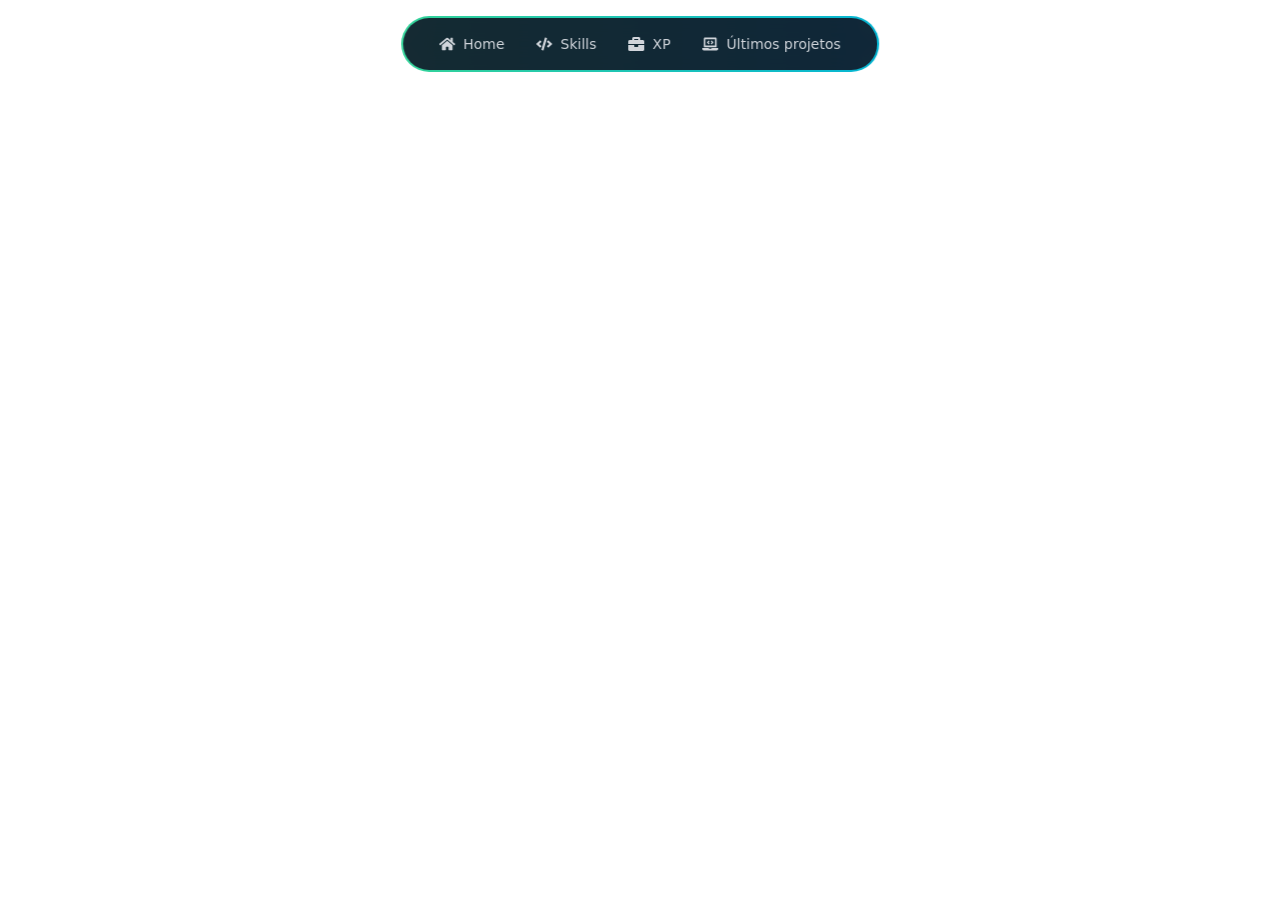
==== index.html @ 31fb7bf9 "🎉 First commit" ====
<!doctype html>
<html lang="en">

<head>
  <meta charset="UTF-8" />
  <link rel="icon" type="image/svg+xml" href="/vite.svg" />
  <meta name="viewport" content="width=device-width, initial-scale=1.0" />
  <title>Nazmul Hossain</title>
  <link rel="shortcut icon" href="/assets/favicon-BFX4gyio.ico" type="image/x-icon">
  <script type="module" crossorigin src="/assets/index-D4h2VDqI.js"></script>
  <link rel="stylesheet" crossorigin href="/assets/index-gP9NsJtJ.css">
</head>

<body>
  <div id="root"></div>
</body>

</html>
---- assets/index-gP9NsJtJ.css ----
*,:before,:after{box-sizing:border-box;border-width:0;border-style:solid;border-color:#e5e7eb}:before,:after{--tw-content: ""}html,:host{line-height:1.5;-webkit-text-size-adjust:100%;-moz-tab-size:4;-o-tab-size:4;tab-size:4;font-family:ui-sans-serif,system-ui,sans-serif,"Apple Color Emoji","Segoe UI Emoji",Segoe UI Symbol,"Noto Color Emoji";font-feature-settings:normal;font-variation-settings:normal;-webkit-tap-highlight-color:transparent}body{margin:0;line-height:inherit}hr{height:0;color:inherit;border-top-width:1px}abbr:where([title]){-webkit-text-decoration:underline dotted;text-decoration:underline dotted}h1,h2,h3,h4,h5,h6{font-size:inherit;font-weight:inherit}a{color:inherit;text-decoration:inherit}b,strong{font-weight:bolder}code,kbd,samp,pre{font-family:ui-monospace,SFMono-Regular,Menlo,Monaco,Consolas,Liberation Mono,Courier New,monospace;font-feature-settings:normal;font-variation-settings:normal;font-size:1em}small{font-size:80%}sub,sup{font-size:75%;line-height:0;position:relative;vertical-align:baseline}sub{bottom:-.25em}sup{top:-.5em}table{text-indent:0;border-color:inherit;border-collapse:collapse}button,input,optgroup,select,textarea{font-family:inherit;font-feature-settings:inherit;font-variation-settings:inherit;font-size:100%;font-weight:inherit;line-height:inherit;letter-spacing:inherit;color:inherit;margin:0;padding:0}button,select{text-transform:none}button,input:where([type=button]),input:where([type=reset]),input:where([type=submit]){-webkit-appearance:button;background-color:transparent;background-image:none}:-moz-focusring{outline:auto}:-moz-ui-invalid{box-shadow:none}progress{vertical-align:baseline}::-webkit-inner-spin-button,::-webkit-outer-spin-button{height:auto}[type=search]{-webkit-appearance:textfield;outline-offset:-2px}::-webkit-search-decoration{-webkit-appearance:none}::-webkit-file-upload-button{-webkit-appearance:button;font:inherit}summary{display:list-item}blockquote,dl,dd,h1,h2,h3,h4,h5,h6,hr,figure,p,pre{margin:0}fieldset{margin:0;padding:0}legend{padding:0}ol,ul,menu{list-style:none;margin:0;padding:0}dialog{padding:0}textarea{resize:vertical}input::-moz-placeholder,textarea::-moz-placeholder{opacity:1;color:#9ca3af}input::placeholder,textarea::placeholder{opacity:1;color:#9ca3af}button,[role=button]{cursor:pointer}:disabled{cursor:default}img,svg,video,canvas,audio,iframe,embed,object{display:block;vertical-align:middle}img,video{max-width:100%;height:auto}[hidden]{display:none}*,:before,:after{--tw-border-spacing-x: 0;--tw-border-spacing-y: 0;--tw-translate-x: 0;--tw-translate-y: 0;--tw-rotate: 0;--tw-skew-x: 0;--tw-skew-y: 0;--tw-scale-x: 1;--tw-scale-y: 1;--tw-pan-x: ;--tw-pan-y: ;--tw-pinch-zoom: ;--tw-scroll-snap-strictness: proximity;--tw-gradient-from-position: ;--tw-gradient-via-position: ;--tw-gradient-to-position: ;--tw-ordinal: ;--tw-slashed-zero: ;--tw-numeric-figure: ;--tw-numeric-spacing: ;--tw-numeric-fraction: ;--tw-ring-inset: ;--tw-ring-offset-width: 0px;--tw-ring-offset-color: #fff;--tw-ring-color: rgb(59 130 246 / .5);--tw-ring-offset-shadow: 0 0 #0000;--tw-ring-shadow: 0 0 #0000;--tw-shadow: 0 0 #0000;--tw-shadow-colored: 0 0 #0000;--tw-blur: ;--tw-brightness: ;--tw-contrast: ;--tw-grayscale: ;--tw-hue-rotate: ;--tw-invert: ;--tw-saturate: ;--tw-sepia: ;--tw-drop-shadow: ;--tw-backdrop-blur: ;--tw-backdrop-brightness: ;--tw-backdrop-contrast: ;--tw-backdrop-grayscale: ;--tw-backdrop-hue-rotate: ;--tw-backdrop-invert: ;--tw-backdrop-opacity: ;--tw-backdrop-saturate: ;--tw-backdrop-sepia: ;--tw-contain-size: ;--tw-contain-layout: ;--tw-contain-paint: ;--tw-contain-style: }::backdrop{--tw-border-spacing-x: 0;--tw-border-spacing-y: 0;--tw-translate-x: 0;--tw-translate-y: 0;--tw-rotate: 0;--tw-skew-x: 0;--tw-skew-y: 0;--tw-scale-x: 1;--tw-scale-y: 1;--tw-pan-x: ;--tw-pan-y: ;--tw-pinch-zoom: ;--tw-scroll-snap-strictness: proximity;--tw-gradient-from-position: ;--tw-gradient-via-position: ;--tw-gradient-to-position: ;--tw-ordinal: ;--tw-slashed-zero: ;--tw-numeric-figure: ;--tw-numeric-spacing: ;--tw-numeric-fraction: ;--tw-ring-inset: ;--tw-ring-offset-width: 0px;--tw-ring-offset-color: #fff;--tw-ring-color: rgb(59 130 246 / .5);--tw-ring-offset-shadow: 0 0 #0000;--tw-ring-shadow: 0 0 #0000;--tw-shadow: 0 0 #0000;--tw-shadow-colored: 0 0 #0000;--tw-blur: ;--tw-brightness: ;--tw-contrast: ;--tw-grayscale: ;--tw-hue-rotate: ;--tw-invert: ;--tw-saturate: ;--tw-sepia: ;--tw-drop-shadow: ;--tw-backdrop-blur: ;--tw-backdrop-brightness: ;--tw-backdrop-contrast: ;--tw-backdrop-grayscale: ;--tw-backdrop-hue-rotate: ;--tw-backdrop-invert: ;--tw-backdrop-opacity: ;--tw-backdrop-saturate: ;--tw-backdrop-sepia: ;--tw-contain-size: ;--tw-contain-layout: ;--tw-contain-paint: ;--tw-contain-style: }.container{width:100%}@media (min-width: 640px){.container{max-width:640px}}@media (min-width: 768px){.container{max-width:768px}}@media (min-width: 1024px){.container{max-width:1024px}}@media (min-width: 1280px){.container{max-width:1280px}}@media (min-width: 1536px){.container{max-width:1536px}}.pointer-events-none{pointer-events:none}.visible{visibility:visible}.fixed{position:fixed}.absolute{position:absolute}.relative{position:relative}.sticky{position:sticky}.-inset-4{inset:-1rem}.-inset-\[2px\]{inset:-2px}.inset-0{inset:0}.inset-x-0{left:0;right:0}.-top-\[25\%\]{top:-25%}.bottom-0{bottom:0}.bottom-20{bottom:5rem}.bottom-4{bottom:1rem}.bottom-8{bottom:2rem}.left-0{left:0}.left-1\/2{left:50%}.left-1\/4{left:25%}.left-20{left:5rem}.left-4{left:1rem}.left-\[70\%\]{left:70%}.left-\[8\.5rem\]{left:8.5rem}.right-0{right:0}.right-10{right:2.5rem}.right-20{right:5rem}.right-4{right:1rem}.top-0{top:0}.top-1\/2{top:50%}.top-20{top:5rem}.top-4{top:1rem}.top-\[17rem\]{top:17rem}.top-\[2\.3rem\]{top:2.3rem}.-z-10{z-index:-10}.z-0{z-index:0}.z-10{z-index:10}.z-20{z-index:20}.z-50{z-index:50}.mx-auto{margin-left:auto;margin-right:auto}.mb-12{margin-bottom:3rem}.mb-16{margin-bottom:4rem}.mb-2{margin-bottom:.5rem}.mb-20{margin-bottom:5rem}.mb-4{margin-bottom:1rem}.mb-6{margin-bottom:1.5rem}.mb-8{margin-bottom:2rem}.ml-2{margin-left:.5rem}.mr-1{margin-right:.25rem}.mr-2{margin-right:.5rem}.mt-1{margin-top:.25rem}.mt-10{margin-top:2.5rem}.mt-4{margin-top:1rem}.mt-6{margin-top:1.5rem}.line-clamp-3{overflow:hidden;display:-webkit-box;-webkit-box-orient:vertical;-webkit-line-clamp:3}.block{display:block}.inline-block{display:inline-block}.inline{display:inline}.flex{display:flex}.inline-flex{display:inline-flex}.grid{display:grid}.hidden{display:none}.aspect-square{aspect-ratio:1 / 1}.size-0\.5{width:.125rem;height:.125rem}.size-full{width:100%;height:100%}.h-10{height:2.5rem}.h-11{height:2.75rem}.h-12{height:3rem}.h-16{height:4rem}.h-2{height:.5rem}.h-20{height:5rem}.h-24{height:6rem}.h-4{height:1rem}.h-44{height:11rem}.h-48{height:12rem}.h-5{height:1.25rem}.h-6{height:1.5rem}.h-64{height:16rem}.h-8{height:2rem}.h-9{height:2.25rem}.h-96{height:24rem}.h-\[1px\]{height:1px}.h-\[250px\]{height:250px}.h-\[2px\]{height:2px}.h-auto{height:auto}.h-full{height:100%}.h-px{height:1px}.h-screen{height:100vh}.min-h-screen{min-height:100vh}.w-10{width:2.5rem}.w-12{width:3rem}.w-16{width:4rem}.w-2{width:.5rem}.w-20{width:5rem}.w-24{width:6rem}.w-4{width:1rem}.w-44{width:11rem}.w-48{width:12rem}.w-5{width:1.25rem}.w-6{width:1.5rem}.w-64{width:16rem}.w-8{width:2rem}.w-96{width:24rem}.w-\[2px\]{width:2px}.w-\[50px\]{width:50px}.w-\[90\%\]{width:90%}.w-full{width:100%}.max-w-2xl{max-width:42rem}.max-w-5xl{max-width:64rem}.max-w-6xl{max-width:72rem}.max-w-7xl{max-width:80rem}.max-w-lg{max-width:32rem}.max-w-md{max-width:28rem}.max-w-xl{max-width:36rem}.origin-top{transform-origin:top}.-translate-x-1\/2{--tw-translate-x: -50%;transform:translate(var(--tw-translate-x),var(--tw-translate-y)) rotate(var(--tw-rotate)) skew(var(--tw-skew-x)) skewY(var(--tw-skew-y)) scaleX(var(--tw-scale-x)) scaleY(var(--tw-scale-y))}.-translate-y-1\/2{--tw-translate-y: -50%;transform:translate(var(--tw-translate-x),var(--tw-translate-y)) rotate(var(--tw-rotate)) skew(var(--tw-skew-x)) skewY(var(--tw-skew-y)) scaleX(var(--tw-scale-x)) scaleY(var(--tw-scale-y))}.rotate-\[215deg\]{--tw-rotate: 215deg;transform:translate(var(--tw-translate-x),var(--tw-translate-y)) rotate(var(--tw-rotate)) skew(var(--tw-skew-x)) skewY(var(--tw-skew-y)) scaleX(var(--tw-scale-x)) scaleY(var(--tw-scale-y))}.scale-110{--tw-scale-x: 1.1;--tw-scale-y: 1.1;transform:translate(var(--tw-translate-x),var(--tw-translate-y)) rotate(var(--tw-rotate)) skew(var(--tw-skew-x)) skewY(var(--tw-skew-y)) scaleX(var(--tw-scale-x)) scaleY(var(--tw-scale-y))}.scale-\[1\.02\]{--tw-scale-x: 1.02;--tw-scale-y: 1.02;transform:translate(var(--tw-translate-x),var(--tw-translate-y)) rotate(var(--tw-rotate)) skew(var(--tw-skew-x)) skewY(var(--tw-skew-y)) scaleX(var(--tw-scale-x)) scaleY(var(--tw-scale-y))}.transform{transform:translate(var(--tw-translate-x),var(--tw-translate-y)) rotate(var(--tw-rotate)) skew(var(--tw-skew-x)) skewY(var(--tw-skew-y)) scaleX(var(--tw-scale-x)) scaleY(var(--tw-scale-y))}@keyframes bounce{0%,to{transform:translateY(-25%);animation-timing-function:cubic-bezier(.8,0,1,1)}50%{transform:none;animation-timing-function:cubic-bezier(0,0,.2,1)}}.animate-bounce{animation:bounce 1s infinite}@keyframes meteor{0%{transform:rotate(215deg) translate(0);opacity:1}70%{opacity:1}to{transform:rotate(215deg) translate(-500px);opacity:0}}.animate-meteor{animation:meteor 5s linear infinite}@keyframes pulse{50%{opacity:.5}}.animate-pulse{animation:pulse 2s cubic-bezier(.4,0,.6,1) infinite}@keyframes spin{to{transform:rotate(360deg)}}.animate-spin{animation:spin 1s linear infinite}.resize-none{resize:none}.resize{resize:both}.grid-cols-1{grid-template-columns:repeat(1,minmax(0,1fr))}.grid-cols-2{grid-template-columns:repeat(2,minmax(0,1fr))}.grid-cols-\[repeat\(40\,1fr\)\]{grid-template-columns:repeat(40,1fr)}.grid-rows-\[repeat\(40\,1fr\)\]{grid-template-rows:repeat(40,1fr)}.flex-col{flex-direction:column}.flex-wrap{flex-wrap:wrap}.items-center{align-items:center}.justify-end{justify-content:flex-end}.justify-center{justify-content:center}.justify-between{justify-content:space-between}.gap-10{gap:2.5rem}.gap-12{gap:3rem}.gap-2{gap:.5rem}.gap-3{gap:.75rem}.gap-4{gap:1rem}.gap-6{gap:1.5rem}.gap-8{gap:2rem}.space-x-2>:not([hidden])~:not([hidden]){--tw-space-x-reverse: 0;margin-right:calc(.5rem * var(--tw-space-x-reverse));margin-left:calc(.5rem * calc(1 - var(--tw-space-x-reverse)))}.space-x-4>:not([hidden])~:not([hidden]){--tw-space-x-reverse: 0;margin-right:calc(1rem * var(--tw-space-x-reverse));margin-left:calc(1rem * calc(1 - var(--tw-space-x-reverse)))}.space-y-1\.5>:not([hidden])~:not([hidden]){--tw-space-y-reverse: 0;margin-top:calc(.375rem * calc(1 - var(--tw-space-y-reverse)));margin-bottom:calc(.375rem * var(--tw-space-y-reverse))}.space-y-2>:not([hidden])~:not([hidden]){--tw-space-y-reverse: 0;margin-top:calc(.5rem * calc(1 - var(--tw-space-y-reverse)));margin-bottom:calc(.5rem * var(--tw-space-y-reverse))}.space-y-3>:not([hidden])~:not([hidden]){--tw-space-y-reverse: 0;margin-top:calc(.75rem * calc(1 - var(--tw-space-y-reverse)));margin-bottom:calc(.75rem * var(--tw-space-y-reverse))}.space-y-4>:not([hidden])~:not([hidden]){--tw-space-y-reverse: 0;margin-top:calc(1rem * calc(1 - var(--tw-space-y-reverse)));margin-bottom:calc(1rem * var(--tw-space-y-reverse))}.space-y-6>:not([hidden])~:not([hidden]){--tw-space-y-reverse: 0;margin-top:calc(1.5rem * calc(1 - var(--tw-space-y-reverse)));margin-bottom:calc(1.5rem * var(--tw-space-y-reverse))}.space-y-8>:not([hidden])~:not([hidden]){--tw-space-y-reverse: 0;margin-top:calc(2rem * calc(1 - var(--tw-space-y-reverse)));margin-bottom:calc(2rem * var(--tw-space-y-reverse))}.overflow-hidden{overflow:hidden}.whitespace-nowrap{white-space:nowrap}.whitespace-pre-wrap{white-space:pre-wrap}.break-words{overflow-wrap:break-word}.rounded{border-radius:.25rem}.rounded-2xl{border-radius:1rem}.rounded-3xl{border-radius:1.5rem}.rounded-\[11px\]{border-radius:11px}.rounded-\[15px\]{border-radius:15px}.rounded-full{border-radius:9999px}.rounded-lg{border-radius:var(--radius)}.rounded-md{border-radius:calc(var(--radius) - 2px)}.rounded-xl{border-radius:.75rem}.border{border-width:1px}.border-4{border-width:4px}.border-b{border-bottom-width:1px}.border-b-4{border-bottom-width:4px}.border-l-2{border-left-width:2px}.border-l-4{border-left-width:4px}.border-r{border-right-width:1px}.border-t-4{border-top-width:4px}.border-\[\#2DD4BF\]\/20{border-color:#2dd4bf33}.border-amber-500\/20{border-color:#f59e0b33}.border-blue-400\/20{border-color:#60a5fa33}.border-blue-500{--tw-border-opacity: 1;border-color:rgb(59 130 246 / var(--tw-border-opacity))}.border-blue-500\/10{border-color:#3b82f61a}.border-blue-500\/20{border-color:#3b82f633}.border-blue-500\/50{border-color:#3b82f680}.border-gray-300{--tw-border-opacity: 1;border-color:rgb(209 213 219 / var(--tw-border-opacity))}.border-gray-600{--tw-border-opacity: 1;border-color:rgb(75 85 99 / var(--tw-border-opacity))}.border-gray-700{--tw-border-opacity: 1;border-color:rgb(55 65 81 / var(--tw-border-opacity))}.border-gray-700\/50{border-color:#37415180}.border-gray-800\/50{border-color:#1f293780}.border-input{border-color:hsl(var(--input))}.border-purple-500\/20{border-color:#a855f733}.border-red-500{--tw-border-opacity: 1;border-color:rgb(239 68 68 / var(--tw-border-opacity))}.border-teal-500{--tw-border-opacity: 1;border-color:rgb(20 184 166 / var(--tw-border-opacity))}.border-transparent{border-color:transparent}.border-white\/\[0\.05\]{border-color:#ffffff0d}.bg-\[\#020617\]{--tw-bg-opacity: 1;background-color:rgb(2 6 23 / var(--tw-bg-opacity))}.bg-\[\#04081A\]{--tw-bg-opacity: 1;background-color:rgb(4 8 26 / var(--tw-bg-opacity))}.bg-\[\#091121\]{--tw-bg-opacity: 1;background-color:rgb(9 17 33 / var(--tw-bg-opacity))}.bg-\[\#1E293B\]\/50{background-color:#1e293b80}.bg-amber-500\/10{background-color:#f59e0b1a}.bg-background{background-color:hsl(var(--background))}.bg-black{--tw-bg-opacity: 1;background-color:rgb(0 0 0 / var(--tw-bg-opacity))}.bg-black\/50{background-color:#00000080}.bg-blue-400{--tw-bg-opacity: 1;background-color:rgb(96 165 250 / var(--tw-bg-opacity))}.bg-blue-500\/10{background-color:#3b82f61a}.bg-blue-500\/20{background-color:#3b82f633}.bg-blue-600\/20{background-color:#2563eb33}.bg-card{background-color:hsl(var(--card))}.bg-cyan-500\/10{background-color:#06b6d41a}.bg-cyan-500\/50{background-color:#06b6d480}.bg-destructive{background-color:hsl(var(--destructive))}.bg-gray-600{--tw-bg-opacity: 1;background-color:rgb(75 85 99 / var(--tw-bg-opacity))}.bg-gray-800{--tw-bg-opacity: 1;background-color:rgb(31 41 55 / var(--tw-bg-opacity))}.bg-gray-800\/50{background-color:#1f293780}.bg-gray-900{--tw-bg-opacity: 1;background-color:rgb(17 24 39 / var(--tw-bg-opacity))}.bg-gray-900\/50{background-color:#11182780}.bg-gray-900\/80{background-color:#111827cc}.bg-gray-900\/90{background-color:#111827e6}.bg-gray-900\/95{background-color:#111827f2}.bg-green-500{--tw-bg-opacity: 1;background-color:rgb(34 197 94 / var(--tw-bg-opacity))}.bg-green-900\/20{background-color:#14532d33}.bg-pink-500\/10{background-color:#ec48991a}.bg-popover{background-color:hsl(var(--popover))}.bg-primary{background-color:hsl(var(--primary))}.bg-purple-500\/10{background-color:#a855f71a}.bg-purple-500\/50{background-color:#a855f780}.bg-red-500{--tw-bg-opacity: 1;background-color:rgb(239 68 68 / var(--tw-bg-opacity))}.bg-secondary{background-color:hsl(var(--secondary))}.bg-slate-500{--tw-bg-opacity: 1;background-color:rgb(100 116 139 / var(--tw-bg-opacity))}.bg-slate-950{--tw-bg-opacity: 1;background-color:rgb(2 6 23 / var(--tw-bg-opacity))}.bg-teal-500\/10{background-color:#14b8a61a}.bg-transparent{background-color:transparent}.bg-white{--tw-bg-opacity: 1;background-color:rgb(255 255 255 / var(--tw-bg-opacity))}.bg-white\/15{background-color:#ffffff26}.bg-white\/5{background-color:#ffffff0d}.bg-white\/\[0\.8\]{background-color:#fffc}.bg-yellow-500{--tw-bg-opacity: 1;background-color:rgb(234 179 8 / var(--tw-bg-opacity))}.bg-zinc-900{--tw-bg-opacity: 1;background-color:rgb(24 24 27 / var(--tw-bg-opacity))}.bg-\[linear-gradient\(rgba\(50\,50\,70\,0\.15\)_1px\,transparent_1px\)\,linear-gradient\(90deg\,rgba\(50\,50\,70\,0\.15\)_1px\,transparent_1px\)\]{background-image:linear-gradient(rgba(50,50,70,.15) 1px,transparent 1px),linear-gradient(90deg,rgba(50,50,70,.15) 1px,transparent 1px)}.bg-gradient-to-b{background-image:linear-gradient(to bottom,var(--tw-gradient-stops))}.bg-gradient-to-br{background-image:linear-gradient(to bottom right,var(--tw-gradient-stops))}.bg-gradient-to-r{background-image:linear-gradient(to right,var(--tw-gradient-stops))}.bg-gradient-to-t{background-image:linear-gradient(to top,var(--tw-gradient-stops))}.from-\[\#04081A\]{--tw-gradient-from: #04081A var(--tw-gradient-from-position);--tw-gradient-to: rgb(4 8 26 / 0) var(--tw-gradient-to-position);--tw-gradient-stops: var(--tw-gradient-from), var(--tw-gradient-to)}.from-\[\#0F172A\]{--tw-gradient-from: #0F172A var(--tw-gradient-from-position);--tw-gradient-to: rgb(15 23 42 / 0) var(--tw-gradient-to-position);--tw-gradient-stops: var(--tw-gradient-from), var(--tw-gradient-to)}.from-\[\#2DD4BF\]{--tw-gradient-from: #2DD4BF var(--tw-gradient-from-position);--tw-gradient-to: rgb(45 212 191 / 0) var(--tw-gradient-to-position);--tw-gradient-stops: var(--tw-gradient-from), var(--tw-gradient-to)}.from-\[\#2DD4BF\]\/30{--tw-gradient-from: rgb(45 212 191 / .3) var(--tw-gradient-from-position);--tw-gradient-to: rgb(45 212 191 / 0) var(--tw-gradient-to-position);--tw-gradient-stops: var(--tw-gradient-from), var(--tw-gradient-to)}.from-blue-400{--tw-gradient-from: #60a5fa var(--tw-gradient-from-position);--tw-gradient-to: rgb(96 165 250 / 0) var(--tw-gradient-to-position);--tw-gradient-stops: var(--tw-gradient-from), var(--tw-gradient-to)}.from-blue-500{--tw-gradient-from: #3b82f6 var(--tw-gradient-from-position);--tw-gradient-to: rgb(59 130 246 / 0) var(--tw-gradient-to-position);--tw-gradient-stops: var(--tw-gradient-from), var(--tw-gradient-to)}.from-blue-500\/10{--tw-gradient-from: rgb(59 130 246 / .1) var(--tw-gradient-from-position);--tw-gradient-to: rgb(59 130 246 / 0) var(--tw-gradient-to-position);--tw-gradient-stops: var(--tw-gradient-from), var(--tw-gradient-to)}.from-cyan-400{--tw-gradient-from: #22d3ee var(--tw-gradient-from-position);--tw-gradient-to: rgb(34 211 238 / 0) var(--tw-gradient-to-position);--tw-gradient-stops: var(--tw-gradient-from), var(--tw-gradient-to)}.from-cyan-500{--tw-gradient-from: #06b6d4 var(--tw-gradient-from-position);--tw-gradient-to: rgb(6 182 212 / 0) var(--tw-gradient-to-position);--tw-gradient-stops: var(--tw-gradient-from), var(--tw-gradient-to)}.from-cyan-500\/20{--tw-gradient-from: rgb(6 182 212 / .2) var(--tw-gradient-from-position);--tw-gradient-to: rgb(6 182 212 / 0) var(--tw-gradient-to-position);--tw-gradient-stops: var(--tw-gradient-from), var(--tw-gradient-to)}.from-emerald-400{--tw-gradient-from: #34d399 var(--tw-gradient-from-position);--tw-gradient-to: rgb(52 211 153 / 0) var(--tw-gradient-to-position);--tw-gradient-stops: var(--tw-gradient-from), var(--tw-gradient-to)}.from-gray-800{--tw-gradient-from: #1f2937 var(--tw-gradient-from-position);--tw-gradient-to: rgb(31 41 55 / 0) var(--tw-gradient-to-position);--tw-gradient-stops: var(--tw-gradient-from), var(--tw-gradient-to)}.from-green-500{--tw-gradient-from: #22c55e var(--tw-gradient-from-position);--tw-gradient-to: rgb(34 197 94 / 0) var(--tw-gradient-to-position);--tw-gradient-stops: var(--tw-gradient-from), var(--tw-gradient-to)}.from-slate-500{--tw-gradient-from: #64748b var(--tw-gradient-from-position);--tw-gradient-to: rgb(100 116 139 / 0) var(--tw-gradient-to-position);--tw-gradient-stops: var(--tw-gradient-from), var(--tw-gradient-to)}.from-teal-400{--tw-gradient-from: #2dd4bf var(--tw-gradient-from-position);--tw-gradient-to: rgb(45 212 191 / 0) var(--tw-gradient-to-position);--tw-gradient-stops: var(--tw-gradient-from), var(--tw-gradient-to)}.from-transparent{--tw-gradient-from: transparent var(--tw-gradient-from-position);--tw-gradient-to: rgb(0 0 0 / 0) var(--tw-gradient-to-position);--tw-gradient-stops: var(--tw-gradient-from), var(--tw-gradient-to)}.from-white{--tw-gradient-from: #fff var(--tw-gradient-from-position);--tw-gradient-to: rgb(255 255 255 / 0) var(--tw-gradient-to-position);--tw-gradient-stops: var(--tw-gradient-from), var(--tw-gradient-to)}.from-zinc-300{--tw-gradient-from: #d4d4d8 var(--tw-gradient-from-position);--tw-gradient-to: rgb(212 212 216 / 0) var(--tw-gradient-to-position);--tw-gradient-stops: var(--tw-gradient-from), var(--tw-gradient-to)}.via-\[\#1E293B\]{--tw-gradient-to: rgb(30 41 59 / 0) var(--tw-gradient-to-position);--tw-gradient-stops: var(--tw-gradient-from), #1E293B var(--tw-gradient-via-position), var(--tw-gradient-to)}.via-\[rgba\(100\,100\,255\,0\.1\)\]{--tw-gradient-to: rgba(100, 100, 255, 0) var(--tw-gradient-to-position);--tw-gradient-stops: var(--tw-gradient-from), rgba(100,100,255,.1) var(--tw-gradient-via-position), var(--tw-gradient-to)}.via-blue-500{--tw-gradient-to: rgb(59 130 246 / 0) var(--tw-gradient-to-position);--tw-gradient-stops: var(--tw-gradient-from), #3b82f6 var(--tw-gradient-via-position), var(--tw-gradient-to)}.via-cyan-500{--tw-gradient-to: rgb(6 182 212 / 0) var(--tw-gradient-to-position);--tw-gradient-stops: var(--tw-gradient-from), #06b6d4 var(--tw-gradient-via-position), var(--tw-gradient-to)}.via-transparent{--tw-gradient-to: rgb(0 0 0 / 0) var(--tw-gradient-to-position);--tw-gradient-stops: var(--tw-gradient-from), transparent var(--tw-gradient-via-position), var(--tw-gradient-to)}.to-\[\#04081A\]{--tw-gradient-to: #04081A var(--tw-gradient-to-position)}.to-\[\#0F172A\]{--tw-gradient-to: #0F172A var(--tw-gradient-to-position)}.to-\[\#38BDF8\]{--tw-gradient-to: #38BDF8 var(--tw-gradient-to-position)}.to-\[\#38BDF8\]\/30{--tw-gradient-to: rgb(56 189 248 / .3) var(--tw-gradient-to-position)}.to-blue-400{--tw-gradient-to: #60a5fa var(--tw-gradient-to-position)}.to-blue-500{--tw-gradient-to: #3b82f6 var(--tw-gradient-to-position)}.to-blue-700{--tw-gradient-to: #1d4ed8 var(--tw-gradient-to-position)}.to-gray-400{--tw-gradient-to: #9ca3af var(--tw-gradient-to-position)}.to-gray-700{--tw-gradient-to: #374151 var(--tw-gradient-to-position)}.to-indigo-500{--tw-gradient-to: #6366f1 var(--tw-gradient-to-position)}.to-purple-500{--tw-gradient-to: #a855f7 var(--tw-gradient-to-position)}.to-purple-500\/20{--tw-gradient-to: rgb(168 85 247 / .2) var(--tw-gradient-to-position)}.to-teal-400{--tw-gradient-to: #2dd4bf var(--tw-gradient-to-position)}.to-teal-500\/10{--tw-gradient-to: rgb(20 184 166 / .1) var(--tw-gradient-to-position)}.to-transparent{--tw-gradient-to: transparent var(--tw-gradient-to-position)}.bg-\[length\:50px_50px\]{background-size:50px 50px}.bg-\[size\:40px_40px\]{background-size:40px 40px}.bg-clip-text{-webkit-background-clip:text;background-clip:text}.object-cover{-o-object-fit:cover;object-fit:cover}.p-0\.5{padding:.125rem}.p-2{padding:.5rem}.p-3{padding:.75rem}.p-4{padding:1rem}.p-6{padding:1.5rem}.p-8{padding:2rem}.p-\[2px\]{padding:2px}.p-px{padding:1px}.px-2{padding-left:.5rem;padding-right:.5rem}.px-2\.5{padding-left:.625rem;padding-right:.625rem}.px-20{padding-left:5rem;padding-right:5rem}.px-3{padding-left:.75rem;padding-right:.75rem}.px-4{padding-left:1rem;padding-right:1rem}.px-6{padding-left:1.5rem;padding-right:1.5rem}.px-8{padding-left:2rem;padding-right:2rem}.py-0\.5{padding-top:.125rem;padding-bottom:.125rem}.py-1{padding-top:.25rem;padding-bottom:.25rem}.py-1\.5{padding-top:.375rem;padding-bottom:.375rem}.py-10{padding-top:2.5rem;padding-bottom:2.5rem}.py-11{padding-top:2.75rem;padding-bottom:2.75rem}.py-16{padding-top:4rem;padding-bottom:4rem}.py-2{padding-top:.5rem;padding-bottom:.5rem}.py-2\.5{padding-top:.625rem;padding-bottom:.625rem}.py-3{padding-top:.75rem;padding-bottom:.75rem}.py-4{padding-top:1rem;padding-bottom:1rem}.py-40{padding-top:10rem;padding-bottom:10rem}.py-8{padding-top:2rem;padding-bottom:2rem}.pb-20{padding-bottom:5rem}.pl-3{padding-left:.75rem}.pl-4{padding-left:1rem}.pt-0{padding-top:0}.pt-20{padding-top:5rem}.pt-32{padding-top:8rem}.pt-4{padding-top:1rem}.pt-6{padding-top:1.5rem}.pt-8{padding-top:2rem}.text-left{text-align:left}.text-center{text-align:center}.font-mono{font-family:ui-monospace,SFMono-Regular,Menlo,Monaco,Consolas,Liberation Mono,Courier New,monospace}.text-2xl{font-size:1.5rem;line-height:2rem}.text-3xl{font-size:1.875rem;line-height:2.25rem}.text-4xl{font-size:2.25rem;line-height:2.5rem}.text-5xl{font-size:3rem;line-height:1}.text-6xl{font-size:3.75rem;line-height:1}.text-base{font-size:1rem;line-height:1.5rem}.text-lg{font-size:1.125rem;line-height:1.75rem}.text-sm{font-size:.875rem;line-height:1.25rem}.text-xl{font-size:1.25rem;line-height:1.75rem}.text-xs{font-size:.75rem;line-height:1rem}.font-black{font-weight:900}.font-bold{font-weight:700}.font-extrabold{font-weight:800}.font-medium{font-weight:500}.font-semibold{font-weight:600}.italic{font-style:italic}.leading-none{line-height:1}.leading-relaxed{line-height:1.625}.leading-tight{line-height:1.25}.tracking-tight{letter-spacing:-.025em}.tracking-wide{letter-spacing:.025em}.text-\[\#000000\]{--tw-text-opacity: 1;color:rgb(0 0 0 / var(--tw-text-opacity))}.text-\[\#007ACC\]{--tw-text-opacity: 1;color:rgb(0 122 204 / var(--tw-text-opacity))}.text-\[\#009688\]{--tw-text-opacity: 1;color:rgb(0 150 136 / var(--tw-text-opacity))}.text-\[\#00C853\]{--tw-text-opacity: 1;color:rgb(0 200 83 / var(--tw-text-opacity))}.text-\[\#092E20\]{--tw-text-opacity: 1;color:rgb(9 46 32 / var(--tw-text-opacity))}.text-\[\#1976D2\]{--tw-text-opacity: 1;color:rgb(25 118 210 / var(--tw-text-opacity))}.text-\[\#2496ED\]{--tw-text-opacity: 1;color:rgb(36 150 237 / var(--tw-text-opacity))}.text-\[\#3178C6\]{--tw-text-opacity: 1;color:rgb(49 120 198 / var(--tw-text-opacity))}.text-\[\#336791\]{--tw-text-opacity: 1;color:rgb(51 103 145 / var(--tw-text-opacity))}.text-\[\#3776AB\]{--tw-text-opacity: 1;color:rgb(55 118 171 / var(--tw-text-opacity))}.text-\[\#4285F4\]{--tw-text-opacity: 1;color:rgb(66 133 244 / var(--tw-text-opacity))}.text-\[\#4479A1\]{--tw-text-opacity: 1;color:rgb(68 121 161 / var(--tw-text-opacity))}.text-\[\#47A248\]{--tw-text-opacity: 1;color:rgb(71 162 72 / var(--tw-text-opacity))}.text-\[\#4FC08D\]{--tw-text-opacity: 1;color:rgb(79 192 141 / var(--tw-text-opacity))}.text-\[\#61DAFB\]{--tw-text-opacity: 1;color:rgb(97 218 251 / var(--tw-text-opacity))}.text-\[\#646CFF\]{--tw-text-opacity: 1;color:rgb(100 108 255 / var(--tw-text-opacity))}.text-\[\#764ABC\]{--tw-text-opacity: 1;color:rgb(118 74 188 / var(--tw-text-opacity))}.text-\[\#777BB4\]{--tw-text-opacity: 1;color:rgb(119 123 180 / var(--tw-text-opacity))}.text-\[\#7C4DFF\]{--tw-text-opacity: 1;color:rgb(124 77 255 / var(--tw-text-opacity))}.text-\[\#8DD6F9\]{--tw-text-opacity: 1;color:rgb(141 214 249 / var(--tw-text-opacity))}.text-\[\#9C27B0\]{--tw-text-opacity: 1;color:rgb(156 39 176 / var(--tw-text-opacity))}.text-\[\#C21325\]{--tw-text-opacity: 1;color:rgb(194 19 37 / var(--tw-text-opacity))}.text-\[\#E34F26\]{--tw-text-opacity: 1;color:rgb(227 79 38 / var(--tw-text-opacity))}.text-\[\#F05032\]{--tw-text-opacity: 1;color:rgb(240 80 50 / var(--tw-text-opacity))}.text-\[\#F7DF1E\]{--tw-text-opacity: 1;color:rgb(247 223 30 / var(--tw-text-opacity))}.text-\[\#FCC624\]{--tw-text-opacity: 1;color:rgb(252 198 36 / var(--tw-text-opacity))}.text-\[\#FF2D20\]{--tw-text-opacity: 1;color:rgb(255 45 32 / var(--tw-text-opacity))}.text-\[\#FF4081\]{--tw-text-opacity: 1;color:rgb(255 64 129 / var(--tw-text-opacity))}.text-\[\#FF6D00\]{--tw-text-opacity: 1;color:rgb(255 109 0 / var(--tw-text-opacity))}.text-\[\#FF9900\]{--tw-text-opacity: 1;color:rgb(255 153 0 / var(--tw-text-opacity))}.text-\[\#FFCA28\]{--tw-text-opacity: 1;color:rgb(255 202 40 / var(--tw-text-opacity))}.text-\[\#ff1709\]{--tw-text-opacity: 1;color:rgb(255 23 9 / var(--tw-text-opacity))}.text-amber-400{--tw-text-opacity: 1;color:rgb(251 191 36 / var(--tw-text-opacity))}.text-black{--tw-text-opacity: 1;color:rgb(0 0 0 / var(--tw-text-opacity))}.text-blue-300{--tw-text-opacity: 1;color:rgb(147 197 253 / var(--tw-text-opacity))}.text-blue-400{--tw-text-opacity: 1;color:rgb(96 165 250 / var(--tw-text-opacity))}.text-card-foreground{color:hsl(var(--card-foreground))}.text-cyan-400{--tw-text-opacity: 1;color:rgb(34 211 238 / var(--tw-text-opacity))}.text-destructive-foreground{color:hsl(var(--destructive-foreground))}.text-foreground{color:hsl(var(--foreground))}.text-gray-100{--tw-text-opacity: 1;color:rgb(243 244 246 / var(--tw-text-opacity))}.text-gray-200{--tw-text-opacity: 1;color:rgb(229 231 235 / var(--tw-text-opacity))}.text-gray-300{--tw-text-opacity: 1;color:rgb(209 213 219 / var(--tw-text-opacity))}.text-gray-300\/90{color:#d1d5dbe6}.text-gray-400{--tw-text-opacity: 1;color:rgb(156 163 175 / var(--tw-text-opacity))}.text-green-400{--tw-text-opacity: 1;color:rgb(74 222 128 / var(--tw-text-opacity))}.text-muted-foreground{color:hsl(var(--muted-foreground))}.text-neutral-900{--tw-text-opacity: 1;color:rgb(23 23 23 / var(--tw-text-opacity))}.text-orange-400{--tw-text-opacity: 1;color:rgb(251 146 60 / var(--tw-text-opacity))}.text-pink-400{--tw-text-opacity: 1;color:rgb(244 114 182 / var(--tw-text-opacity))}.text-popover-foreground{color:hsl(var(--popover-foreground))}.text-primary{color:hsl(var(--primary))}.text-primary-foreground{color:hsl(var(--primary-foreground))}.text-purple-400{--tw-text-opacity: 1;color:rgb(192 132 252 / var(--tw-text-opacity))}.text-red-400{--tw-text-opacity: 1;color:rgb(248 113 113 / var(--tw-text-opacity))}.text-red-500{--tw-text-opacity: 1;color:rgb(239 68 68 / var(--tw-text-opacity))}.text-secondary-foreground{color:hsl(var(--secondary-foreground))}.text-teal-400{--tw-text-opacity: 1;color:rgb(45 212 191 / var(--tw-text-opacity))}.text-teal-500{--tw-text-opacity: 1;color:rgb(20 184 166 / var(--tw-text-opacity))}.text-transparent{color:transparent}.text-white{--tw-text-opacity: 1;color:rgb(255 255 255 / var(--tw-text-opacity))}.text-yellow-400{--tw-text-opacity: 1;color:rgb(250 204 21 / var(--tw-text-opacity))}.text-yellow-500{--tw-text-opacity: 1;color:rgb(234 179 8 / var(--tw-text-opacity))}.underline-offset-4{text-underline-offset:4px}.opacity-0{opacity:0}.opacity-20{opacity:.2}.opacity-25{opacity:.25}.opacity-40{opacity:.4}.mix-blend-overlay{mix-blend-mode:overlay}.shadow{--tw-shadow: 0 1px 3px 0 rgb(0 0 0 / .1), 0 1px 2px -1px rgb(0 0 0 / .1);--tw-shadow-colored: 0 1px 3px 0 var(--tw-shadow-color), 0 1px 2px -1px var(--tw-shadow-color);box-shadow:var(--tw-ring-offset-shadow, 0 0 #0000),var(--tw-ring-shadow, 0 0 #0000),var(--tw-shadow)}.shadow-\[0_0_0_1px_\#ffffff10\]{--tw-shadow: 0 0 0 1px #ffffff10;--tw-shadow-colored: 0 0 0 1px var(--tw-shadow-color);box-shadow:var(--tw-ring-offset-shadow, 0 0 #0000),var(--tw-ring-shadow, 0 0 #0000),var(--tw-shadow)}.shadow-lg{--tw-shadow: 0 10px 15px -3px rgb(0 0 0 / .1), 0 4px 6px -4px rgb(0 0 0 / .1);--tw-shadow-colored: 0 10px 15px -3px var(--tw-shadow-color), 0 4px 6px -4px var(--tw-shadow-color);box-shadow:var(--tw-ring-offset-shadow, 0 0 #0000),var(--tw-ring-shadow, 0 0 #0000),var(--tw-shadow)}.shadow-md{--tw-shadow: 0 4px 6px -1px rgb(0 0 0 / .1), 0 2px 4px -2px rgb(0 0 0 / .1);--tw-shadow-colored: 0 4px 6px -1px var(--tw-shadow-color), 0 2px 4px -2px var(--tw-shadow-color);box-shadow:var(--tw-ring-offset-shadow, 0 0 #0000),var(--tw-ring-shadow, 0 0 #0000),var(--tw-shadow)}.shadow-sm{--tw-shadow: 0 1px 2px 0 rgb(0 0 0 / .05);--tw-shadow-colored: 0 1px 2px 0 var(--tw-shadow-color);box-shadow:var(--tw-ring-offset-shadow, 0 0 #0000),var(--tw-ring-shadow, 0 0 #0000),var(--tw-shadow)}.shadow-xl{--tw-shadow: 0 20px 25px -5px rgb(0 0 0 / .1), 0 8px 10px -6px rgb(0 0 0 / .1);--tw-shadow-colored: 0 20px 25px -5px var(--tw-shadow-color), 0 8px 10px -6px var(--tw-shadow-color);box-shadow:var(--tw-ring-offset-shadow, 0 0 #0000),var(--tw-ring-shadow, 0 0 #0000),var(--tw-shadow)}.outline{outline-style:solid}.ring-offset-background{--tw-ring-offset-color: hsl(var(--background))}.blur{--tw-blur: blur(8px);filter:var(--tw-blur) var(--tw-brightness) var(--tw-contrast) var(--tw-grayscale) var(--tw-hue-rotate) var(--tw-invert) var(--tw-saturate) var(--tw-sepia) var(--tw-drop-shadow)}.blur-2xl{--tw-blur: blur(40px);filter:var(--tw-blur) var(--tw-brightness) var(--tw-contrast) var(--tw-grayscale) var(--tw-hue-rotate) var(--tw-invert) var(--tw-saturate) var(--tw-sepia) var(--tw-drop-shadow)}.blur-3xl{--tw-blur: blur(64px);filter:var(--tw-blur) var(--tw-brightness) var(--tw-contrast) var(--tw-grayscale) var(--tw-hue-rotate) var(--tw-invert) var(--tw-saturate) var(--tw-sepia) var(--tw-drop-shadow)}.blur-sm{--tw-blur: blur(4px);filter:var(--tw-blur) var(--tw-brightness) var(--tw-contrast) var(--tw-grayscale) var(--tw-hue-rotate) var(--tw-invert) var(--tw-saturate) var(--tw-sepia) var(--tw-drop-shadow)}.blur-xl{--tw-blur: blur(24px);filter:var(--tw-blur) var(--tw-brightness) var(--tw-contrast) var(--tw-grayscale) var(--tw-hue-rotate) var(--tw-invert) var(--tw-saturate) var(--tw-sepia) var(--tw-drop-shadow)}.filter{filter:var(--tw-blur) var(--tw-brightness) var(--tw-contrast) var(--tw-grayscale) var(--tw-hue-rotate) var(--tw-invert) var(--tw-saturate) var(--tw-sepia) var(--tw-drop-shadow)}.backdrop-blur-lg{--tw-backdrop-blur: blur(16px);-webkit-backdrop-filter:var(--tw-backdrop-blur) var(--tw-backdrop-brightness) var(--tw-backdrop-contrast) var(--tw-backdrop-grayscale) var(--tw-backdrop-hue-rotate) var(--tw-backdrop-invert) var(--tw-backdrop-opacity) var(--tw-backdrop-saturate) var(--tw-backdrop-sepia);backdrop-filter:var(--tw-backdrop-blur) var(--tw-backdrop-brightness) var(--tw-backdrop-contrast) var(--tw-backdrop-grayscale) var(--tw-backdrop-hue-rotate) var(--tw-backdrop-invert) var(--tw-backdrop-opacity) var(--tw-backdrop-saturate) var(--tw-backdrop-sepia)}.backdrop-blur-md{--tw-backdrop-blur: blur(12px);-webkit-backdrop-filter:var(--tw-backdrop-blur) var(--tw-backdrop-brightness) var(--tw-backdrop-contrast) var(--tw-backdrop-grayscale) var(--tw-backdrop-hue-rotate) var(--tw-backdrop-invert) var(--tw-backdrop-opacity) var(--tw-backdrop-saturate) var(--tw-backdrop-sepia);backdrop-filter:var(--tw-backdrop-blur) var(--tw-backdrop-brightness) var(--tw-backdrop-contrast) var(--tw-backdrop-grayscale) var(--tw-backdrop-hue-rotate) var(--tw-backdrop-invert) var(--tw-backdrop-opacity) var(--tw-backdrop-saturate) var(--tw-backdrop-sepia)}.backdrop-blur-sm{--tw-backdrop-blur: blur(4px);-webkit-backdrop-filter:var(--tw-backdrop-blur) var(--tw-backdrop-brightness) var(--tw-backdrop-contrast) var(--tw-backdrop-grayscale) var(--tw-backdrop-hue-rotate) var(--tw-backdrop-invert) var(--tw-backdrop-opacity) var(--tw-backdrop-saturate) var(--tw-backdrop-sepia);backdrop-filter:var(--tw-backdrop-blur) var(--tw-backdrop-brightness) var(--tw-backdrop-contrast) var(--tw-backdrop-grayscale) var(--tw-backdrop-hue-rotate) var(--tw-backdrop-invert) var(--tw-backdrop-opacity) var(--tw-backdrop-saturate) var(--tw-backdrop-sepia)}.backdrop-blur-xl{--tw-backdrop-blur: blur(24px);-webkit-backdrop-filter:var(--tw-backdrop-blur) var(--tw-backdrop-brightness) var(--tw-backdrop-contrast) var(--tw-backdrop-grayscale) var(--tw-backdrop-hue-rotate) var(--tw-backdrop-invert) var(--tw-backdrop-opacity) var(--tw-backdrop-saturate) var(--tw-backdrop-sepia);backdrop-filter:var(--tw-backdrop-blur) var(--tw-backdrop-brightness) var(--tw-backdrop-contrast) var(--tw-backdrop-grayscale) var(--tw-backdrop-hue-rotate) var(--tw-backdrop-invert) var(--tw-backdrop-opacity) var(--tw-backdrop-saturate) var(--tw-backdrop-sepia)}.transition{transition-property:color,background-color,border-color,text-decoration-color,fill,stroke,opacity,box-shadow,transform,filter,backdrop-filter;transition-timing-function:cubic-bezier(.4,0,.2,1);transition-duration:.15s}.transition-all{transition-property:all;transition-timing-function:cubic-bezier(.4,0,.2,1);transition-duration:.15s}.transition-colors{transition-property:color,background-color,border-color,text-decoration-color,fill,stroke;transition-timing-function:cubic-bezier(.4,0,.2,1);transition-duration:.15s}.transition-opacity{transition-property:opacity;transition-timing-function:cubic-bezier(.4,0,.2,1);transition-duration:.15s}.transition-transform{transition-property:transform;transition-timing-function:cubic-bezier(.4,0,.2,1);transition-duration:.15s}.delay-1000{transition-delay:1s}.duration-300{transition-duration:.3s}.duration-500{transition-duration:.5s}.ease-in-out{transition-timing-function:cubic-bezier(.4,0,.2,1)}@keyframes enter{0%{opacity:var(--tw-enter-opacity, 1);transform:translate3d(var(--tw-enter-translate-x, 0),var(--tw-enter-translate-y, 0),0) scale3d(var(--tw-enter-scale, 1),var(--tw-enter-scale, 1),var(--tw-enter-scale, 1)) rotate(var(--tw-enter-rotate, 0))}}@keyframes exit{to{opacity:var(--tw-exit-opacity, 1);transform:translate3d(var(--tw-exit-translate-x, 0),var(--tw-exit-translate-y, 0),0) scale3d(var(--tw-exit-scale, 1),var(--tw-exit-scale, 1),var(--tw-exit-scale, 1)) rotate(var(--tw-exit-rotate, 0))}}.animate-in{animation-name:enter;animation-duration:.15s;--tw-enter-opacity: initial;--tw-enter-scale: initial;--tw-enter-rotate: initial;--tw-enter-translate-x: initial;--tw-enter-translate-y: initial}.fade-in-0{--tw-enter-opacity: 0}.zoom-in-95{--tw-enter-scale: .95}.duration-300{animation-duration:.3s}.duration-500{animation-duration:.5s}.delay-1000{animation-delay:1s}.ease-in-out{animation-timing-function:cubic-bezier(.4,0,.2,1)}.\[mask-image\:linear-gradient\(white\,transparent\)\]{-webkit-mask-image:linear-gradient(white,transparent);mask-image:linear-gradient(white,transparent)}.\[mask-image\:radial-gradient\(ellipse_80\%_80\%_at_50\%_50\%\,\#000_70\%\,transparent_100\%\)\]{-webkit-mask-image:radial-gradient(ellipse 80% 80% at 50% 50%,#000 70%,transparent 100%);mask-image:radial-gradient(ellipse 80% 80% at 50% 50%,#000 70%,transparent 100%)}.\[mask-image\:radial-gradient\(ellipse_at_center\,transparent_0\%\,black\)\]{-webkit-mask-image:radial-gradient(ellipse at center,transparent 0%,black);mask-image:radial-gradient(ellipse at center,transparent 0%,black)}.\[mask-image\:radial-gradient\(ellipse_at_center\,transparent_20\%\,black\)\]{-webkit-mask-image:radial-gradient(ellipse at center,transparent 20%,black);mask-image:radial-gradient(ellipse at center,transparent 20%,black)}@keyframes float-slow{0%,to{transform:translateY(0) rotate(1deg)}50%{transform:translateY(-10px) rotate(-1deg)}}@keyframes gradient-shift{0%{background-position:0% 50%}50%{background-position:100% 50%}to{background-position:0% 50%}}.gradient-text{background:linear-gradient(90deg,#60a5fa,#34d399,#60a5fa);background-size:200% auto;animation:gradient-shift 4s linear infinite;-webkit-background-clip:text;-webkit-text-fill-color:transparent}.gradient-border{position:relative;background:linear-gradient(45deg,#60a5fa,#34d399);padding:2px;border-radius:.75rem}.nav-link{position:relative}.nav-link:after{content:"";position:absolute;width:0;height:2px;bottom:-4px;left:0;background:linear-gradient(45deg,#60a5fa,#34d399);transition:width .3s ease}.nav-link:hover:after{width:100%}.code-window{position:relative;border-radius:.75rem;overflow:hidden;transition:all .3s ease}.window-header{background:#0b466359;padding:.75rem;display:flex;align-items:center;gap:.5rem}.window-dot{width:12px;height:12px;border-radius:50%;transition:transform .3s ease}.window-dot:hover{transform:scale(1.2)}.animate-float-slow{animation:float-slow 7s ease-in-out infinite}.animate-float{animation:float 6s ease-in-out infinite}@keyframes float{0%,to{transform:translateY(0)}50%{transform:translateY(-20px)}}.typing-effect:after{content:"|";animation:blink 1s step-end infinite;margin-left:2px;color:#60a5fa}@keyframes blink{0%,to{opacity:1}50%{opacity:0}}pre[class*=language-]{background:#091121!important;padding:1.5rem!important;margin:0!important;font-size:.95rem!important}.token.comment{color:#8b9cb3!important;font-style:italic}.token.string{color:#a5d6ff!important}.token.keyword{color:#ff79c6!important}.token.function{color:#66e7ff!important}.top-left-grid,.bottom-right-grid{background-color:#fff;opacity:.8}.hover\:-translate-y-2:hover{--tw-translate-y: -.5rem;transform:translate(var(--tw-translate-x),var(--tw-translate-y)) rotate(var(--tw-rotate)) skew(var(--tw-skew-x)) skewY(var(--tw-skew-y)) scaleX(var(--tw-scale-x)) scaleY(var(--tw-scale-y))}.hover\:scale-105:hover{--tw-scale-x: 1.05;--tw-scale-y: 1.05;transform:translate(var(--tw-translate-x),var(--tw-translate-y)) rotate(var(--tw-rotate)) skew(var(--tw-skew-x)) skewY(var(--tw-skew-y)) scaleX(var(--tw-scale-x)) scaleY(var(--tw-scale-y))}.hover\:scale-\[1\.02\]:hover{--tw-scale-x: 1.02;--tw-scale-y: 1.02;transform:translate(var(--tw-translate-x),var(--tw-translate-y)) rotate(var(--tw-rotate)) skew(var(--tw-skew-x)) skewY(var(--tw-skew-y)) scaleX(var(--tw-scale-x)) scaleY(var(--tw-scale-y))}.hover\:bg-accent:hover{background-color:hsl(var(--accent))}.hover\:bg-blue-600\/30:hover{background-color:#2563eb4d}.hover\:bg-destructive\/80:hover{background-color:hsl(var(--destructive) / .8)}.hover\:bg-destructive\/90:hover{background-color:hsl(var(--destructive) / .9)}.hover\:bg-gray-700\/50:hover{background-color:#37415180}.hover\:bg-gray-700\/80:hover{background-color:#374151cc}.hover\:bg-primary\/80:hover{background-color:hsl(var(--primary) / .8)}.hover\:bg-primary\/90:hover{background-color:hsl(var(--primary) / .9)}.hover\:bg-secondary\/80:hover{background-color:hsl(var(--secondary) / .8)}.hover\:bg-white\/10:hover{background-color:#ffffff1a}.hover\:from-\[\#2DD4BF\]\/90:hover{--tw-gradient-from: rgb(45 212 191 / .9) var(--tw-gradient-from-position);--tw-gradient-to: rgb(45 212 191 / 0) var(--tw-gradient-to-position);--tw-gradient-stops: var(--tw-gradient-from), var(--tw-gradient-to)}.hover\:to-\[\#38BDF8\]\/90:hover{--tw-gradient-to: rgb(56 189 248 / .9) var(--tw-gradient-to-position)}.hover\:text-accent-foreground:hover{color:hsl(var(--accent-foreground))}.hover\:text-blue-300:hover{--tw-text-opacity: 1;color:rgb(147 197 253 / var(--tw-text-opacity))}.hover\:text-white:hover{--tw-text-opacity: 1;color:rgb(255 255 255 / var(--tw-text-opacity))}.hover\:underline:hover{text-decoration-line:underline}.hover\:opacity-90:hover{opacity:.9}.hover\:shadow-\[0_0_2rem_-0\.5rem_\#60A5FA\]:hover{--tw-shadow: 0 0 2rem -.5rem #60A5FA;--tw-shadow-colored: 0 0 2rem -.5rem var(--tw-shadow-color);box-shadow:var(--tw-ring-offset-shadow, 0 0 #0000),var(--tw-ring-shadow, 0 0 #0000),var(--tw-shadow)}.hover\:shadow-lg:hover{--tw-shadow: 0 10px 15px -3px rgb(0 0 0 / .1), 0 4px 6px -4px rgb(0 0 0 / .1);--tw-shadow-colored: 0 10px 15px -3px var(--tw-shadow-color), 0 4px 6px -4px var(--tw-shadow-color);box-shadow:var(--tw-ring-offset-shadow, 0 0 #0000),var(--tw-ring-shadow, 0 0 #0000),var(--tw-shadow)}.hover\:shadow-xl:hover{--tw-shadow: 0 20px 25px -5px rgb(0 0 0 / .1), 0 8px 10px -6px rgb(0 0 0 / .1);--tw-shadow-colored: 0 20px 25px -5px var(--tw-shadow-color), 0 8px 10px -6px var(--tw-shadow-color);box-shadow:var(--tw-ring-offset-shadow, 0 0 #0000),var(--tw-ring-shadow, 0 0 #0000),var(--tw-shadow)}.hover\:shadow-blue-500\/20:hover{--tw-shadow-color: rgb(59 130 246 / .2);--tw-shadow: var(--tw-shadow-colored)}.focus\:border-blue-500:focus{--tw-border-opacity: 1;border-color:rgb(59 130 246 / var(--tw-border-opacity))}.focus\:outline-none:focus{outline:2px solid transparent;outline-offset:2px}.focus\:ring-2:focus{--tw-ring-offset-shadow: var(--tw-ring-inset) 0 0 0 var(--tw-ring-offset-width) var(--tw-ring-offset-color);--tw-ring-shadow: var(--tw-ring-inset) 0 0 0 calc(2px + var(--tw-ring-offset-width)) var(--tw-ring-color);box-shadow:var(--tw-ring-offset-shadow),var(--tw-ring-shadow),var(--tw-shadow, 0 0 #0000)}.focus\:ring-ring:focus{--tw-ring-color: hsl(var(--ring))}.focus\:ring-offset-2:focus{--tw-ring-offset-width: 2px}.focus-visible\:outline-none:focus-visible{outline:2px solid transparent;outline-offset:2px}.focus-visible\:ring-2:focus-visible{--tw-ring-offset-shadow: var(--tw-ring-inset) 0 0 0 var(--tw-ring-offset-width) var(--tw-ring-offset-color);--tw-ring-shadow: var(--tw-ring-inset) 0 0 0 calc(2px + var(--tw-ring-offset-width)) var(--tw-ring-color);box-shadow:var(--tw-ring-offset-shadow),var(--tw-ring-shadow),var(--tw-shadow, 0 0 #0000)}.focus-visible\:ring-ring:focus-visible{--tw-ring-color: hsl(var(--ring))}.focus-visible\:ring-offset-2:focus-visible{--tw-ring-offset-width: 2px}.disabled\:pointer-events-none:disabled{pointer-events:none}.disabled\:opacity-50:disabled{opacity:.5}.group:hover .group-hover\:translate-x-1{--tw-translate-x: .25rem;transform:translate(var(--tw-translate-x),var(--tw-translate-y)) rotate(var(--tw-rotate)) skew(var(--tw-skew-x)) skewY(var(--tw-skew-y)) scaleX(var(--tw-scale-x)) scaleY(var(--tw-scale-y))}.group:hover .group-hover\:rotate-12{--tw-rotate: 12deg;transform:translate(var(--tw-translate-x),var(--tw-translate-y)) rotate(var(--tw-rotate)) skew(var(--tw-skew-x)) skewY(var(--tw-skew-y)) scaleX(var(--tw-scale-x)) scaleY(var(--tw-scale-y))}.group\/badge:hover .group-hover\/badge\:scale-110,.group:hover .group-hover\:scale-110{--tw-scale-x: 1.1;--tw-scale-y: 1.1;transform:translate(var(--tw-translate-x),var(--tw-translate-y)) rotate(var(--tw-rotate)) skew(var(--tw-skew-x)) skewY(var(--tw-skew-y)) scaleX(var(--tw-scale-x)) scaleY(var(--tw-scale-y))}.group:hover .group-hover\:border-purple-500{--tw-border-opacity: 1;border-color:rgb(168 85 247 / var(--tw-border-opacity))}.group:hover .group-hover\:bg-gradient-to-r{background-image:linear-gradient(to right,var(--tw-gradient-stops))}.group:hover .group-hover\:from-blue-500{--tw-gradient-from: #3b82f6 var(--tw-gradient-from-position);--tw-gradient-to: rgb(59 130 246 / 0) var(--tw-gradient-to-position);--tw-gradient-stops: var(--tw-gradient-from), var(--tw-gradient-to)}.group:hover .group-hover\:from-gray-800{--tw-gradient-from: #1f2937 var(--tw-gradient-from-position);--tw-gradient-to: rgb(31 41 55 / 0) var(--tw-gradient-to-position);--tw-gradient-stops: var(--tw-gradient-from), var(--tw-gradient-to)}.group:hover .group-hover\:via-\[rgba\(100\,100\,255\,0\.2\)\]{--tw-gradient-to: rgba(100, 100, 255, 0) var(--tw-gradient-to-position);--tw-gradient-stops: var(--tw-gradient-from), rgba(100,100,255,.2) var(--tw-gradient-via-position), var(--tw-gradient-to)}.group:hover .group-hover\:to-gray-700{--tw-gradient-to: #374151 var(--tw-gradient-to-position)}.group:hover .group-hover\:to-teal-400{--tw-gradient-to: #2dd4bf var(--tw-gradient-to-position)}.group:hover .group-hover\:text-white{--tw-text-opacity: 1;color:rgb(255 255 255 / var(--tw-text-opacity))}.group:hover .group-hover\:underline{text-decoration-line:underline}.group\/card:hover .group-hover\/card\:opacity-100{opacity:1}.group\/card:hover .group-hover\/card\:opacity-50{opacity:.5}.group:hover .group-hover\:opacity-100{opacity:1}.group:hover .group-hover\:opacity-75{opacity:.75}.data-\[state\=closed\]\:animate-out[data-state=closed]{animation-name:exit;animation-duration:.15s;--tw-exit-opacity: initial;--tw-exit-scale: initial;--tw-exit-rotate: initial;--tw-exit-translate-x: initial;--tw-exit-translate-y: initial}.data-\[state\=closed\]\:fade-out-0[data-state=closed]{--tw-exit-opacity: 0}.data-\[state\=closed\]\:zoom-out-95[data-state=closed]{--tw-exit-scale: .95}.data-\[side\=bottom\]\:slide-in-from-top-2[data-side=bottom]{--tw-enter-translate-y: -.5rem}.data-\[side\=left\]\:slide-in-from-right-2[data-side=left]{--tw-enter-translate-x: .5rem}.data-\[side\=right\]\:slide-in-from-left-2[data-side=right]{--tw-enter-translate-x: -.5rem}.data-\[side\=top\]\:slide-in-from-bottom-2[data-side=top]{--tw-enter-translate-y: .5rem}.dark\:bg-black\/\[0\.8\]:is(.dark *){background-color:#000c}.dark\:text-neutral-100:is(.dark *){--tw-text-opacity: 1;color:rgb(245 245 245 / var(--tw-text-opacity))}.dark\:text-white:is(.dark *){--tw-text-opacity: 1;color:rgb(255 255 255 / var(--tw-text-opacity))}@media (min-width: 640px){.sm\:mb-0{margin-bottom:0}.sm\:mb-12{margin-bottom:3rem}.sm\:mb-8{margin-bottom:2rem}.sm\:h-32{height:8rem}.sm\:w-32{width:8rem}.sm\:grid-cols-2{grid-template-columns:repeat(2,minmax(0,1fr))}.sm\:flex-row{flex-direction:row}.sm\:gap-3{gap:.75rem}.sm\:gap-6{gap:1.5rem}.sm\:rounded-2xl{border-radius:1rem}.sm\:px-4{padding-left:1rem;padding-right:1rem}.sm\:px-6{padding-left:1.5rem;padding-right:1.5rem}.sm\:px-8{padding-left:2rem;padding-right:2rem}.sm\:py-3{padding-top:.75rem;padding-bottom:.75rem}.sm\:py-4{padding-top:1rem;padding-bottom:1rem}.sm\:text-5xl{font-size:3rem;line-height:1}.sm\:text-base{font-size:1rem;line-height:1.5rem}.sm\:text-sm{font-size:.875rem;line-height:1.25rem}.sm\:text-xl{font-size:1.25rem;line-height:1.75rem}}@media (min-width: 768px){.md\:fixed{position:fixed}.md\:left-1\/2{left:50%}.md\:left-6{left:1.5rem}.md\:top-4{top:1rem}.md\:top-6{top:1.5rem}.md\:mb-4{margin-bottom:1rem}.md\:mb-6{margin-bottom:1.5rem}.md\:mt-auto{margin-top:auto}.md\:line-clamp-none{overflow:visible;display:block;-webkit-box-orient:horizontal;-webkit-line-clamp:none}.md\:block{display:block}.md\:hidden{display:none}.md\:h-3{height:.75rem}.md\:h-\[400px\]{height:400px}.md\:w-20{width:5rem}.md\:w-3{width:.75rem}.md\:w-\[45\%\]{width:45%}.md\:w-\[55\%\]{width:55%}.md\:w-\[85\%\]{width:85%}.md\:w-auto{width:auto}.md\:-translate-x-1\/2{--tw-translate-x: -50%;transform:translate(var(--tw-translate-x),var(--tw-translate-y)) rotate(var(--tw-rotate)) skew(var(--tw-skew-x)) skewY(var(--tw-skew-y)) scaleX(var(--tw-scale-x)) scaleY(var(--tw-scale-y))}.md\:transform{transform:translate(var(--tw-translate-x),var(--tw-translate-y)) rotate(var(--tw-rotate)) skew(var(--tw-skew-x)) skewY(var(--tw-skew-y)) scaleX(var(--tw-scale-x)) scaleY(var(--tw-scale-y))}.md\:grid-cols-2{grid-template-columns:repeat(2,minmax(0,1fr))}.md\:grid-cols-4{grid-template-columns:repeat(4,minmax(0,1fr))}.md\:grid-cols-\[1fr\,1\.5fr\]{grid-template-columns:1fr 1.5fr}.md\:flex-row{flex-direction:row}.md\:items-center{align-items:center}.md\:gap-1{gap:.25rem}.md\:gap-12{gap:3rem}.md\:space-y-16>:not([hidden])~:not([hidden]){--tw-space-y-reverse: 0;margin-top:calc(4rem * calc(1 - var(--tw-space-y-reverse)));margin-bottom:calc(4rem * var(--tw-space-y-reverse))}.md\:rounded-full{border-radius:9999px}.md\:bg-transparent{background-color:transparent}.md\:p-8{padding:2rem}.md\:px-4{padding-left:1rem;padding-right:1rem}.md\:px-6{padding-left:1.5rem;padding-right:1.5rem}.md\:py-0{padding-top:0;padding-bottom:0}.md\:py-1\.5{padding-top:.375rem;padding-bottom:.375rem}.md\:py-10{padding-top:2.5rem;padding-bottom:2.5rem}.md\:py-16{padding-top:4rem;padding-bottom:4rem}.md\:py-2{padding-top:.5rem;padding-bottom:.5rem}.md\:py-32{padding-top:8rem;padding-bottom:8rem}.md\:pt-28{padding-top:7rem}.md\:text-2xl{font-size:1.5rem;line-height:2rem}.md\:text-5xl{font-size:3rem;line-height:1}.md\:text-7xl{font-size:4.5rem;line-height:1}.md\:text-base{font-size:1rem;line-height:1.5rem}.md\:text-sm{font-size:.875rem;line-height:1.25rem}.md\:text-xl{font-size:1.25rem;line-height:1.75rem}.md\:backdrop-blur-none{--tw-backdrop-blur: ;-webkit-backdrop-filter:var(--tw-backdrop-blur) var(--tw-backdrop-brightness) var(--tw-backdrop-contrast) var(--tw-backdrop-grayscale) var(--tw-backdrop-hue-rotate) var(--tw-backdrop-invert) var(--tw-backdrop-opacity) var(--tw-backdrop-saturate) var(--tw-backdrop-sepia);backdrop-filter:var(--tw-backdrop-blur) var(--tw-backdrop-brightness) var(--tw-backdrop-contrast) var(--tw-backdrop-grayscale) var(--tw-backdrop-hue-rotate) var(--tw-backdrop-invert) var(--tw-backdrop-opacity) var(--tw-backdrop-saturate) var(--tw-backdrop-sepia)}}@media (min-width: 1024px){.lg\:-left-20{left:-5rem}.lg\:-right-20{right:-5rem}.lg\:-top-20{top:-5rem}.lg\:top-40{top:10rem}.lg\:mb-0{margin-bottom:0}.lg\:block{display:block}.lg\:h-64{height:16rem}.lg\:h-\[450px\]{height:450px}.lg\:w-1\/2{width:50%}.lg\:w-64{width:16rem}.lg\:w-\[75\%\]{width:75%}.lg\:grid-cols-2{grid-template-columns:repeat(2,minmax(0,1fr))}.lg\:grid-cols-3{grid-template-columns:repeat(3,minmax(0,1fr))}.lg\:flex-row{flex-direction:row}.lg\:gap-2{gap:.5rem}.lg\:gap-24{gap:6rem}.lg\:p-10{padding:2.5rem}.lg\:px-8{padding-left:2rem;padding-right:2rem}.lg\:py-0{padding-top:0;padding-bottom:0}.lg\:py-12{padding-top:3rem;padding-bottom:3rem}.lg\:pt-0{padding-top:0}.lg\:pt-\[0rem\]{padding-top:0rem}.lg\:text-3xl{font-size:1.875rem;line-height:2.25rem}.lg\:text-5xl{font-size:3rem;line-height:1}.lg\:text-7xl{font-size:4.5rem;line-height:1}}@media (min-width: 1280px){.xl\:w-\[65\%\]{width:65%}.xl\:pt-28{padding-top:7rem}}.\[\&_svg\]\:pointer-events-none svg{pointer-events:none}.\[\&_svg\]\:size-4 svg{width:1rem;height:1rem}.\[\&_svg\]\:shrink-0 svg{flex-shrink:0}code[class*=language-],pre[class*=language-]{color:#ccc;background:0 0;font-family:Consolas,Monaco,Andale Mono,Ubuntu Mono,monospace;font-size:1em;text-align:left;white-space:pre;word-spacing:normal;word-break:normal;word-wrap:normal;line-height:1.5;-moz-tab-size:4;-o-tab-size:4;tab-size:4;-webkit-hyphens:none;hyphens:none}pre[class*=language-]{padding:1em;margin:.5em 0;overflow:auto}:not(pre)>code[class*=language-],pre[class*=language-]{background:#091121}:not(pre)>code[class*=language-]{padding:.1em;border-radius:.3em;white-space:normal}.token.block-comment,.token.cdata,.token.comment,.token.doctype,.token.prolog{color:#999}.token.punctuation{color:#ccc}.token.attr-name,.token.deleted,.token.namespace,.token.tag{color:#e2777a}.token.function-name{color:#6196cc}.token.boolean,.token.function,.token.number{color:#f08d49}.token.class-name,.token.constant,.token.property,.token.symbol{color:#f8c555}.token.atrule,.token.builtin,.token.important,.token.keyword,.token.selector{color:#cc99cd}.token.attr-value,.token.char,.token.regex,.token.string,.token.variable{color:#7ec699}.token.entity,.token.operator,.token.url{color:#67cdcc}.token.bold,.token.important{font-weight:700}.token.italic{font-style:italic}.token.entity{cursor:help}.token.inserted{color:green}
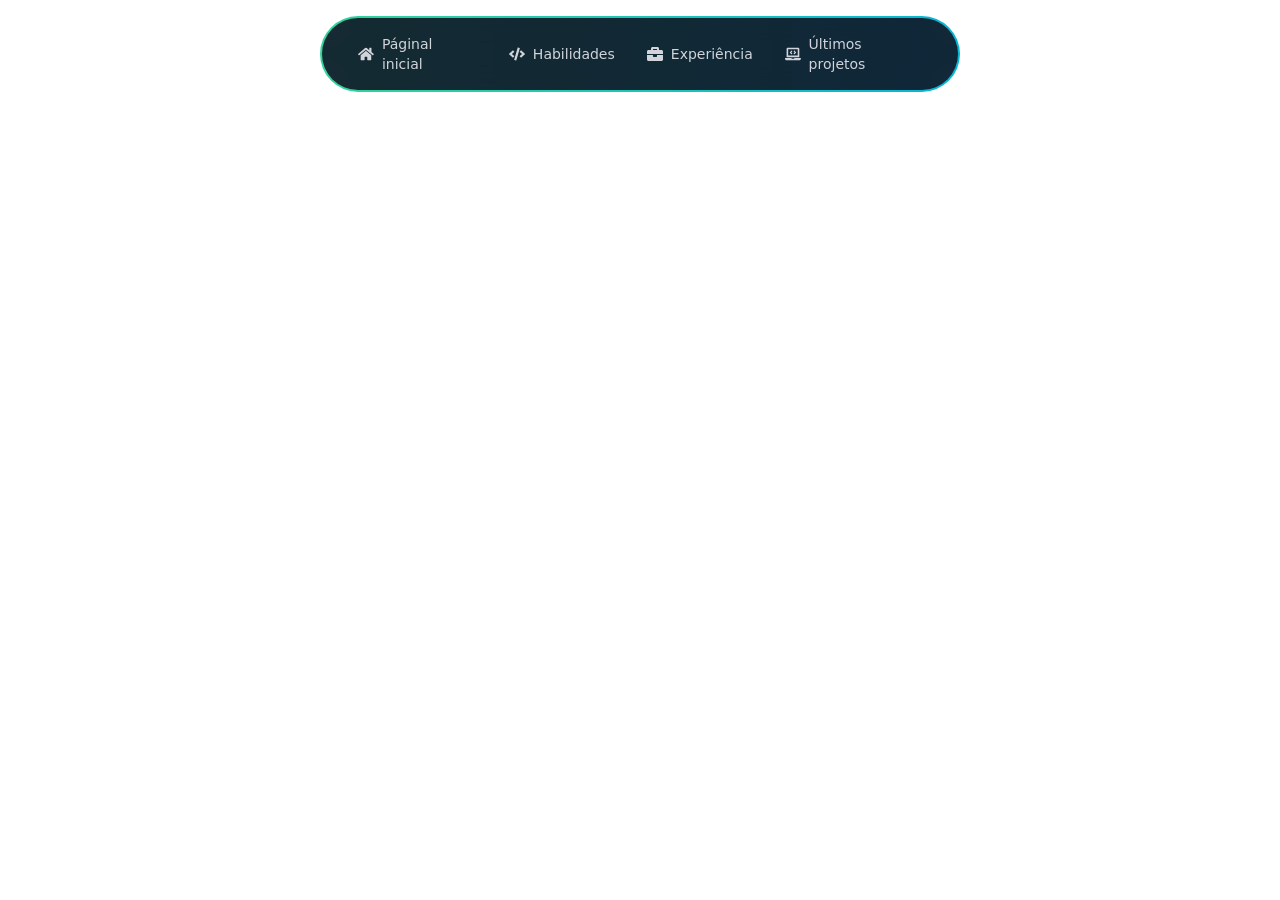
==== commit 993b8fb4: "build: update dist for production release (v1.2.0) - feat(Projects): enhance project card descriptio" ====
--- a/index.html
+++ b/index.html
@@ -3,12 +3,14 @@
 
 <head>
   <meta charset="UTF-8" />
-  <link rel="icon" type="image/svg+xml" href="/vite.svg" />
   <meta name="viewport" content="width=device-width, initial-scale=1.0" />
-  <title>Nazmul Hossain</title>
-  <link rel="shortcut icon" href="/assets/favicon-BFX4gyio.ico" type="image/x-icon">
-  <script type="module" crossorigin src="/assets/index-D4h2VDqI.js"></script>
-  <link rel="stylesheet" crossorigin href="/assets/index-gP9NsJtJ.css">
+  <title>Pedro Valentim - Portfolio</title>
+  <link rel="apple-touch-icon" sizes="180x180" href="/apple-touch-icon.png">
+  <link rel="icon" type="image/png" sizes="32x32" href="/favicon-32x32.png">
+  <link rel="icon" type="image/png" sizes="16x16" href="/favicon-16x16.png">
+  <link rel="manifest" href="/site.webmanifest">
+  <script type="module" crossorigin src="/assets/index-NEBtZ6El.js"></script>
+  <link rel="stylesheet" crossorigin href="/assets/index-D0hCSRvD.css">
 </head>
 
 <body>
--- a/assets/index-D0hCSRvD.css
+++ b/assets/index-D0hCSRvD.css
@@ -0,0 +1 @@
+*,:before,:after{box-sizing:border-box;border-width:0;border-style:solid;border-color:#e5e7eb}:before,:after{--tw-content: ""}html,:host{line-height:1.5;-webkit-text-size-adjust:100%;-moz-tab-size:4;-o-tab-size:4;tab-size:4;font-family:ui-sans-serif,system-ui,sans-serif,"Apple Color Emoji","Segoe UI Emoji",Segoe UI Symbol,"Noto Color Emoji";font-feature-settings:normal;font-variation-settings:normal;-webkit-tap-highlight-color:transparent}body{margin:0;line-height:inherit}hr{height:0;color:inherit;border-top-width:1px}abbr:where([title]){-webkit-text-decoration:underline dotted;text-decoration:underline dotted}h1,h2,h3,h4,h5,h6{font-size:inherit;font-weight:inherit}a{color:inherit;text-decoration:inherit}b,strong{font-weight:bolder}code,kbd,samp,pre{font-family:ui-monospace,SFMono-Regular,Menlo,Monaco,Consolas,Liberation Mono,Courier New,monospace;font-feature-settings:normal;font-variation-settings:normal;font-size:1em}small{font-size:80%}sub,sup{font-size:75%;line-height:0;position:relative;vertical-align:baseline}sub{bottom:-.25em}sup{top:-.5em}table{text-indent:0;border-color:inherit;border-collapse:collapse}button,input,optgroup,select,textarea{font-family:inherit;font-feature-settings:inherit;font-variation-settings:inherit;font-size:100%;font-weight:inherit;line-height:inherit;letter-spacing:inherit;color:inherit;margin:0;padding:0}button,select{text-transform:none}button,input:where([type=button]),input:where([type=reset]),input:where([type=submit]){-webkit-appearance:button;background-color:transparent;background-image:none}:-moz-focusring{outline:auto}:-moz-ui-invalid{box-shadow:none}progress{vertical-align:baseline}::-webkit-inner-spin-button,::-webkit-outer-spin-button{height:auto}[type=search]{-webkit-appearance:textfield;outline-offset:-2px}::-webkit-search-decoration{-webkit-appearance:none}::-webkit-file-upload-button{-webkit-appearance:button;font:inherit}summary{display:list-item}blockquote,dl,dd,h1,h2,h3,h4,h5,h6,hr,figure,p,pre{margin:0}fieldset{margin:0;padding:0}legend{padding:0}ol,ul,menu{list-style:none;margin:0;padding:0}dialog{padding:0}textarea{resize:vertical}input::-moz-placeholder,textarea::-moz-placeholder{opacity:1;color:#9ca3af}input::placeholder,textarea::placeholder{opacity:1;color:#9ca3af}button,[role=button]{cursor:pointer}:disabled{cursor:default}img,svg,video,canvas,audio,iframe,embed,object{display:block;vertical-align:middle}img,video{max-width:100%;height:auto}[hidden]{display:none}*,:before,:after{--tw-border-spacing-x: 0;--tw-border-spacing-y: 0;--tw-translate-x: 0;--tw-translate-y: 0;--tw-rotate: 0;--tw-skew-x: 0;--tw-skew-y: 0;--tw-scale-x: 1;--tw-scale-y: 1;--tw-pan-x: ;--tw-pan-y: ;--tw-pinch-zoom: ;--tw-scroll-snap-strictness: proximity;--tw-gradient-from-position: ;--tw-gradient-via-position: ;--tw-gradient-to-position: ;--tw-ordinal: ;--tw-slashed-zero: ;--tw-numeric-figure: ;--tw-numeric-spacing: ;--tw-numeric-fraction: ;--tw-ring-inset: ;--tw-ring-offset-width: 0px;--tw-ring-offset-color: #fff;--tw-ring-color: rgb(59 130 246 / .5);--tw-ring-offset-shadow: 0 0 #0000;--tw-ring-shadow: 0 0 #0000;--tw-shadow: 0 0 #0000;--tw-shadow-colored: 0 0 #0000;--tw-blur: ;--tw-brightness: ;--tw-contrast: ;--tw-grayscale: ;--tw-hue-rotate: ;--tw-invert: ;--tw-saturate: ;--tw-sepia: ;--tw-drop-shadow: ;--tw-backdrop-blur: ;--tw-backdrop-brightness: ;--tw-backdrop-contrast: ;--tw-backdrop-grayscale: ;--tw-backdrop-hue-rotate: ;--tw-backdrop-invert: ;--tw-backdrop-opacity: ;--tw-backdrop-saturate: ;--tw-backdrop-sepia: ;--tw-contain-size: ;--tw-contain-layout: ;--tw-contain-paint: ;--tw-contain-style: }::backdrop{--tw-border-spacing-x: 0;--tw-border-spacing-y: 0;--tw-translate-x: 0;--tw-translate-y: 0;--tw-rotate: 0;--tw-skew-x: 0;--tw-skew-y: 0;--tw-scale-x: 1;--tw-scale-y: 1;--tw-pan-x: ;--tw-pan-y: ;--tw-pinch-zoom: ;--tw-scroll-snap-strictness: proximity;--tw-gradient-from-position: ;--tw-gradient-via-position: ;--tw-gradient-to-position: ;--tw-ordinal: ;--tw-slashed-zero: ;--tw-numeric-figure: ;--tw-numeric-spacing: ;--tw-numeric-fraction: ;--tw-ring-inset: ;--tw-ring-offset-width: 0px;--tw-ring-offset-color: #fff;--tw-ring-color: rgb(59 130 246 / .5);--tw-ring-offset-shadow: 0 0 #0000;--tw-ring-shadow: 0 0 #0000;--tw-shadow: 0 0 #0000;--tw-shadow-colored: 0 0 #0000;--tw-blur: ;--tw-brightness: ;--tw-contrast: ;--tw-grayscale: ;--tw-hue-rotate: ;--tw-invert: ;--tw-saturate: ;--tw-sepia: ;--tw-drop-shadow: ;--tw-backdrop-blur: ;--tw-backdrop-brightness: ;--tw-backdrop-contrast: ;--tw-backdrop-grayscale: ;--tw-backdrop-hue-rotate: ;--tw-backdrop-invert: ;--tw-backdrop-opacity: ;--tw-backdrop-saturate: ;--tw-backdrop-sepia: ;--tw-contain-size: ;--tw-contain-layout: ;--tw-contain-paint: ;--tw-contain-style: }.container{width:100%}@media (min-width: 640px){.container{max-width:640px}}@media (min-width: 768px){.container{max-width:768px}}@media (min-width: 1024px){.container{max-width:1024px}}@media (min-width: 1280px){.container{max-width:1280px}}@media (min-width: 1536px){.container{max-width:1536px}}.pointer-events-none{pointer-events:none}.visible{visibility:visible}.fixed{position:fixed}.absolute{position:absolute}.relative{position:relative}.sticky{position:sticky}.-inset-4{inset:-1rem}.-inset-\[2px\]{inset:-2px}.inset-0{inset:0}.inset-x-0{left:0;right:0}.-top-\[25\%\]{top:-25%}.bottom-0{bottom:0}.bottom-20{bottom:5rem}.bottom-4{bottom:1rem}.bottom-8{bottom:2rem}.left-0{left:0}.left-1\/2{left:50%}.left-1\/4{left:25%}.left-20{left:5rem}.left-4{left:1rem}.left-\[70\%\]{left:70%}.left-\[8\.5rem\]{left:8.5rem}.right-0{right:0}.right-10{right:2.5rem}.right-20{right:5rem}.right-4{right:1rem}.top-0{top:0}.top-1\/2{top:50%}.top-20{top:5rem}.top-4{top:1rem}.top-\[17rem\]{top:17rem}.top-\[2\.3rem\]{top:2.3rem}.-z-10{z-index:-10}.z-0{z-index:0}.z-10{z-index:10}.z-20{z-index:20}.z-50{z-index:50}.mx-auto{margin-left:auto;margin-right:auto}.mb-12{margin-bottom:3rem}.mb-16{margin-bottom:4rem}.mb-2{margin-bottom:.5rem}.mb-20{margin-bottom:5rem}.mb-4{margin-bottom:1rem}.mb-6{margin-bottom:1.5rem}.mb-8{margin-bottom:2rem}.mr-1{margin-right:.25rem}.mr-2{margin-right:.5rem}.mt-1{margin-top:.25rem}.mt-10{margin-top:2.5rem}.mt-2{margin-top:.5rem}.mt-4{margin-top:1rem}.mt-6{margin-top:1.5rem}.block{display:block}.inline-block{display:inline-block}.inline{display:inline}.flex{display:flex}.inline-flex{display:inline-flex}.grid{display:grid}.hidden{display:none}.aspect-square{aspect-ratio:1 / 1}.size-0\.5{width:.125rem;height:.125rem}.size-full{width:100%;height:100%}.h-10{height:2.5rem}.h-11{height:2.75rem}.h-12{height:3rem}.h-16{height:4rem}.h-2{height:.5rem}.h-20{height:5rem}.h-24{height:6rem}.h-4{height:1rem}.h-44{height:11rem}.h-48{height:12rem}.h-5{height:1.25rem}.h-6{height:1.5rem}.h-64{height:16rem}.h-8{height:2rem}.h-9{height:2.25rem}.h-96{height:24rem}.h-\[1px\]{height:1px}.h-\[250px\]{height:250px}.h-\[2px\]{height:2px}.h-auto{height:auto}.h-full{height:100%}.h-px{height:1px}.h-screen{height:100vh}.max-h-\[200px\]{max-height:200px}.min-h-0{min-height:0px}.min-h-\[140px\]{min-height:140px}.min-h-full{min-height:100%}.min-h-screen{min-height:100vh}.w-10{width:2.5rem}.w-12{width:3rem}.w-16{width:4rem}.w-2{width:.5rem}.w-20{width:5rem}.w-24{width:6rem}.w-4{width:1rem}.w-44{width:11rem}.w-48{width:12rem}.w-5{width:1.25rem}.w-6{width:1.5rem}.w-64{width:16rem}.w-8{width:2rem}.w-96{width:24rem}.w-\[2px\]{width:2px}.w-\[50px\]{width:50px}.w-\[90\%\]{width:90%}.w-full{width:100%}.max-w-2xl{max-width:42rem}.max-w-5xl{max-width:64rem}.max-w-6xl{max-width:72rem}.max-w-7xl{max-width:80rem}.max-w-lg{max-width:32rem}.max-w-md{max-width:28rem}.max-w-xl{max-width:36rem}.flex-1{flex:1 1 0%}.origin-top{transform-origin:top}.-translate-x-1\/2{--tw-translate-x: -50%;transform:translate(var(--tw-translate-x),var(--tw-translate-y)) rotate(var(--tw-rotate)) skew(var(--tw-skew-x)) skewY(var(--tw-skew-y)) scaleX(var(--tw-scale-x)) scaleY(var(--tw-scale-y))}.-translate-y-1\/2{--tw-translate-y: -50%;transform:translate(var(--tw-translate-x),var(--tw-translate-y)) rotate(var(--tw-rotate)) skew(var(--tw-skew-x)) skewY(var(--tw-skew-y)) scaleX(var(--tw-scale-x)) scaleY(var(--tw-scale-y))}.scale-110{--tw-scale-x: 1.1;--tw-scale-y: 1.1;transform:translate(var(--tw-translate-x),var(--tw-translate-y)) rotate(var(--tw-rotate)) skew(var(--tw-skew-x)) skewY(var(--tw-skew-y)) scaleX(var(--tw-scale-x)) scaleY(var(--tw-scale-y))}.scale-\[1\.02\]{--tw-scale-x: 1.02;--tw-scale-y: 1.02;transform:translate(var(--tw-translate-x),var(--tw-translate-y)) rotate(var(--tw-rotate)) skew(var(--tw-skew-x)) skewY(var(--tw-skew-y)) scaleX(var(--tw-scale-x)) scaleY(var(--tw-scale-y))}.transform{transform:translate(var(--tw-translate-x),var(--tw-translate-y)) rotate(var(--tw-rotate)) skew(var(--tw-skew-x)) skewY(var(--tw-skew-y)) scaleX(var(--tw-scale-x)) scaleY(var(--tw-scale-y))}@keyframes bounce{0%,to{transform:translateY(-25%);animation-timing-function:cubic-bezier(.8,0,1,1)}50%{transform:none;animation-timing-function:cubic-bezier(0,0,.2,1)}}.animate-bounce{animation:bounce 1s infinite}@keyframes meteor{0%{transform:rotate(215deg) translate(0);opacity:1}70%{opacity:1}to{transform:rotate(215deg) translate(-500px);opacity:0}}.animate-meteor{animation:meteor 5s linear infinite}@keyframes pulse{50%{opacity:.5}}.animate-pulse{animation:pulse 2s cubic-bezier(.4,0,.6,1) infinite}@keyframes spin{to{transform:rotate(360deg)}}.animate-spin{animation:spin 1s linear infinite}.resize-none{resize:none}.resize{resize:both}.grid-cols-1{grid-template-columns:repeat(1,minmax(0,1fr))}.grid-cols-2{grid-template-columns:repeat(2,minmax(0,1fr))}.grid-cols-\[repeat\(40\,1fr\)\]{grid-template-columns:repeat(40,1fr)}.grid-rows-\[repeat\(40\,1fr\)\]{grid-template-rows:repeat(40,1fr)}.flex-col{flex-direction:column}.flex-wrap{flex-wrap:wrap}.items-center{align-items:center}.justify-end{justify-content:flex-end}.justify-center{justify-content:center}.justify-between{justify-content:space-between}.gap-10{gap:2.5rem}.gap-12{gap:3rem}.gap-2{gap:.5rem}.gap-3{gap:.75rem}.gap-4{gap:1rem}.gap-6{gap:1.5rem}.gap-8{gap:2rem}.space-x-2>:not([hidden])~:not([hidden]){--tw-space-x-reverse: 0;margin-right:calc(.5rem * var(--tw-space-x-reverse));margin-left:calc(.5rem * calc(1 - var(--tw-space-x-reverse)))}.space-x-4>:not([hidden])~:not([hidden]){--tw-space-x-reverse: 0;margin-right:calc(1rem * var(--tw-space-x-reverse));margin-left:calc(1rem * calc(1 - var(--tw-space-x-reverse)))}.space-y-1\.5>:not([hidden])~:not([hidden]){--tw-space-y-reverse: 0;margin-top:calc(.375rem * calc(1 - var(--tw-space-y-reverse)));margin-bottom:calc(.375rem * var(--tw-space-y-reverse))}.space-y-2>:not([hidden])~:not([hidden]){--tw-space-y-reverse: 0;margin-top:calc(.5rem * calc(1 - var(--tw-space-y-reverse)));margin-bottom:calc(.5rem * var(--tw-space-y-reverse))}.space-y-3>:not([hidden])~:not([hidden]){--tw-space-y-reverse: 0;margin-top:calc(.75rem * calc(1 - var(--tw-space-y-reverse)));margin-bottom:calc(.75rem * var(--tw-space-y-reverse))}.space-y-4>:not([hidden])~:not([hidden]){--tw-space-y-reverse: 0;margin-top:calc(1rem * calc(1 - var(--tw-space-y-reverse)));margin-bottom:calc(1rem * var(--tw-space-y-reverse))}.space-y-6>:not([hidden])~:not([hidden]){--tw-space-y-reverse: 0;margin-top:calc(1.5rem * calc(1 - var(--tw-space-y-reverse)));margin-bottom:calc(1.5rem * var(--tw-space-y-reverse))}.space-y-8>:not([hidden])~:not([hidden]){--tw-space-y-reverse: 0;margin-top:calc(2rem * calc(1 - var(--tw-space-y-reverse)));margin-bottom:calc(2rem * var(--tw-space-y-reverse))}.overflow-hidden{overflow:hidden}.overflow-y-auto{overflow-y:auto}.whitespace-nowrap{white-space:nowrap}.whitespace-pre-wrap{white-space:pre-wrap}.break-words{overflow-wrap:break-word}.rounded{border-radius:.25rem}.rounded-2xl{border-radius:1rem}.rounded-3xl{border-radius:1.5rem}.rounded-\[11px\]{border-radius:11px}.rounded-\[15px\]{border-radius:15px}.rounded-full{border-radius:9999px}.rounded-lg{border-radius:var(--radius)}.rounded-md{border-radius:calc(var(--radius) - 2px)}.rounded-xl{border-radius:.75rem}.border{border-width:1px}.border-4{border-width:4px}.border-b{border-bottom-width:1px}.border-b-4{border-bottom-width:4px}.border-l-2{border-left-width:2px}.border-l-4{border-left-width:4px}.border-r{border-right-width:1px}.border-t-4{border-top-width:4px}.border-\[\#2DD4BF\]\/20{border-color:#2dd4bf33}.border-amber-500\/20{border-color:#f59e0b33}.border-blue-400\/20{border-color:#60a5fa33}.border-blue-500{--tw-border-opacity: 1;border-color:rgb(59 130 246 / var(--tw-border-opacity))}.border-blue-500\/10{border-color:#3b82f61a}.border-blue-500\/20{border-color:#3b82f633}.border-gray-300{--tw-border-opacity: 1;border-color:rgb(209 213 219 / var(--tw-border-opacity))}.border-gray-600{--tw-border-opacity: 1;border-color:rgb(75 85 99 / var(--tw-border-opacity))}.border-gray-700{--tw-border-opacity: 1;border-color:rgb(55 65 81 / var(--tw-border-opacity))}.border-gray-700\/50{border-color:#37415180}.border-gray-800\/50{border-color:#1f293780}.border-input{border-color:hsl(var(--input))}.border-purple-500\/20{border-color:#a855f733}.border-red-500{--tw-border-opacity: 1;border-color:rgb(239 68 68 / var(--tw-border-opacity))}.border-teal-500{--tw-border-opacity: 1;border-color:rgb(20 184 166 / var(--tw-border-opacity))}.border-transparent{border-color:transparent}.border-white\/\[0\.05\]{border-color:#ffffff0d}.bg-\[\#1E293B\]\/50{background-color:#1e293b80}.bg-\[\#1c1c1c\]{--tw-bg-opacity: 1;background-color:rgb(28 28 28 / var(--tw-bg-opacity))}.bg-amber-500\/10{background-color:#f59e0b1a}.bg-background{background-color:hsl(var(--background))}.bg-black{--tw-bg-opacity: 1;background-color:rgb(0 0 0 / var(--tw-bg-opacity))}.bg-black\/50{background-color:#00000080}.bg-blue-500\/10{background-color:#3b82f61a}.bg-blue-600\/20{background-color:#2563eb33}.bg-card{background-color:hsl(var(--card))}.bg-destructive{background-color:hsl(var(--destructive))}.bg-gray-400{--tw-bg-opacity: 1;background-color:rgb(156 163 175 / var(--tw-bg-opacity))}.bg-gray-500\/10{background-color:#6b72801a}.bg-gray-500\/20{background-color:#6b728033}.bg-gray-600{--tw-bg-opacity: 1;background-color:rgb(75 85 99 / var(--tw-bg-opacity))}.bg-gray-700\/10{background-color:#3741511a}.bg-gray-700\/50{background-color:#37415180}.bg-gray-800{--tw-bg-opacity: 1;background-color:rgb(31 41 55 / var(--tw-bg-opacity))}.bg-gray-800\/10{background-color:#1f29371a}.bg-gray-800\/50{background-color:#1f293780}.bg-gray-900{--tw-bg-opacity: 1;background-color:rgb(17 24 39 / var(--tw-bg-opacity))}.bg-gray-900\/50{background-color:#11182780}.bg-gray-900\/80{background-color:#111827cc}.bg-gray-900\/90{background-color:#111827e6}.bg-gray-900\/95{background-color:#111827f2}.bg-green-900\/20{background-color:#14532d33}.bg-pink-500\/10{background-color:#ec48991a}.bg-popover{background-color:hsl(var(--popover))}.bg-primary{background-color:hsl(var(--primary))}.bg-purple-500\/10{background-color:#a855f71a}.bg-purple-500\/50{background-color:#a855f780}.bg-secondary{background-color:hsl(var(--secondary))}.bg-slate-500{--tw-bg-opacity: 1;background-color:rgb(100 116 139 / var(--tw-bg-opacity))}.bg-slate-950{--tw-bg-opacity: 1;background-color:rgb(2 6 23 / var(--tw-bg-opacity))}.bg-teal-500\/10{background-color:#14b8a61a}.bg-transparent{background-color:transparent}.bg-white{--tw-bg-opacity: 1;background-color:rgb(255 255 255 / var(--tw-bg-opacity))}.bg-white\/15{background-color:#ffffff26}.bg-white\/5{background-color:#ffffff0d}.bg-white\/\[0\.8\]{background-color:#fffc}.bg-zinc-900{--tw-bg-opacity: 1;background-color:rgb(24 24 27 / var(--tw-bg-opacity))}.bg-\[linear-gradient\(rgba\(50\,50\,70\,0\.15\)_1px\,transparent_1px\)\,linear-gradient\(90deg\,rgba\(50\,50\,70\,0\.15\)_1px\,transparent_1px\)\]{background-image:linear-gradient(rgba(50,50,70,.15) 1px,transparent 1px),linear-gradient(90deg,rgba(50,50,70,.15) 1px,transparent 1px)}.bg-gradient-to-b{background-image:linear-gradient(to bottom,var(--tw-gradient-stops))}.bg-gradient-to-br{background-image:linear-gradient(to bottom right,var(--tw-gradient-stops))}.bg-gradient-to-r{background-image:linear-gradient(to right,var(--tw-gradient-stops))}.bg-gradient-to-t{background-image:linear-gradient(to top,var(--tw-gradient-stops))}.from-\[\#0F172A\]{--tw-gradient-from: #0F172A var(--tw-gradient-from-position);--tw-gradient-to: rgb(15 23 42 / 0) var(--tw-gradient-to-position);--tw-gradient-stops: var(--tw-gradient-from), var(--tw-gradient-to)}.from-\[\#1c1c1c\]{--tw-gradient-from: #1c1c1c var(--tw-gradient-from-position);--tw-gradient-to: rgb(28 28 28 / 0) var(--tw-gradient-to-position);--tw-gradient-stops: var(--tw-gradient-from), var(--tw-gradient-to)}.from-\[\#2DD4BF\]{--tw-gradient-from: #2DD4BF var(--tw-gradient-from-position);--tw-gradient-to: rgb(45 212 191 / 0) var(--tw-gradient-to-position);--tw-gradient-stops: var(--tw-gradient-from), var(--tw-gradient-to)}.from-\[\#2DD4BF\]\/30{--tw-gradient-from: rgb(45 212 191 / .3) var(--tw-gradient-from-position);--tw-gradient-to: rgb(45 212 191 / 0) var(--tw-gradient-to-position);--tw-gradient-stops: var(--tw-gradient-from), var(--tw-gradient-to)}.from-blue-400{--tw-gradient-from: #60a5fa var(--tw-gradient-from-position);--tw-gradient-to: rgb(96 165 250 / 0) var(--tw-gradient-to-position);--tw-gradient-stops: var(--tw-gradient-from), var(--tw-gradient-to)}.from-blue-500{--tw-gradient-from: #3b82f6 var(--tw-gradient-from-position);--tw-gradient-to: rgb(59 130 246 / 0) var(--tw-gradient-to-position);--tw-gradient-stops: var(--tw-gradient-from), var(--tw-gradient-to)}.from-blue-500\/10{--tw-gradient-from: rgb(59 130 246 / .1) var(--tw-gradient-from-position);--tw-gradient-to: rgb(59 130 246 / 0) var(--tw-gradient-to-position);--tw-gradient-stops: var(--tw-gradient-from), var(--tw-gradient-to)}.from-cyan-400{--tw-gradient-from: #22d3ee var(--tw-gradient-from-position);--tw-gradient-to: rgb(34 211 238 / 0) var(--tw-gradient-to-position);--tw-gradient-stops: var(--tw-gradient-from), var(--tw-gradient-to)}.from-emerald-400{--tw-gradient-from: #34d399 var(--tw-gradient-from-position);--tw-gradient-to: rgb(52 211 153 / 0) var(--tw-gradient-to-position);--tw-gradient-stops: var(--tw-gradient-from), var(--tw-gradient-to)}.from-gray-700{--tw-gradient-from: #374151 var(--tw-gradient-from-position);--tw-gradient-to: rgb(55 65 81 / 0) var(--tw-gradient-to-position);--tw-gradient-stops: var(--tw-gradient-from), var(--tw-gradient-to)}.from-gray-700\/20{--tw-gradient-from: rgb(55 65 81 / .2) var(--tw-gradient-from-position);--tw-gradient-to: rgb(55 65 81 / 0) var(--tw-gradient-to-position);--tw-gradient-stops: var(--tw-gradient-from), var(--tw-gradient-to)}.from-gray-800{--tw-gradient-from: #1f2937 var(--tw-gradient-from-position);--tw-gradient-to: rgb(31 41 55 / 0) var(--tw-gradient-to-position);--tw-gradient-stops: var(--tw-gradient-from), var(--tw-gradient-to)}.from-green-500{--tw-gradient-from: #22c55e var(--tw-gradient-from-position);--tw-gradient-to: rgb(34 197 94 / 0) var(--tw-gradient-to-position);--tw-gradient-stops: var(--tw-gradient-from), var(--tw-gradient-to)}.from-slate-500{--tw-gradient-from: #64748b var(--tw-gradient-from-position);--tw-gradient-to: rgb(100 116 139 / 0) var(--tw-gradient-to-position);--tw-gradient-stops: var(--tw-gradient-from), var(--tw-gradient-to)}.from-teal-400{--tw-gradient-from: #2dd4bf var(--tw-gradient-from-position);--tw-gradient-to: rgb(45 212 191 / 0) var(--tw-gradient-to-position);--tw-gradient-stops: var(--tw-gradient-from), var(--tw-gradient-to)}.from-transparent{--tw-gradient-from: transparent var(--tw-gradient-from-position);--tw-gradient-to: rgb(0 0 0 / 0) var(--tw-gradient-to-position);--tw-gradient-stops: var(--tw-gradient-from), var(--tw-gradient-to)}.from-white{--tw-gradient-from: #fff var(--tw-gradient-from-position);--tw-gradient-to: rgb(255 255 255 / 0) var(--tw-gradient-to-position);--tw-gradient-stops: var(--tw-gradient-from), var(--tw-gradient-to)}.from-zinc-300{--tw-gradient-from: #d4d4d8 var(--tw-gradient-from-position);--tw-gradient-to: rgb(212 212 216 / 0) var(--tw-gradient-to-position);--tw-gradient-stops: var(--tw-gradient-from), var(--tw-gradient-to)}.from-zinc-900{--tw-gradient-from: #18181b var(--tw-gradient-from-position);--tw-gradient-to: rgb(24 24 27 / 0) var(--tw-gradient-to-position);--tw-gradient-stops: var(--tw-gradient-from), var(--tw-gradient-to)}.via-\[\#1E293B\]{--tw-gradient-to: rgb(30 41 59 / 0) var(--tw-gradient-to-position);--tw-gradient-stops: var(--tw-gradient-from), #1E293B var(--tw-gradient-via-position), var(--tw-gradient-to)}.via-\[rgba\(100\,100\,255\,0\.1\)\]{--tw-gradient-to: rgba(100, 100, 255, 0) var(--tw-gradient-to-position);--tw-gradient-stops: var(--tw-gradient-from), rgba(100,100,255,.1) var(--tw-gradient-via-position), var(--tw-gradient-to)}.via-cyan-500{--tw-gradient-to: rgb(6 182 212 / 0) var(--tw-gradient-to-position);--tw-gradient-stops: var(--tw-gradient-from), #06b6d4 var(--tw-gradient-via-position), var(--tw-gradient-to)}.via-gray-800{--tw-gradient-to: rgb(31 41 55 / 0) var(--tw-gradient-to-position);--tw-gradient-stops: var(--tw-gradient-from), #1f2937 var(--tw-gradient-via-position), var(--tw-gradient-to)}.via-transparent{--tw-gradient-to: rgb(0 0 0 / 0) var(--tw-gradient-to-position);--tw-gradient-stops: var(--tw-gradient-from), transparent var(--tw-gradient-via-position), var(--tw-gradient-to)}.via-zinc-900\/80{--tw-gradient-to: rgb(24 24 27 / 0) var(--tw-gradient-to-position);--tw-gradient-stops: var(--tw-gradient-from), rgb(24 24 27 / .8) var(--tw-gradient-via-position), var(--tw-gradient-to)}.to-\[\#0F172A\]{--tw-gradient-to: #0F172A var(--tw-gradient-to-position)}.to-\[\#1c1c1c\]{--tw-gradient-to: #1c1c1c var(--tw-gradient-to-position)}.to-\[\#38BDF8\]{--tw-gradient-to: #38BDF8 var(--tw-gradient-to-position)}.to-\[\#38BDF8\]\/30{--tw-gradient-to: rgb(56 189 248 / .3) var(--tw-gradient-to-position)}.to-blue-400{--tw-gradient-to: #60a5fa var(--tw-gradient-to-position)}.to-blue-500{--tw-gradient-to: #3b82f6 var(--tw-gradient-to-position)}.to-blue-700{--tw-gradient-to: #1d4ed8 var(--tw-gradient-to-position)}.to-gray-400{--tw-gradient-to: #9ca3af var(--tw-gradient-to-position)}.to-gray-700{--tw-gradient-to: #374151 var(--tw-gradient-to-position)}.to-gray-800{--tw-gradient-to: #1f2937 var(--tw-gradient-to-position)}.to-indigo-500{--tw-gradient-to: #6366f1 var(--tw-gradient-to-position)}.to-purple-500{--tw-gradient-to: #a855f7 var(--tw-gradient-to-position)}.to-purple-500\/20{--tw-gradient-to: rgb(168 85 247 / .2) var(--tw-gradient-to-position)}.to-teal-400{--tw-gradient-to: #2dd4bf var(--tw-gradient-to-position)}.to-teal-500\/10{--tw-gradient-to: rgb(20 184 166 / .1) var(--tw-gradient-to-position)}.to-transparent{--tw-gradient-to: transparent var(--tw-gradient-to-position)}.bg-\[length\:50px_50px\]{background-size:50px 50px}.bg-\[size\:40px_40px\]{background-size:40px 40px}.bg-clip-text{-webkit-background-clip:text;background-clip:text}.object-cover{-o-object-fit:cover;object-fit:cover}.p-0\.5{padding:.125rem}.p-2{padding:.5rem}.p-3{padding:.75rem}.p-4{padding:1rem}.p-6{padding:1.5rem}.p-8{padding:2rem}.p-\[2px\]{padding:2px}.p-px{padding:1px}.px-2{padding-left:.5rem;padding-right:.5rem}.px-2\.5{padding-left:.625rem;padding-right:.625rem}.px-20{padding-left:5rem;padding-right:5rem}.px-3{padding-left:.75rem;padding-right:.75rem}.px-4{padding-left:1rem;padding-right:1rem}.px-6{padding-left:1.5rem;padding-right:1.5rem}.px-8{padding-left:2rem;padding-right:2rem}.py-0\.5{padding-top:.125rem;padding-bottom:.125rem}.py-1{padding-top:.25rem;padding-bottom:.25rem}.py-1\.5{padding-top:.375rem;padding-bottom:.375rem}.py-10{padding-top:2.5rem;padding-bottom:2.5rem}.py-11{padding-top:2.75rem;padding-bottom:2.75rem}.py-16{padding-top:4rem;padding-bottom:4rem}.py-2{padding-top:.5rem;padding-bottom:.5rem}.py-2\.5{padding-top:.625rem;padding-bottom:.625rem}.py-3{padding-top:.75rem;padding-bottom:.75rem}.py-4{padding-top:1rem;padding-bottom:1rem}.py-40{padding-top:10rem;padding-bottom:10rem}.py-8{padding-top:2rem;padding-bottom:2rem}.pb-20{padding-bottom:5rem}.pl-3{padding-left:.75rem}.pl-4{padding-left:1rem}.pr-2{padding-right:.5rem}.pt-0{padding-top:0}.pt-20{padding-top:5rem}.pt-32{padding-top:8rem}.pt-4{padding-top:1rem}.pt-6{padding-top:1.5rem}.pt-8{padding-top:2rem}.text-left{text-align:left}.text-center{text-align:center}.font-mono{font-family:ui-monospace,SFMono-Regular,Menlo,Monaco,Consolas,Liberation Mono,Courier New,monospace}.text-2xl{font-size:1.5rem;line-height:2rem}.text-3xl{font-size:1.875rem;line-height:2.25rem}.text-4xl{font-size:2.25rem;line-height:2.5rem}.text-5xl{font-size:3rem;line-height:1}.text-6xl{font-size:3.75rem;line-height:1}.text-base{font-size:1rem;line-height:1.5rem}.text-lg{font-size:1.125rem;line-height:1.75rem}.text-sm{font-size:.875rem;line-height:1.25rem}.text-xl{font-size:1.25rem;line-height:1.75rem}.text-xs{font-size:.75rem;line-height:1rem}.font-black{font-weight:900}.font-bold{font-weight:700}.font-extrabold{font-weight:800}.font-medium{font-weight:500}.font-semibold{font-weight:600}.italic{font-style:italic}.leading-none{line-height:1}.leading-relaxed{line-height:1.625}.leading-tight{line-height:1.25}.tracking-tight{letter-spacing:-.025em}.tracking-wide{letter-spacing:.025em}.text-\[\#000000\]{--tw-text-opacity: 1;color:rgb(0 0 0 / var(--tw-text-opacity))}.text-\[\#007ACC\]{--tw-text-opacity: 1;color:rgb(0 122 204 / var(--tw-text-opacity))}.text-\[\#009688\]{--tw-text-opacity: 1;color:rgb(0 150 136 / var(--tw-text-opacity))}.text-\[\#00C853\]{--tw-text-opacity: 1;color:rgb(0 200 83 / var(--tw-text-opacity))}.text-\[\#092E20\]{--tw-text-opacity: 1;color:rgb(9 46 32 / var(--tw-text-opacity))}.text-\[\#1976D2\]{--tw-text-opacity: 1;color:rgb(25 118 210 / var(--tw-text-opacity))}.text-\[\#2496ED\]{--tw-text-opacity: 1;color:rgb(36 150 237 / var(--tw-text-opacity))}.text-\[\#3178C6\]{--tw-text-opacity: 1;color:rgb(49 120 198 / var(--tw-text-opacity))}.text-\[\#336791\]{--tw-text-opacity: 1;color:rgb(51 103 145 / var(--tw-text-opacity))}.text-\[\#3776AB\]{--tw-text-opacity: 1;color:rgb(55 118 171 / var(--tw-text-opacity))}.text-\[\#4285F4\]{--tw-text-opacity: 1;color:rgb(66 133 244 / var(--tw-text-opacity))}.text-\[\#4479A1\]{--tw-text-opacity: 1;color:rgb(68 121 161 / var(--tw-text-opacity))}.text-\[\#47A248\]{--tw-text-opacity: 1;color:rgb(71 162 72 / var(--tw-text-opacity))}.text-\[\#4FC08D\]{--tw-text-opacity: 1;color:rgb(79 192 141 / var(--tw-text-opacity))}.text-\[\#61DAFB\]{--tw-text-opacity: 1;color:rgb(97 218 251 / var(--tw-text-opacity))}.text-\[\#646CFF\]{--tw-text-opacity: 1;color:rgb(100 108 255 / var(--tw-text-opacity))}.text-\[\#764ABC\]{--tw-text-opacity: 1;color:rgb(118 74 188 / var(--tw-text-opacity))}.text-\[\#777BB4\]{--tw-text-opacity: 1;color:rgb(119 123 180 / var(--tw-text-opacity))}.text-\[\#7C4DFF\]{--tw-text-opacity: 1;color:rgb(124 77 255 / var(--tw-text-opacity))}.text-\[\#8DD6F9\]{--tw-text-opacity: 1;color:rgb(141 214 249 / var(--tw-text-opacity))}.text-\[\#9C27B0\]{--tw-text-opacity: 1;color:rgb(156 39 176 / var(--tw-text-opacity))}.text-\[\#C21325\]{--tw-text-opacity: 1;color:rgb(194 19 37 / var(--tw-text-opacity))}.text-\[\#E34F26\]{--tw-text-opacity: 1;color:rgb(227 79 38 / var(--tw-text-opacity))}.text-\[\#F05032\]{--tw-text-opacity: 1;color:rgb(240 80 50 / var(--tw-text-opacity))}.text-\[\#F7DF1E\]{--tw-text-opacity: 1;color:rgb(247 223 30 / var(--tw-text-opacity))}.text-\[\#FCC624\]{--tw-text-opacity: 1;color:rgb(252 198 36 / var(--tw-text-opacity))}.text-\[\#FF2D20\]{--tw-text-opacity: 1;color:rgb(255 45 32 / var(--tw-text-opacity))}.text-\[\#FF4081\]{--tw-text-opacity: 1;color:rgb(255 64 129 / var(--tw-text-opacity))}.text-\[\#FF6D00\]{--tw-text-opacity: 1;color:rgb(255 109 0 / var(--tw-text-opacity))}.text-\[\#FF9900\]{--tw-text-opacity: 1;color:rgb(255 153 0 / var(--tw-text-opacity))}.text-\[\#FFCA28\]{--tw-text-opacity: 1;color:rgb(255 202 40 / var(--tw-text-opacity))}.text-\[\#ff1709\]{--tw-text-opacity: 1;color:rgb(255 23 9 / var(--tw-text-opacity))}.text-amber-400{--tw-text-opacity: 1;color:rgb(251 191 36 / var(--tw-text-opacity))}.text-black{--tw-text-opacity: 1;color:rgb(0 0 0 / var(--tw-text-opacity))}.text-blue-300{--tw-text-opacity: 1;color:rgb(147 197 253 / var(--tw-text-opacity))}.text-blue-400{--tw-text-opacity: 1;color:rgb(96 165 250 / var(--tw-text-opacity))}.text-card-foreground{color:hsl(var(--card-foreground))}.text-cyan-400{--tw-text-opacity: 1;color:rgb(34 211 238 / var(--tw-text-opacity))}.text-destructive-foreground{color:hsl(var(--destructive-foreground))}.text-foreground{color:hsl(var(--foreground))}.text-gray-100{--tw-text-opacity: 1;color:rgb(243 244 246 / var(--tw-text-opacity))}.text-gray-200{--tw-text-opacity: 1;color:rgb(229 231 235 / var(--tw-text-opacity))}.text-gray-300{--tw-text-opacity: 1;color:rgb(209 213 219 / var(--tw-text-opacity))}.text-gray-300\/90{color:#d1d5dbe6}.text-gray-400{--tw-text-opacity: 1;color:rgb(156 163 175 / var(--tw-text-opacity))}.text-green-400{--tw-text-opacity: 1;color:rgb(74 222 128 / var(--tw-text-opacity))}.text-muted-foreground{color:hsl(var(--muted-foreground))}.text-neutral-900{--tw-text-opacity: 1;color:rgb(23 23 23 / var(--tw-text-opacity))}.text-orange-400{--tw-text-opacity: 1;color:rgb(251 146 60 / var(--tw-text-opacity))}.text-pink-400{--tw-text-opacity: 1;color:rgb(244 114 182 / var(--tw-text-opacity))}.text-popover-foreground{color:hsl(var(--popover-foreground))}.text-primary{color:hsl(var(--primary))}.text-primary-foreground{color:hsl(var(--primary-foreground))}.text-purple-400{--tw-text-opacity: 1;color:rgb(192 132 252 / var(--tw-text-opacity))}.text-red-400{--tw-text-opacity: 1;color:rgb(248 113 113 / var(--tw-text-opacity))}.text-red-500{--tw-text-opacity: 1;color:rgb(239 68 68 / var(--tw-text-opacity))}.text-secondary-foreground{color:hsl(var(--secondary-foreground))}.text-teal-400{--tw-text-opacity: 1;color:rgb(45 212 191 / var(--tw-text-opacity))}.text-teal-500{--tw-text-opacity: 1;color:rgb(20 184 166 / var(--tw-text-opacity))}.text-transparent{color:transparent}.text-white{--tw-text-opacity: 1;color:rgb(255 255 255 / var(--tw-text-opacity))}.text-yellow-400{--tw-text-opacity: 1;color:rgb(250 204 21 / var(--tw-text-opacity))}.text-yellow-500{--tw-text-opacity: 1;color:rgb(234 179 8 / var(--tw-text-opacity))}.underline-offset-4{text-underline-offset:4px}.opacity-0{opacity:0}.opacity-100{opacity:1}.opacity-20{opacity:.2}.opacity-25{opacity:.25}.opacity-40{opacity:.4}.opacity-45{opacity:.45}.mix-blend-overlay{mix-blend-mode:overlay}.shadow{--tw-shadow: 0 1px 3px 0 rgb(0 0 0 / .1), 0 1px 2px -1px rgb(0 0 0 / .1);--tw-shadow-colored: 0 1px 3px 0 var(--tw-shadow-color), 0 1px 2px -1px var(--tw-shadow-color);box-shadow:var(--tw-ring-offset-shadow, 0 0 #0000),var(--tw-ring-shadow, 0 0 #0000),var(--tw-shadow)}.shadow-\[0_0_0_1px_\#ffffff10\]{--tw-shadow: 0 0 0 1px #ffffff10;--tw-shadow-colored: 0 0 0 1px var(--tw-shadow-color);box-shadow:var(--tw-ring-offset-shadow, 0 0 #0000),var(--tw-ring-shadow, 0 0 #0000),var(--tw-shadow)}.shadow-lg{--tw-shadow: 0 10px 15px -3px rgb(0 0 0 / .1), 0 4px 6px -4px rgb(0 0 0 / .1);--tw-shadow-colored: 0 10px 15px -3px var(--tw-shadow-color), 0 4px 6px -4px var(--tw-shadow-color);box-shadow:var(--tw-ring-offset-shadow, 0 0 #0000),var(--tw-ring-shadow, 0 0 #0000),var(--tw-shadow)}.shadow-md{--tw-shadow: 0 4px 6px -1px rgb(0 0 0 / .1), 0 2px 4px -2px rgb(0 0 0 / .1);--tw-shadow-colored: 0 4px 6px -1px var(--tw-shadow-color), 0 2px 4px -2px var(--tw-shadow-color);box-shadow:var(--tw-ring-offset-shadow, 0 0 #0000),var(--tw-ring-shadow, 0 0 #0000),var(--tw-shadow)}.shadow-sm{--tw-shadow: 0 1px 2px 0 rgb(0 0 0 / .05);--tw-shadow-colored: 0 1px 2px 0 var(--tw-shadow-color);box-shadow:var(--tw-ring-offset-shadow, 0 0 #0000),var(--tw-ring-shadow, 0 0 #0000),var(--tw-shadow)}.shadow-xl{--tw-shadow: 0 20px 25px -5px rgb(0 0 0 / .1), 0 8px 10px -6px rgb(0 0 0 / .1);--tw-shadow-colored: 0 20px 25px -5px var(--tw-shadow-color), 0 8px 10px -6px var(--tw-shadow-color);box-shadow:var(--tw-ring-offset-shadow, 0 0 #0000),var(--tw-ring-shadow, 0 0 #0000),var(--tw-shadow)}.outline{outline-style:solid}.ring-offset-background{--tw-ring-offset-color: hsl(var(--background))}.blur{--tw-blur: blur(8px);filter:var(--tw-blur) var(--tw-brightness) var(--tw-contrast) var(--tw-grayscale) var(--tw-hue-rotate) var(--tw-invert) var(--tw-saturate) var(--tw-sepia) var(--tw-drop-shadow)}.blur-2xl{--tw-blur: blur(40px);filter:var(--tw-blur) var(--tw-brightness) var(--tw-contrast) var(--tw-grayscale) var(--tw-hue-rotate) var(--tw-invert) var(--tw-saturate) var(--tw-sepia) var(--tw-drop-shadow)}.blur-3xl{--tw-blur: blur(64px);filter:var(--tw-blur) var(--tw-brightness) var(--tw-contrast) var(--tw-grayscale) var(--tw-hue-rotate) var(--tw-invert) var(--tw-saturate) var(--tw-sepia) var(--tw-drop-shadow)}.blur-sm{--tw-blur: blur(4px);filter:var(--tw-blur) var(--tw-brightness) var(--tw-contrast) var(--tw-grayscale) var(--tw-hue-rotate) var(--tw-invert) var(--tw-saturate) var(--tw-sepia) var(--tw-drop-shadow)}.blur-xl{--tw-blur: blur(24px);filter:var(--tw-blur) var(--tw-brightness) var(--tw-contrast) var(--tw-grayscale) var(--tw-hue-rotate) var(--tw-invert) var(--tw-saturate) var(--tw-sepia) var(--tw-drop-shadow)}.grayscale{--tw-grayscale: grayscale(100%);filter:var(--tw-blur) var(--tw-brightness) var(--tw-contrast) var(--tw-grayscale) var(--tw-hue-rotate) var(--tw-invert) var(--tw-saturate) var(--tw-sepia) var(--tw-drop-shadow)}.filter{filter:var(--tw-blur) var(--tw-brightness) var(--tw-contrast) var(--tw-grayscale) var(--tw-hue-rotate) var(--tw-invert) var(--tw-saturate) var(--tw-sepia) var(--tw-drop-shadow)}.backdrop-blur-lg{--tw-backdrop-blur: blur(16px);-webkit-backdrop-filter:var(--tw-backdrop-blur) var(--tw-backdrop-brightness) var(--tw-backdrop-contrast) var(--tw-backdrop-grayscale) var(--tw-backdrop-hue-rotate) var(--tw-backdrop-invert) var(--tw-backdrop-opacity) var(--tw-backdrop-saturate) var(--tw-backdrop-sepia);backdrop-filter:var(--tw-backdrop-blur) var(--tw-backdrop-brightness) var(--tw-backdrop-contrast) var(--tw-backdrop-grayscale) var(--tw-backdrop-hue-rotate) var(--tw-backdrop-invert) var(--tw-backdrop-opacity) var(--tw-backdrop-saturate) var(--tw-backdrop-sepia)}.backdrop-blur-md{--tw-backdrop-blur: blur(12px);-webkit-backdrop-filter:var(--tw-backdrop-blur) var(--tw-backdrop-brightness) var(--tw-backdrop-contrast) var(--tw-backdrop-grayscale) var(--tw-backdrop-hue-rotate) var(--tw-backdrop-invert) var(--tw-backdrop-opacity) var(--tw-backdrop-saturate) var(--tw-backdrop-sepia);backdrop-filter:var(--tw-backdrop-blur) var(--tw-backdrop-brightness) var(--tw-backdrop-contrast) var(--tw-backdrop-grayscale) var(--tw-backdrop-hue-rotate) var(--tw-backdrop-invert) var(--tw-backdrop-opacity) var(--tw-backdrop-saturate) var(--tw-backdrop-sepia)}.backdrop-blur-sm{--tw-backdrop-blur: blur(4px);-webkit-backdrop-filter:var(--tw-backdrop-blur) var(--tw-backdrop-brightness) var(--tw-backdrop-contrast) var(--tw-backdrop-grayscale) var(--tw-backdrop-hue-rotate) var(--tw-backdrop-invert) var(--tw-backdrop-opacity) var(--tw-backdrop-saturate) var(--tw-backdrop-sepia);backdrop-filter:var(--tw-backdrop-blur) var(--tw-backdrop-brightness) var(--tw-backdrop-contrast) var(--tw-backdrop-grayscale) var(--tw-backdrop-hue-rotate) var(--tw-backdrop-invert) var(--tw-backdrop-opacity) var(--tw-backdrop-saturate) var(--tw-backdrop-sepia)}.backdrop-blur-xl{--tw-backdrop-blur: blur(24px);-webkit-backdrop-filter:var(--tw-backdrop-blur) var(--tw-backdrop-brightness) var(--tw-backdrop-contrast) var(--tw-backdrop-grayscale) var(--tw-backdrop-hue-rotate) var(--tw-backdrop-invert) var(--tw-backdrop-opacity) var(--tw-backdrop-saturate) var(--tw-backdrop-sepia);backdrop-filter:var(--tw-backdrop-blur) var(--tw-backdrop-brightness) var(--tw-backdrop-contrast) var(--tw-backdrop-grayscale) var(--tw-backdrop-hue-rotate) var(--tw-backdrop-invert) var(--tw-backdrop-opacity) var(--tw-backdrop-saturate) var(--tw-backdrop-sepia)}.transition{transition-property:color,background-color,border-color,text-decoration-color,fill,stroke,opacity,box-shadow,transform,filter,backdrop-filter;transition-timing-function:cubic-bezier(.4,0,.2,1);transition-duration:.15s}.transition-all{transition-property:all;transition-timing-function:cubic-bezier(.4,0,.2,1);transition-duration:.15s}.transition-colors{transition-property:color,background-color,border-color,text-decoration-color,fill,stroke;transition-timing-function:cubic-bezier(.4,0,.2,1);transition-duration:.15s}.transition-opacity{transition-property:opacity;transition-timing-function:cubic-bezier(.4,0,.2,1);transition-duration:.15s}.transition-transform{transition-property:transform;transition-timing-function:cubic-bezier(.4,0,.2,1);transition-duration:.15s}.delay-1000{transition-delay:1s}.duration-300{transition-duration:.3s}.duration-500{transition-duration:.5s}.duration-700{transition-duration:.7s}.ease-in-out{transition-timing-function:cubic-bezier(.4,0,.2,1)}.ease-out{transition-timing-function:cubic-bezier(0,0,.2,1)}@keyframes enter{0%{opacity:var(--tw-enter-opacity, 1);transform:translate3d(var(--tw-enter-translate-x, 0),var(--tw-enter-translate-y, 0),0) scale3d(var(--tw-enter-scale, 1),var(--tw-enter-scale, 1),var(--tw-enter-scale, 1)) rotate(var(--tw-enter-rotate, 0))}}@keyframes exit{to{opacity:var(--tw-exit-opacity, 1);transform:translate3d(var(--tw-exit-translate-x, 0),var(--tw-exit-translate-y, 0),0) scale3d(var(--tw-exit-scale, 1),var(--tw-exit-scale, 1),var(--tw-exit-scale, 1)) rotate(var(--tw-exit-rotate, 0))}}.animate-in{animation-name:enter;animation-duration:.15s;--tw-enter-opacity: initial;--tw-enter-scale: initial;--tw-enter-rotate: initial;--tw-enter-translate-x: initial;--tw-enter-translate-y: initial}.fade-in-0{--tw-enter-opacity: 0}.zoom-in-95{--tw-enter-scale: .95}.duration-300{animation-duration:.3s}.duration-500{animation-duration:.5s}.duration-700{animation-duration:.7s}.delay-1000{animation-delay:1s}.ease-in-out{animation-timing-function:cubic-bezier(.4,0,.2,1)}.ease-out{animation-timing-function:cubic-bezier(0,0,.2,1)}.\[mask-image\:linear-gradient\(white\,transparent\)\]{-webkit-mask-image:linear-gradient(white,transparent);mask-image:linear-gradient(white,transparent)}.\[mask-image\:radial-gradient\(ellipse_80\%_80\%_at_50\%_50\%\,\#000_70\%\,transparent_100\%\)\]{-webkit-mask-image:radial-gradient(ellipse 80% 80% at 50% 50%,#000 70%,transparent 100%);mask-image:radial-gradient(ellipse 80% 80% at 50% 50%,#000 70%,transparent 100%)}.\[mask-image\:radial-gradient\(ellipse_at_center\,transparent_0\%\,black\)\]{-webkit-mask-image:radial-gradient(ellipse at center,transparent 0%,black);mask-image:radial-gradient(ellipse at center,transparent 0%,black)}.\[mask-image\:radial-gradient\(ellipse_at_center\,transparent_20\%\,black\)\]{-webkit-mask-image:radial-gradient(ellipse at center,transparent 20%,black);mask-image:radial-gradient(ellipse at center,transparent 20%,black)}@keyframes float-slow{0%,to{transform:translateY(0) rotate(1deg)}50%{transform:translateY(-10px) rotate(-1deg)}}@keyframes gradient-shift{0%{background-position:0% 50%}50%{background-position:100% 50%}to{background-position:0% 50%}}.gradient-text{background:linear-gradient(90deg,#60a5fa,#34d399,#60a5fa);background-size:200% auto;animation:gradient-shift 4s linear infinite;-webkit-background-clip:text;-webkit-text-fill-color:transparent}.gradient-border{position:relative;background:linear-gradient(45deg,#60a5fa,#34d399);padding:2px;border-radius:.75rem}.nav-link{position:relative}.nav-link:after{content:"";position:absolute;width:0;height:2px;bottom:-4px;left:0;background:linear-gradient(45deg,#60a5fa,#34d399);transition:width .3s ease}.nav-link:hover:after{width:100%}.code-window{position:relative;border-radius:.75rem;overflow:hidden;transition:all .3s ease}.window-header{background:#0b466359;padding:.75rem;display:flex;align-items:center;gap:.5rem}.window-dot{width:12px;height:12px;border-radius:50%;transition:transform .3s ease}.window-dot:hover{transform:scale(1.2)}.animate-float-slow{animation:float-slow 7s ease-in-out infinite}.animate-float{animation:float 6s ease-in-out infinite}@keyframes float{0%,to{transform:translateY(0)}50%{transform:translateY(-20px)}}.typing-effect:after{content:"";animation:blink 1s step-end infinite;margin-left:2px;color:#60a5fa}@keyframes blink{0%,to{opacity:1}50%{opacity:0}}pre[class*=language-]{background:#091121!important;padding:1.5rem!important;margin:0!important;font-size:.95rem!important}.token.comment{color:#8b9cb3!important;font-style:italic}.token.string{color:#a5d6ff!important}.token.keyword{color:#ff79c6!important}.token.function{color:#66e7ff!important}.top-left-grid,.bottom-right-grid{background-color:#fff;opacity:.8}.hover\:-translate-y-2:hover{--tw-translate-y: -.5rem;transform:translate(var(--tw-translate-x),var(--tw-translate-y)) rotate(var(--tw-rotate)) skew(var(--tw-skew-x)) skewY(var(--tw-skew-y)) scaleX(var(--tw-scale-x)) scaleY(var(--tw-scale-y))}.hover\:scale-105:hover{--tw-scale-x: 1.05;--tw-scale-y: 1.05;transform:translate(var(--tw-translate-x),var(--tw-translate-y)) rotate(var(--tw-rotate)) skew(var(--tw-skew-x)) skewY(var(--tw-skew-y)) scaleX(var(--tw-scale-x)) scaleY(var(--tw-scale-y))}.hover\:scale-\[1\.02\]:hover{--tw-scale-x: 1.02;--tw-scale-y: 1.02;transform:translate(var(--tw-translate-x),var(--tw-translate-y)) rotate(var(--tw-rotate)) skew(var(--tw-skew-x)) skewY(var(--tw-skew-y)) scaleX(var(--tw-scale-x)) scaleY(var(--tw-scale-y))}.hover\:bg-accent:hover{background-color:hsl(var(--accent))}.hover\:bg-blue-600\/30:hover{background-color:#2563eb4d}.hover\:bg-destructive\/80:hover{background-color:hsl(var(--destructive) / .8)}.hover\:bg-destructive\/90:hover{background-color:hsl(var(--destructive) / .9)}.hover\:bg-gray-700\/50:hover{background-color:#37415180}.hover\:bg-gray-700\/80:hover{background-color:#374151cc}.hover\:bg-primary\/80:hover{background-color:hsl(var(--primary) / .8)}.hover\:bg-primary\/90:hover{background-color:hsl(var(--primary) / .9)}.hover\:bg-secondary\/80:hover{background-color:hsl(var(--secondary) / .8)}.hover\:bg-white\/10:hover{background-color:#ffffff1a}.hover\:from-\[\#2DD4BF\]\/90:hover{--tw-gradient-from: rgb(45 212 191 / .9) var(--tw-gradient-from-position);--tw-gradient-to: rgb(45 212 191 / 0) var(--tw-gradient-to-position);--tw-gradient-stops: var(--tw-gradient-from), var(--tw-gradient-to)}.hover\:to-\[\#38BDF8\]\/90:hover{--tw-gradient-to: rgb(56 189 248 / .9) var(--tw-gradient-to-position)}.hover\:text-accent-foreground:hover{color:hsl(var(--accent-foreground))}.hover\:text-blue-300:hover{--tw-text-opacity: 1;color:rgb(147 197 253 / var(--tw-text-opacity))}.hover\:text-white:hover{--tw-text-opacity: 1;color:rgb(255 255 255 / var(--tw-text-opacity))}.hover\:underline:hover{text-decoration-line:underline}.hover\:opacity-90:hover{opacity:.9}.hover\:shadow-\[0_0_2rem_-0\.5rem_\#60A5FA\]:hover{--tw-shadow: 0 0 2rem -.5rem #60A5FA;--tw-shadow-colored: 0 0 2rem -.5rem var(--tw-shadow-color);box-shadow:var(--tw-ring-offset-shadow, 0 0 #0000),var(--tw-ring-shadow, 0 0 #0000),var(--tw-shadow)}.hover\:shadow-lg:hover{--tw-shadow: 0 10px 15px -3px rgb(0 0 0 / .1), 0 4px 6px -4px rgb(0 0 0 / .1);--tw-shadow-colored: 0 10px 15px -3px var(--tw-shadow-color), 0 4px 6px -4px var(--tw-shadow-color);box-shadow:var(--tw-ring-offset-shadow, 0 0 #0000),var(--tw-ring-shadow, 0 0 #0000),var(--tw-shadow)}.hover\:shadow-xl:hover{--tw-shadow: 0 20px 25px -5px rgb(0 0 0 / .1), 0 8px 10px -6px rgb(0 0 0 / .1);--tw-shadow-colored: 0 20px 25px -5px var(--tw-shadow-color), 0 8px 10px -6px var(--tw-shadow-color);box-shadow:var(--tw-ring-offset-shadow, 0 0 #0000),var(--tw-ring-shadow, 0 0 #0000),var(--tw-shadow)}.hover\:shadow-blue-500\/20:hover{--tw-shadow-color: rgb(59 130 246 / .2);--tw-shadow: var(--tw-shadow-colored)}.focus\:border-blue-500:focus{--tw-border-opacity: 1;border-color:rgb(59 130 246 / var(--tw-border-opacity))}.focus\:outline-none:focus{outline:2px solid transparent;outline-offset:2px}.focus\:ring-2:focus{--tw-ring-offset-shadow: var(--tw-ring-inset) 0 0 0 var(--tw-ring-offset-width) var(--tw-ring-offset-color);--tw-ring-shadow: var(--tw-ring-inset) 0 0 0 calc(2px + var(--tw-ring-offset-width)) var(--tw-ring-color);box-shadow:var(--tw-ring-offset-shadow),var(--tw-ring-shadow),var(--tw-shadow, 0 0 #0000)}.focus\:ring-ring:focus{--tw-ring-color: hsl(var(--ring))}.focus\:ring-offset-2:focus{--tw-ring-offset-width: 2px}.focus-visible\:outline-none:focus-visible{outline:2px solid transparent;outline-offset:2px}.focus-visible\:ring-2:focus-visible{--tw-ring-offset-shadow: var(--tw-ring-inset) 0 0 0 var(--tw-ring-offset-width) var(--tw-ring-offset-color);--tw-ring-shadow: var(--tw-ring-inset) 0 0 0 calc(2px + var(--tw-ring-offset-width)) var(--tw-ring-color);box-shadow:var(--tw-ring-offset-shadow),var(--tw-ring-shadow),var(--tw-shadow, 0 0 #0000)}.focus-visible\:ring-ring:focus-visible{--tw-ring-color: hsl(var(--ring))}.focus-visible\:ring-offset-2:focus-visible{--tw-ring-offset-width: 2px}.disabled\:pointer-events-none:disabled{pointer-events:none}.disabled\:opacity-50:disabled{opacity:.5}.group:hover .group-hover\:translate-x-1{--tw-translate-x: .25rem;transform:translate(var(--tw-translate-x),var(--tw-translate-y)) rotate(var(--tw-rotate)) skew(var(--tw-skew-x)) skewY(var(--tw-skew-y)) scaleX(var(--tw-scale-x)) scaleY(var(--tw-scale-y))}.group:hover .group-hover\:rotate-12{--tw-rotate: 12deg;transform:translate(var(--tw-translate-x),var(--tw-translate-y)) rotate(var(--tw-rotate)) skew(var(--tw-skew-x)) skewY(var(--tw-skew-y)) scaleX(var(--tw-scale-x)) scaleY(var(--tw-scale-y))}.group\/badge:hover .group-hover\/badge\:scale-110,.group:hover .group-hover\:scale-110{--tw-scale-x: 1.1;--tw-scale-y: 1.1;transform:translate(var(--tw-translate-x),var(--tw-translate-y)) rotate(var(--tw-rotate)) skew(var(--tw-skew-x)) skewY(var(--tw-skew-y)) scaleX(var(--tw-scale-x)) scaleY(var(--tw-scale-y))}.group:hover .group-hover\:border-purple-500{--tw-border-opacity: 1;border-color:rgb(168 85 247 / var(--tw-border-opacity))}.group:hover .group-hover\:bg-gradient-to-r{background-image:linear-gradient(to right,var(--tw-gradient-stops))}.group:hover .group-hover\:from-blue-500{--tw-gradient-from: #3b82f6 var(--tw-gradient-from-position);--tw-gradient-to: rgb(59 130 246 / 0) var(--tw-gradient-to-position);--tw-gradient-stops: var(--tw-gradient-from), var(--tw-gradient-to)}.group:hover .group-hover\:from-gray-800{--tw-gradient-from: #1f2937 var(--tw-gradient-from-position);--tw-gradient-to: rgb(31 41 55 / 0) var(--tw-gradient-to-position);--tw-gradient-stops: var(--tw-gradient-from), var(--tw-gradient-to)}.group:hover .group-hover\:via-\[rgba\(100\,100\,255\,0\.2\)\]{--tw-gradient-to: rgba(100, 100, 255, 0) var(--tw-gradient-to-position);--tw-gradient-stops: var(--tw-gradient-from), rgba(100,100,255,.2) var(--tw-gradient-via-position), var(--tw-gradient-to)}.group:hover .group-hover\:to-gray-700{--tw-gradient-to: #374151 var(--tw-gradient-to-position)}.group:hover .group-hover\:to-teal-400{--tw-gradient-to: #2dd4bf var(--tw-gradient-to-position)}.group:hover .group-hover\:text-white{--tw-text-opacity: 1;color:rgb(255 255 255 / var(--tw-text-opacity))}.group:hover .group-hover\:underline{text-decoration-line:underline}.group\/card:hover .group-hover\/card\:opacity-100{opacity:1}.group\/card:hover .group-hover\/card\:opacity-50{opacity:.5}.group:hover .group-hover\:opacity-100{opacity:1}.group:hover .group-hover\:opacity-75{opacity:.75}.data-\[state\=closed\]\:animate-out[data-state=closed]{animation-name:exit;animation-duration:.15s;--tw-exit-opacity: initial;--tw-exit-scale: initial;--tw-exit-rotate: initial;--tw-exit-translate-x: initial;--tw-exit-translate-y: initial}.data-\[state\=closed\]\:fade-out-0[data-state=closed]{--tw-exit-opacity: 0}.data-\[state\=closed\]\:zoom-out-95[data-state=closed]{--tw-exit-scale: .95}.data-\[side\=bottom\]\:slide-in-from-top-2[data-side=bottom]{--tw-enter-translate-y: -.5rem}.data-\[side\=left\]\:slide-in-from-right-2[data-side=left]{--tw-enter-translate-x: .5rem}.data-\[side\=right\]\:slide-in-from-left-2[data-side=right]{--tw-enter-translate-x: -.5rem}.data-\[side\=top\]\:slide-in-from-bottom-2[data-side=top]{--tw-enter-translate-y: .5rem}.dark\:bg-black\/\[0\.8\]:is(.dark *){background-color:#000c}.dark\:text-neutral-100:is(.dark *){--tw-text-opacity: 1;color:rgb(245 245 245 / var(--tw-text-opacity))}.dark\:text-white:is(.dark *){--tw-text-opacity: 1;color:rgb(255 255 255 / var(--tw-text-opacity))}@media (min-width: 640px){.sm\:mb-0{margin-bottom:0}.sm\:mb-12{margin-bottom:3rem}.sm\:mb-8{margin-bottom:2rem}.sm\:h-32{height:8rem}.sm\:w-32{width:8rem}.sm\:grid-cols-2{grid-template-columns:repeat(2,minmax(0,1fr))}.sm\:flex-row{flex-direction:row}.sm\:gap-3{gap:.75rem}.sm\:gap-6{gap:1.5rem}.sm\:rounded-2xl{border-radius:1rem}.sm\:px-4{padding-left:1rem;padding-right:1rem}.sm\:px-6{padding-left:1.5rem;padding-right:1.5rem}.sm\:px-8{padding-left:2rem;padding-right:2rem}.sm\:py-3{padding-top:.75rem;padding-bottom:.75rem}.sm\:py-4{padding-top:1rem;padding-bottom:1rem}.sm\:text-5xl{font-size:3rem;line-height:1}.sm\:text-base{font-size:1rem;line-height:1.5rem}.sm\:text-sm{font-size:.875rem;line-height:1.25rem}.sm\:text-xl{font-size:1.25rem;line-height:1.75rem}}@media (min-width: 768px){.md\:fixed{position:fixed}.md\:left-1\/2{left:50%}.md\:left-6{left:1.5rem}.md\:top-4{top:1rem}.md\:top-6{top:1.5rem}.md\:mb-4{margin-bottom:1rem}.md\:mb-6{margin-bottom:1.5rem}.md\:mt-auto{margin-top:auto}.md\:block{display:block}.md\:hidden{display:none}.md\:h-3{height:.75rem}.md\:h-\[400px\]{height:400px}.md\:w-20{width:5rem}.md\:w-3{width:.75rem}.md\:w-\[45\%\]{width:45%}.md\:w-\[55\%\]{width:55%}.md\:w-\[85\%\]{width:85%}.md\:w-auto{width:auto}.md\:-translate-x-1\/2{--tw-translate-x: -50%;transform:translate(var(--tw-translate-x),var(--tw-translate-y)) rotate(var(--tw-rotate)) skew(var(--tw-skew-x)) skewY(var(--tw-skew-y)) scaleX(var(--tw-scale-x)) scaleY(var(--tw-scale-y))}.md\:transform{transform:translate(var(--tw-translate-x),var(--tw-translate-y)) rotate(var(--tw-rotate)) skew(var(--tw-skew-x)) skewY(var(--tw-skew-y)) scaleX(var(--tw-scale-x)) scaleY(var(--tw-scale-y))}.md\:grid-cols-2{grid-template-columns:repeat(2,minmax(0,1fr))}.md\:grid-cols-4{grid-template-columns:repeat(4,minmax(0,1fr))}.md\:grid-cols-\[1fr\,1\.5fr\]{grid-template-columns:1fr 1.5fr}.md\:flex-row{flex-direction:row}.md\:items-center{align-items:center}.md\:gap-1{gap:.25rem}.md\:gap-12{gap:3rem}.md\:space-y-16>:not([hidden])~:not([hidden]){--tw-space-y-reverse: 0;margin-top:calc(4rem * calc(1 - var(--tw-space-y-reverse)));margin-bottom:calc(4rem * var(--tw-space-y-reverse))}.md\:rounded-full{border-radius:9999px}.md\:bg-transparent{background-color:transparent}.md\:p-8{padding:2rem}.md\:px-4{padding-left:1rem;padding-right:1rem}.md\:px-6{padding-left:1.5rem;padding-right:1.5rem}.md\:py-0{padding-top:0;padding-bottom:0}.md\:py-1\.5{padding-top:.375rem;padding-bottom:.375rem}.md\:py-10{padding-top:2.5rem;padding-bottom:2.5rem}.md\:py-16{padding-top:4rem;padding-bottom:4rem}.md\:py-2{padding-top:.5rem;padding-bottom:.5rem}.md\:py-32{padding-top:8rem;padding-bottom:8rem}.md\:pt-28{padding-top:7rem}.md\:text-2xl{font-size:1.5rem;line-height:2rem}.md\:text-5xl{font-size:3rem;line-height:1}.md\:text-7xl{font-size:4.5rem;line-height:1}.md\:text-base{font-size:1rem;line-height:1.5rem}.md\:text-sm{font-size:.875rem;line-height:1.25rem}.md\:text-xl{font-size:1.25rem;line-height:1.75rem}.md\:backdrop-blur-none{--tw-backdrop-blur: ;-webkit-backdrop-filter:var(--tw-backdrop-blur) var(--tw-backdrop-brightness) var(--tw-backdrop-contrast) var(--tw-backdrop-grayscale) var(--tw-backdrop-hue-rotate) var(--tw-backdrop-invert) var(--tw-backdrop-opacity) var(--tw-backdrop-saturate) var(--tw-backdrop-sepia);backdrop-filter:var(--tw-backdrop-blur) var(--tw-backdrop-brightness) var(--tw-backdrop-contrast) var(--tw-backdrop-grayscale) var(--tw-backdrop-hue-rotate) var(--tw-backdrop-invert) var(--tw-backdrop-opacity) var(--tw-backdrop-saturate) var(--tw-backdrop-sepia)}}@media (min-width: 1024px){.lg\:-left-20{left:-5rem}.lg\:-right-20{right:-5rem}.lg\:-top-20{top:-5rem}.lg\:top-40{top:10rem}.lg\:mb-0{margin-bottom:0}.lg\:block{display:block}.lg\:h-64{height:16rem}.lg\:h-\[450px\]{height:450px}.lg\:w-64{width:16rem}.lg\:w-\[75\%\]{width:75%}.lg\:grid-cols-2{grid-template-columns:repeat(2,minmax(0,1fr))}.lg\:grid-cols-3{grid-template-columns:repeat(3,minmax(0,1fr))}.lg\:flex-row{flex-direction:row}.lg\:gap-2{gap:.5rem}.lg\:gap-24{gap:6rem}.lg\:p-10{padding:2.5rem}.lg\:px-8{padding-left:2rem;padding-right:2rem}.lg\:py-0{padding-top:0;padding-bottom:0}.lg\:py-12{padding-top:3rem;padding-bottom:3rem}.lg\:pt-0{padding-top:0}.lg\:pt-\[0rem\]{padding-top:0rem}.lg\:text-3xl{font-size:1.875rem;line-height:2.25rem}.lg\:text-5xl{font-size:3rem;line-height:1}.lg\:text-7xl{font-size:4.5rem;line-height:1}}@media (min-width: 1280px){.xl\:w-\[65\%\]{width:65%}.xl\:pt-28{padding-top:7rem}}.\[\&_svg\]\:pointer-events-none svg{pointer-events:none}.\[\&_svg\]\:size-4 svg{width:1rem;height:1rem}.\[\&_svg\]\:shrink-0 svg{flex-shrink:0}code[class*=language-],pre[class*=language-]{color:#ccc;background:0 0;font-family:Consolas,Monaco,Andale Mono,Ubuntu Mono,monospace;font-size:1em;text-align:left;white-space:pre;word-spacing:normal;word-break:normal;word-wrap:normal;line-height:1.5;-moz-tab-size:4;-o-tab-size:4;tab-size:4;-webkit-hyphens:none;hyphens:none}pre[class*=language-]{padding:1em;margin:.5em 0;overflow:auto}:not(pre)>code[class*=language-],pre[class*=language-]{background:#091121}:not(pre)>code[class*=language-]{padding:.1em;border-radius:.3em;white-space:normal}.token.block-comment,.token.cdata,.token.comment,.token.doctype,.token.prolog{color:#999}.token.punctuation{color:#ccc}.token.attr-name,.token.deleted,.token.namespace,.token.tag{color:#e2777a}.token.function-name{color:#6196cc}.token.boolean,.token.function,.token.number{color:#f08d49}.token.class-name,.token.constant,.token.property,.token.symbol{color:#f8c555}.token.atrule,.token.builtin,.token.important,.token.keyword,.token.selector{color:#cc99cd}.token.attr-value,.token.char,.token.regex,.token.string,.token.variable{color:#7ec699}.token.entity,.token.operator,.token.url{color:#67cdcc}.token.bold,.token.important{font-weight:700}.token.italic{font-style:italic}.token.entity{cursor:help}.token.inserted{color:green}
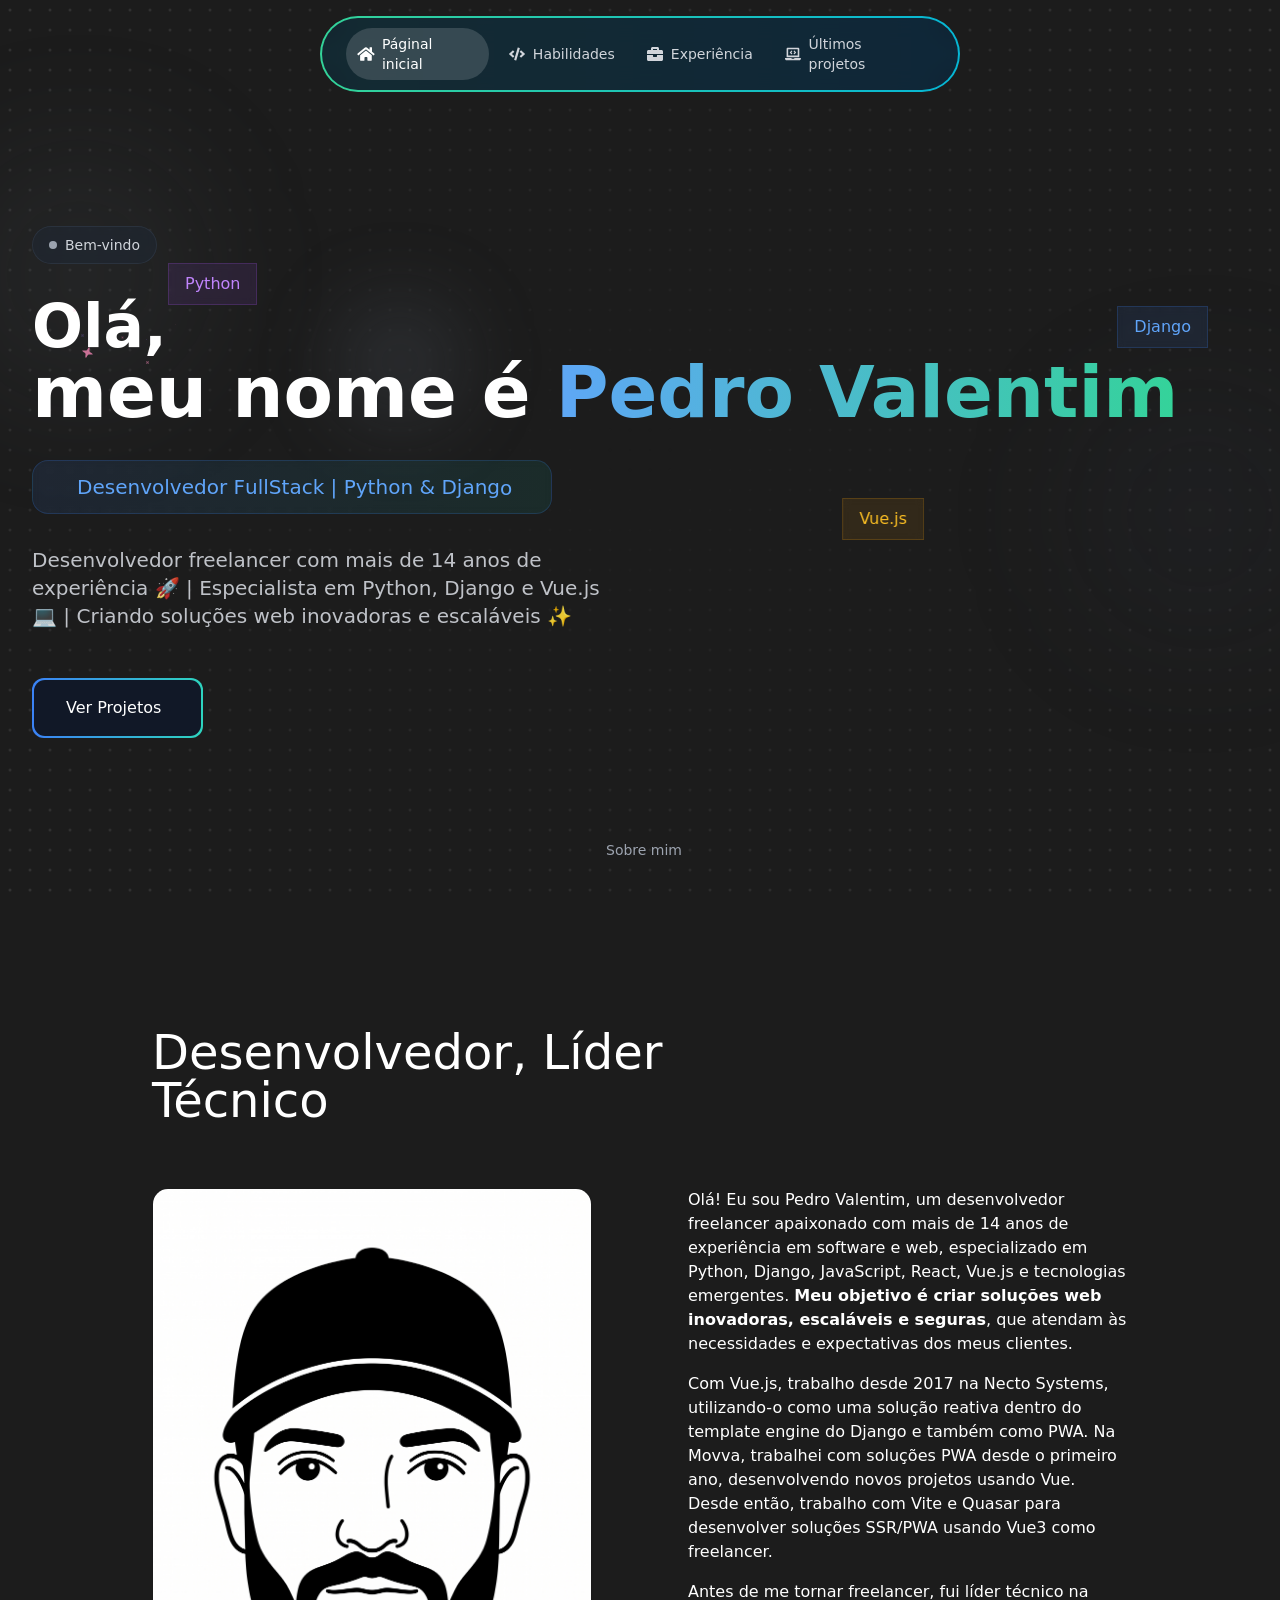
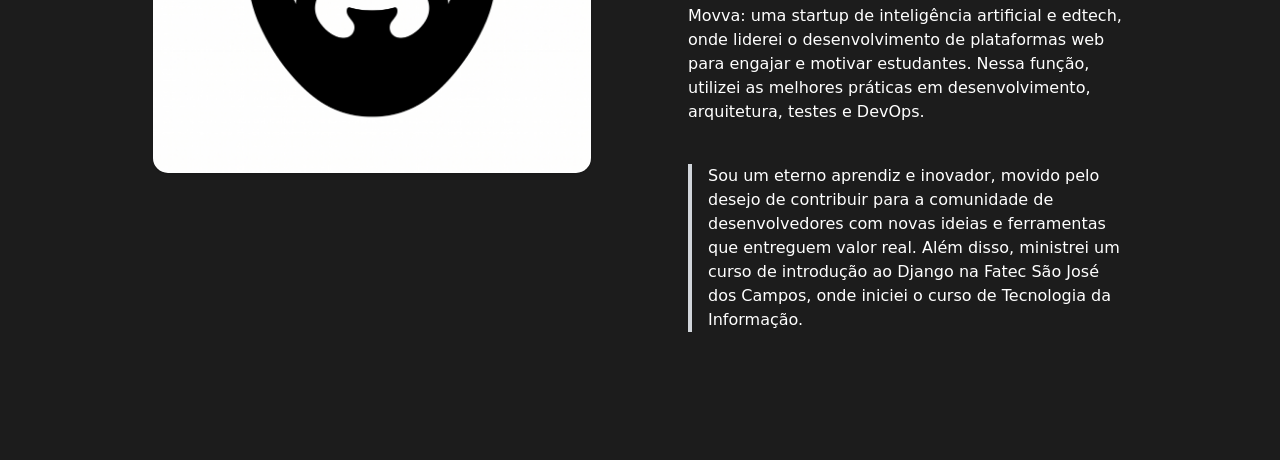
==== commit 41e607e4: "feat: add 404 fallback page and switch to HashRouter for SPA compatibility" ====
--- a/index.html
+++ b/index.html
@@ -9,7 +9,7 @@
   <link rel="icon" type="image/png" sizes="32x32" href="/favicon-32x32.png">
   <link rel="icon" type="image/png" sizes="16x16" href="/favicon-16x16.png">
   <link rel="manifest" href="/site.webmanifest">
-  <script type="module" crossorigin src="/assets/index-NEBtZ6El.js"></script>
+  <script type="module" crossorigin src="/assets/index-D_wlLYjB.js"></script>
   <link rel="stylesheet" crossorigin href="/assets/index-D0hCSRvD.css">
 </head>
 
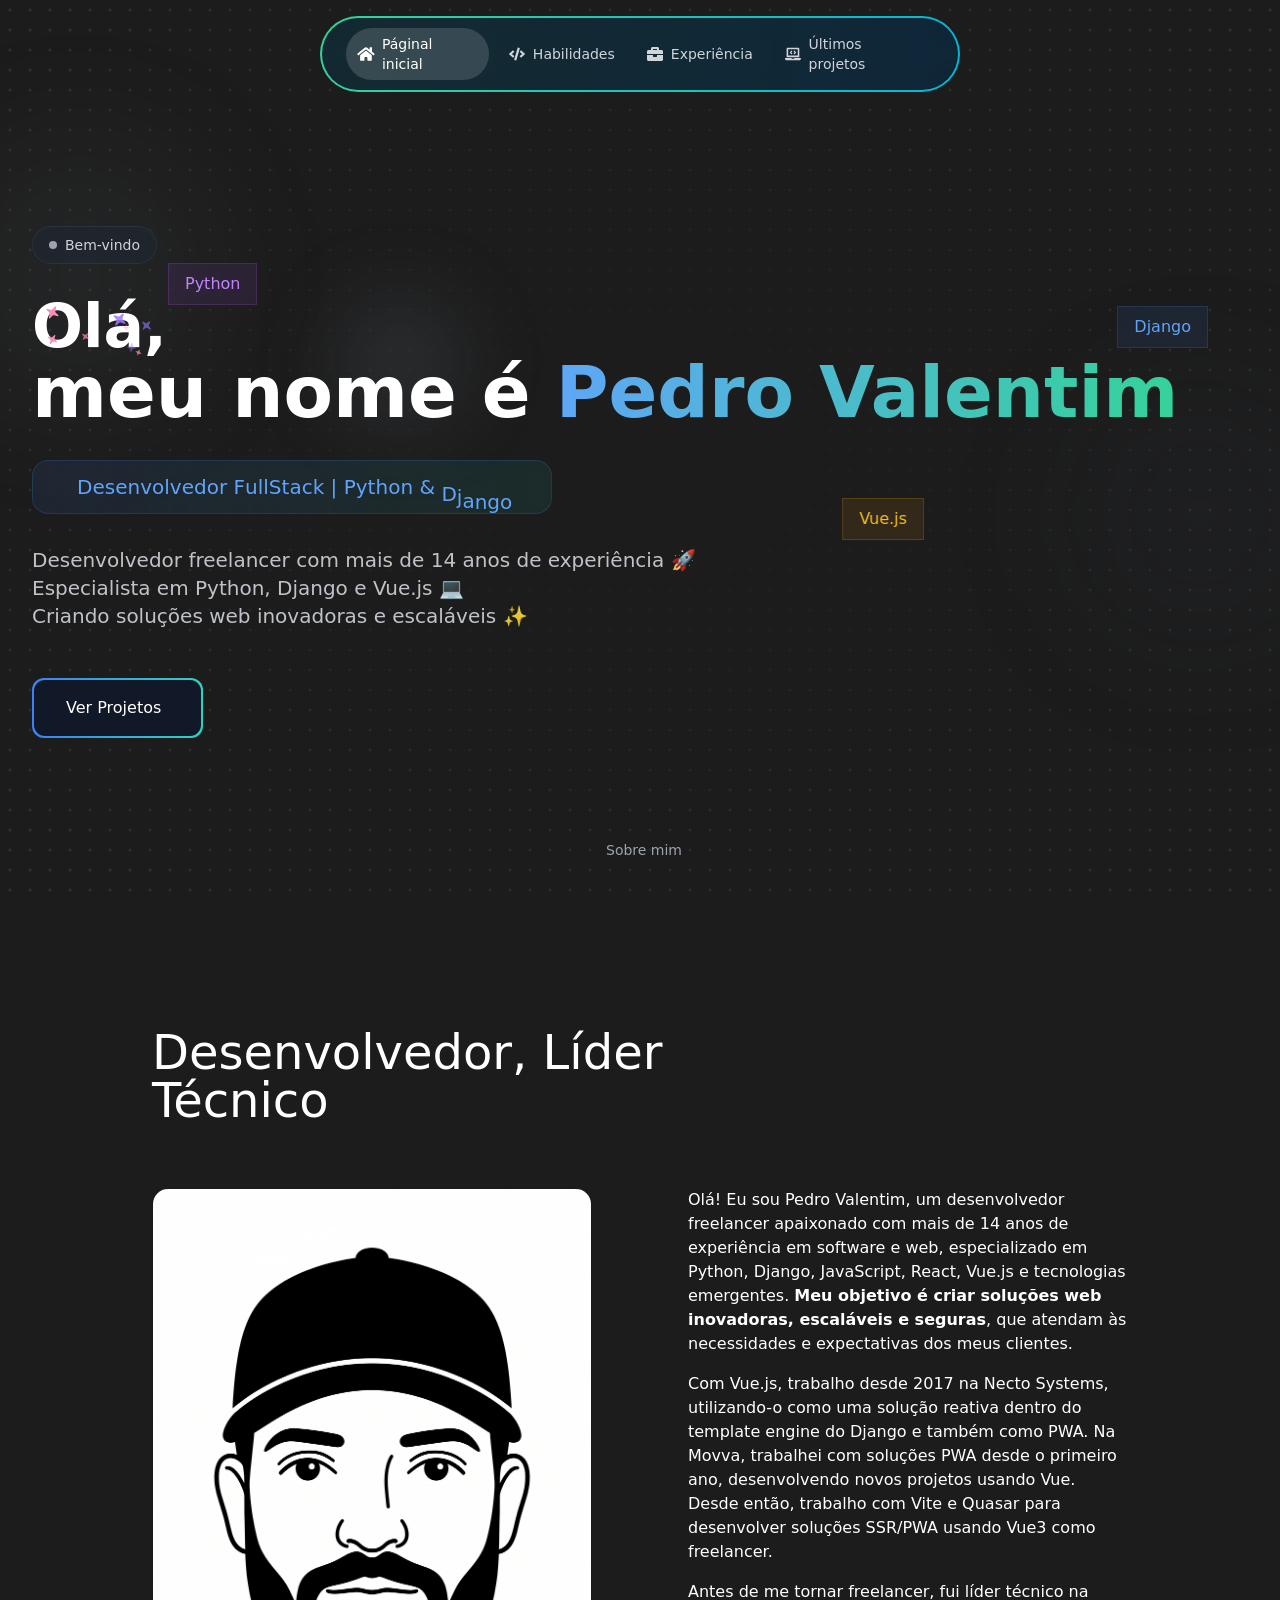
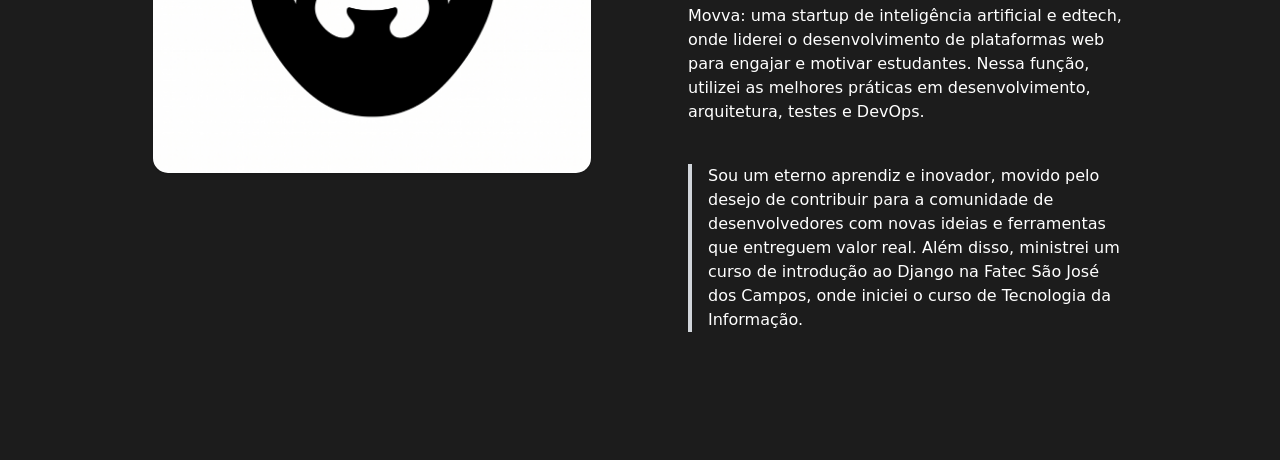
==== commit ca71ebab: "fix(Hero): adjust layout and fix navigation links for better responsiveness and routing" ====
--- a/index.html
+++ b/index.html
@@ -9,7 +9,7 @@
   <link rel="icon" type="image/png" sizes="32x32" href="/favicon-32x32.png">
   <link rel="icon" type="image/png" sizes="16x16" href="/favicon-16x16.png">
   <link rel="manifest" href="/site.webmanifest">
-  <script type="module" crossorigin src="/assets/index-D_wlLYjB.js"></script>
+  <script type="module" crossorigin src="/assets/index-DSDtnNnx.js"></script>
   <link rel="stylesheet" crossorigin href="/assets/index-D0hCSRvD.css">
 </head>
 
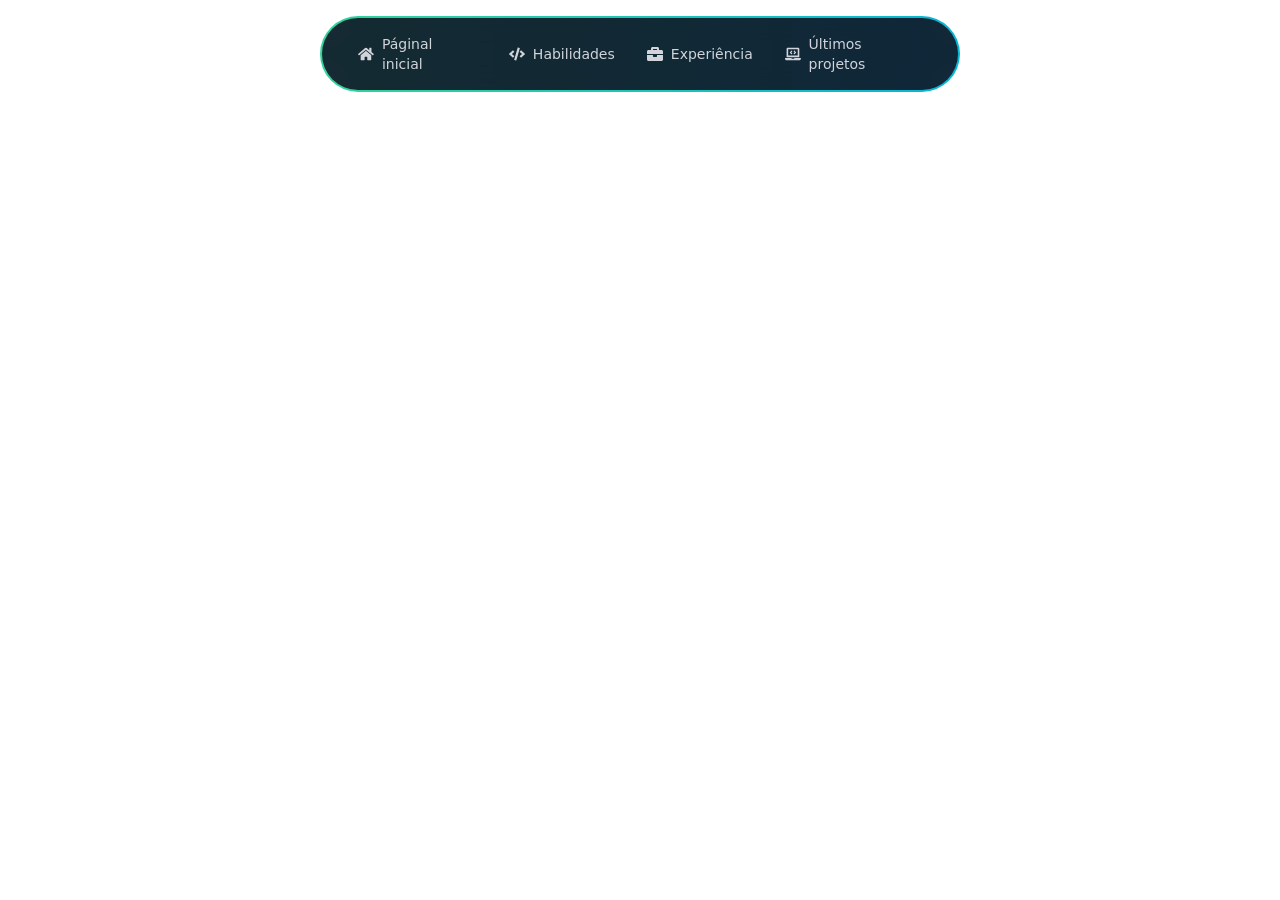
==== commit 56b3fd8c: "feature: add sooblime to projects collection" ====
--- a/index.html
+++ b/index.html
@@ -1,16 +1,59 @@
 <!doctype html>
-<html lang="en">
+<html lang="pt-BR">
 
 <head>
   <meta charset="UTF-8" />
   <meta name="viewport" content="width=device-width, initial-scale=1.0" />
-  <title>Pedro Valentim - Portfolio</title>
+
+  <!-- Primary Meta Tags -->
+  <title>Pedro Valentim Silva Leite | Desenvolvedor FullStack & Líder Técnico</title>
+  <meta name="title" content="Pedro Valentim Silva Leite | Desenvolvedor FullStack & Líder Técnico">  
+  <meta name="description" content="Portfólio de Pedro Valentim, desenvolvedor freelancer com mais de 14 anos de experiência. Especialista em Python, Django, Vue.js e arquiteturas web escaláveis.">
+
+  <!-- Open Graph / Facebook -->
+  <meta property="og:type" content="website">
+  <meta property="og:url" content="https://pedro.sjc.br/">
+  <meta property="og:title" content="Pedro Valentim Silva Leite | Senior Frontend Developer">
+  <meta property="og:description" content="Over 14 years of experience building progressive web applications, AR integrations, and complex frontend architectures.">
+  <meta property="og:image" content="https://pedro.sjc.br/ico.jpg">
+
+  <!-- Twitter -->
+  <meta property="twitter:card" content="summary_large_image">
+  <meta property="twitter:url" content="https://pedro.sjc.br/">
+  <meta property="twitter:title" content="Pedro Valentim Silva Leite | Senior Frontend Developer">
+  <meta property="twitter:description" content="Over 14 years of experience building progressive web applications, AR integrations, and complex frontend architectures.">
+  <meta property="twitter:image" content="https://pedro.sjc.br/ico.jpg">
+
   <link rel="apple-touch-icon" sizes="180x180" href="/apple-touch-icon.png">
   <link rel="icon" type="image/png" sizes="32x32" href="/favicon-32x32.png">
   <link rel="icon" type="image/png" sizes="16x16" href="/favicon-16x16.png">
   <link rel="manifest" href="/site.webmanifest">
-  <script type="module" crossorigin src="/assets/index-DSDtnNnx.js"></script>
-  <link rel="stylesheet" crossorigin href="/assets/index-D0hCSRvD.css">
+
+  <script type="application/ld+json">
+  {
+    "@context": "https://schema.org/",
+    "@type": "Person",
+    "name": "Pedro Valentim Silva Leite",
+    "url": "https://pedro.sjc.br",
+    "image": "https://pedro.sjc.br/ico.jpg",
+    "sameAs": [
+      "https://github.com/pedro-valentim",
+      "https://www.linkedin.com/in/pedro-valentim-tech"
+    ],
+    "jobTitle": "Senior Web Developer",
+    "knowsAbout": [
+      "Python",
+      "Django",
+      "Vue.js",
+      "Progressive Web Applications",
+      "Augmented Reality (AR)",
+      "DevOps",
+      "AWS"
+    ]
+  }
+  </script>
+  <script type="module" crossorigin src="/assets/index-CUSxdfdy.js"></script>
+  <link rel="stylesheet" crossorigin href="/assets/index-JD_SVDqZ.css">
 </head>
 
 <body>
--- a/assets/index-JD_SVDqZ.css
+++ b/assets/index-JD_SVDqZ.css
@@ -0,0 +1 @@
+*,:before,:after{box-sizing:border-box;border-width:0;border-style:solid;border-color:#e5e7eb}:before,:after{--tw-content: ""}html,:host{line-height:1.5;-webkit-text-size-adjust:100%;-moz-tab-size:4;-o-tab-size:4;tab-size:4;font-family:ui-sans-serif,system-ui,sans-serif,"Apple Color Emoji","Segoe UI Emoji",Segoe UI Symbol,"Noto Color Emoji";font-feature-settings:normal;font-variation-settings:normal;-webkit-tap-highlight-color:transparent}body{margin:0;line-height:inherit}hr{height:0;color:inherit;border-top-width:1px}abbr:where([title]){-webkit-text-decoration:underline dotted;text-decoration:underline dotted}h1,h2,h3,h4,h5,h6{font-size:inherit;font-weight:inherit}a{color:inherit;text-decoration:inherit}b,strong{font-weight:bolder}code,kbd,samp,pre{font-family:ui-monospace,SFMono-Regular,Menlo,Monaco,Consolas,Liberation Mono,Courier New,monospace;font-feature-settings:normal;font-variation-settings:normal;font-size:1em}small{font-size:80%}sub,sup{font-size:75%;line-height:0;position:relative;vertical-align:baseline}sub{bottom:-.25em}sup{top:-.5em}table{text-indent:0;border-color:inherit;border-collapse:collapse}button,input,optgroup,select,textarea{font-family:inherit;font-feature-settings:inherit;font-variation-settings:inherit;font-size:100%;font-weight:inherit;line-height:inherit;letter-spacing:inherit;color:inherit;margin:0;padding:0}button,select{text-transform:none}button,input:where([type=button]),input:where([type=reset]),input:where([type=submit]){-webkit-appearance:button;background-color:transparent;background-image:none}:-moz-focusring{outline:auto}:-moz-ui-invalid{box-shadow:none}progress{vertical-align:baseline}::-webkit-inner-spin-button,::-webkit-outer-spin-button{height:auto}[type=search]{-webkit-appearance:textfield;outline-offset:-2px}::-webkit-search-decoration{-webkit-appearance:none}::-webkit-file-upload-button{-webkit-appearance:button;font:inherit}summary{display:list-item}blockquote,dl,dd,h1,h2,h3,h4,h5,h6,hr,figure,p,pre{margin:0}fieldset{margin:0;padding:0}legend{padding:0}ol,ul,menu{list-style:none;margin:0;padding:0}dialog{padding:0}textarea{resize:vertical}input::-moz-placeholder,textarea::-moz-placeholder{opacity:1;color:#9ca3af}input::placeholder,textarea::placeholder{opacity:1;color:#9ca3af}button,[role=button]{cursor:pointer}:disabled{cursor:default}img,svg,video,canvas,audio,iframe,embed,object{display:block;vertical-align:middle}img,video{max-width:100%;height:auto}[hidden]{display:none}*,:before,:after{--tw-border-spacing-x: 0;--tw-border-spacing-y: 0;--tw-translate-x: 0;--tw-translate-y: 0;--tw-rotate: 0;--tw-skew-x: 0;--tw-skew-y: 0;--tw-scale-x: 1;--tw-scale-y: 1;--tw-pan-x: ;--tw-pan-y: ;--tw-pinch-zoom: ;--tw-scroll-snap-strictness: proximity;--tw-gradient-from-position: ;--tw-gradient-via-position: ;--tw-gradient-to-position: ;--tw-ordinal: ;--tw-slashed-zero: ;--tw-numeric-figure: ;--tw-numeric-spacing: ;--tw-numeric-fraction: ;--tw-ring-inset: ;--tw-ring-offset-width: 0px;--tw-ring-offset-color: #fff;--tw-ring-color: rgb(59 130 246 / .5);--tw-ring-offset-shadow: 0 0 #0000;--tw-ring-shadow: 0 0 #0000;--tw-shadow: 0 0 #0000;--tw-shadow-colored: 0 0 #0000;--tw-blur: ;--tw-brightness: ;--tw-contrast: ;--tw-grayscale: ;--tw-hue-rotate: ;--tw-invert: ;--tw-saturate: ;--tw-sepia: ;--tw-drop-shadow: ;--tw-backdrop-blur: ;--tw-backdrop-brightness: ;--tw-backdrop-contrast: ;--tw-backdrop-grayscale: ;--tw-backdrop-hue-rotate: ;--tw-backdrop-invert: ;--tw-backdrop-opacity: ;--tw-backdrop-saturate: ;--tw-backdrop-sepia: ;--tw-contain-size: ;--tw-contain-layout: ;--tw-contain-paint: ;--tw-contain-style: }::backdrop{--tw-border-spacing-x: 0;--tw-border-spacing-y: 0;--tw-translate-x: 0;--tw-translate-y: 0;--tw-rotate: 0;--tw-skew-x: 0;--tw-skew-y: 0;--tw-scale-x: 1;--tw-scale-y: 1;--tw-pan-x: ;--tw-pan-y: ;--tw-pinch-zoom: ;--tw-scroll-snap-strictness: proximity;--tw-gradient-from-position: ;--tw-gradient-via-position: ;--tw-gradient-to-position: ;--tw-ordinal: ;--tw-slashed-zero: ;--tw-numeric-figure: ;--tw-numeric-spacing: ;--tw-numeric-fraction: ;--tw-ring-inset: ;--tw-ring-offset-width: 0px;--tw-ring-offset-color: #fff;--tw-ring-color: rgb(59 130 246 / .5);--tw-ring-offset-shadow: 0 0 #0000;--tw-ring-shadow: 0 0 #0000;--tw-shadow: 0 0 #0000;--tw-shadow-colored: 0 0 #0000;--tw-blur: ;--tw-brightness: ;--tw-contrast: ;--tw-grayscale: ;--tw-hue-rotate: ;--tw-invert: ;--tw-saturate: ;--tw-sepia: ;--tw-drop-shadow: ;--tw-backdrop-blur: ;--tw-backdrop-brightness: ;--tw-backdrop-contrast: ;--tw-backdrop-grayscale: ;--tw-backdrop-hue-rotate: ;--tw-backdrop-invert: ;--tw-backdrop-opacity: ;--tw-backdrop-saturate: ;--tw-backdrop-sepia: ;--tw-contain-size: ;--tw-contain-layout: ;--tw-contain-paint: ;--tw-contain-style: }.container{width:100%}@media (min-width: 640px){.container{max-width:640px}}@media (min-width: 768px){.container{max-width:768px}}@media (min-width: 1024px){.container{max-width:1024px}}@media (min-width: 1280px){.container{max-width:1280px}}@media (min-width: 1536px){.container{max-width:1536px}}.pointer-events-none{pointer-events:none}.visible{visibility:visible}.fixed{position:fixed}.absolute{position:absolute}.relative{position:relative}.sticky{position:sticky}.-inset-4{inset:-1rem}.-inset-\[2px\]{inset:-2px}.inset-0{inset:0}.inset-x-0{left:0;right:0}.-top-\[25\%\]{top:-25%}.bottom-0{bottom:0}.bottom-20{bottom:5rem}.bottom-4{bottom:1rem}.bottom-8{bottom:2rem}.left-0{left:0}.left-1\/2{left:50%}.left-1\/4{left:25%}.left-20{left:5rem}.left-4{left:1rem}.left-\[70\%\]{left:70%}.left-\[8\.5rem\]{left:8.5rem}.right-0{right:0}.right-10{right:2.5rem}.right-20{right:5rem}.right-4{right:1rem}.top-0{top:0}.top-1\/2{top:50%}.top-20{top:5rem}.top-4{top:1rem}.top-\[17rem\]{top:17rem}.top-\[2\.3rem\]{top:2.3rem}.-z-10{z-index:-10}.z-0{z-index:0}.z-10{z-index:10}.z-20{z-index:20}.z-50{z-index:50}.mx-auto{margin-left:auto;margin-right:auto}.mb-12{margin-bottom:3rem}.mb-16{margin-bottom:4rem}.mb-2{margin-bottom:.5rem}.mb-20{margin-bottom:5rem}.mb-4{margin-bottom:1rem}.mb-6{margin-bottom:1.5rem}.mb-8{margin-bottom:2rem}.mr-1{margin-right:.25rem}.mr-2{margin-right:.5rem}.mt-1{margin-top:.25rem}.mt-10{margin-top:2.5rem}.mt-2{margin-top:.5rem}.mt-4{margin-top:1rem}.mt-6{margin-top:1.5rem}.block{display:block}.inline-block{display:inline-block}.inline{display:inline}.flex{display:flex}.inline-flex{display:inline-flex}.grid{display:grid}.hidden{display:none}.aspect-square{aspect-ratio:1 / 1}.size-0\.5{width:.125rem;height:.125rem}.size-full{width:100%;height:100%}.h-10{height:2.5rem}.h-11{height:2.75rem}.h-12{height:3rem}.h-16{height:4rem}.h-2{height:.5rem}.h-20{height:5rem}.h-24{height:6rem}.h-4{height:1rem}.h-44{height:11rem}.h-48{height:12rem}.h-5{height:1.25rem}.h-6{height:1.5rem}.h-64{height:16rem}.h-8{height:2rem}.h-9{height:2.25rem}.h-96{height:24rem}.h-\[1px\]{height:1px}.h-\[250px\]{height:250px}.h-\[2px\]{height:2px}.h-auto{height:auto}.h-full{height:100%}.h-px{height:1px}.h-screen{height:100vh}.max-h-\[200px\]{max-height:200px}.min-h-0{min-height:0px}.min-h-\[140px\]{min-height:140px}.min-h-full{min-height:100%}.min-h-screen{min-height:100vh}.w-10{width:2.5rem}.w-12{width:3rem}.w-16{width:4rem}.w-2{width:.5rem}.w-20{width:5rem}.w-24{width:6rem}.w-4{width:1rem}.w-44{width:11rem}.w-48{width:12rem}.w-5{width:1.25rem}.w-6{width:1.5rem}.w-64{width:16rem}.w-8{width:2rem}.w-96{width:24rem}.w-\[2px\]{width:2px}.w-\[50px\]{width:50px}.w-\[90\%\]{width:90%}.w-full{width:100%}.max-w-2xl{max-width:42rem}.max-w-5xl{max-width:64rem}.max-w-6xl{max-width:72rem}.max-w-7xl{max-width:80rem}.max-w-lg{max-width:32rem}.max-w-md{max-width:28rem}.max-w-xl{max-width:36rem}.flex-1{flex:1 1 0%}.origin-top{transform-origin:top}.-translate-x-1\/2{--tw-translate-x: -50%;transform:translate(var(--tw-translate-x),var(--tw-translate-y)) rotate(var(--tw-rotate)) skew(var(--tw-skew-x)) skewY(var(--tw-skew-y)) scaleX(var(--tw-scale-x)) scaleY(var(--tw-scale-y))}.-translate-y-1\/2{--tw-translate-y: -50%;transform:translate(var(--tw-translate-x),var(--tw-translate-y)) rotate(var(--tw-rotate)) skew(var(--tw-skew-x)) skewY(var(--tw-skew-y)) scaleX(var(--tw-scale-x)) scaleY(var(--tw-scale-y))}.scale-110{--tw-scale-x: 1.1;--tw-scale-y: 1.1;transform:translate(var(--tw-translate-x),var(--tw-translate-y)) rotate(var(--tw-rotate)) skew(var(--tw-skew-x)) skewY(var(--tw-skew-y)) scaleX(var(--tw-scale-x)) scaleY(var(--tw-scale-y))}.scale-\[1\.02\]{--tw-scale-x: 1.02;--tw-scale-y: 1.02;transform:translate(var(--tw-translate-x),var(--tw-translate-y)) rotate(var(--tw-rotate)) skew(var(--tw-skew-x)) skewY(var(--tw-skew-y)) scaleX(var(--tw-scale-x)) scaleY(var(--tw-scale-y))}.transform{transform:translate(var(--tw-translate-x),var(--tw-translate-y)) rotate(var(--tw-rotate)) skew(var(--tw-skew-x)) skewY(var(--tw-skew-y)) scaleX(var(--tw-scale-x)) scaleY(var(--tw-scale-y))}@keyframes bounce{0%,to{transform:translateY(-25%);animation-timing-function:cubic-bezier(.8,0,1,1)}50%{transform:none;animation-timing-function:cubic-bezier(0,0,.2,1)}}.animate-bounce{animation:bounce 1s infinite}@keyframes meteor{0%{transform:rotate(215deg) translate(0);opacity:1}70%{opacity:1}to{transform:rotate(215deg) translate(-500px);opacity:0}}.animate-meteor{animation:meteor 5s linear infinite}@keyframes pulse{50%{opacity:.5}}.animate-pulse{animation:pulse 2s cubic-bezier(.4,0,.6,1) infinite}@keyframes spin{to{transform:rotate(360deg)}}.animate-spin{animation:spin 1s linear infinite}.resize-none{resize:none}.resize{resize:both}.grid-cols-1{grid-template-columns:repeat(1,minmax(0,1fr))}.grid-cols-2{grid-template-columns:repeat(2,minmax(0,1fr))}.grid-cols-\[repeat\(40\,1fr\)\]{grid-template-columns:repeat(40,1fr)}.grid-rows-\[repeat\(40\,1fr\)\]{grid-template-rows:repeat(40,1fr)}.flex-col{flex-direction:column}.flex-wrap{flex-wrap:wrap}.items-center{align-items:center}.justify-end{justify-content:flex-end}.justify-center{justify-content:center}.justify-between{justify-content:space-between}.gap-10{gap:2.5rem}.gap-12{gap:3rem}.gap-2{gap:.5rem}.gap-3{gap:.75rem}.gap-4{gap:1rem}.gap-6{gap:1.5rem}.gap-8{gap:2rem}.space-x-2>:not([hidden])~:not([hidden]){--tw-space-x-reverse: 0;margin-right:calc(.5rem * var(--tw-space-x-reverse));margin-left:calc(.5rem * calc(1 - var(--tw-space-x-reverse)))}.space-x-4>:not([hidden])~:not([hidden]){--tw-space-x-reverse: 0;margin-right:calc(1rem * var(--tw-space-x-reverse));margin-left:calc(1rem * calc(1 - var(--tw-space-x-reverse)))}.space-y-1\.5>:not([hidden])~:not([hidden]){--tw-space-y-reverse: 0;margin-top:calc(.375rem * calc(1 - var(--tw-space-y-reverse)));margin-bottom:calc(.375rem * var(--tw-space-y-reverse))}.space-y-2>:not([hidden])~:not([hidden]){--tw-space-y-reverse: 0;margin-top:calc(.5rem * calc(1 - var(--tw-space-y-reverse)));margin-bottom:calc(.5rem * var(--tw-space-y-reverse))}.space-y-3>:not([hidden])~:not([hidden]){--tw-space-y-reverse: 0;margin-top:calc(.75rem * calc(1 - var(--tw-space-y-reverse)));margin-bottom:calc(.75rem * var(--tw-space-y-reverse))}.space-y-4>:not([hidden])~:not([hidden]){--tw-space-y-reverse: 0;margin-top:calc(1rem * calc(1 - var(--tw-space-y-reverse)));margin-bottom:calc(1rem * var(--tw-space-y-reverse))}.space-y-6>:not([hidden])~:not([hidden]){--tw-space-y-reverse: 0;margin-top:calc(1.5rem * calc(1 - var(--tw-space-y-reverse)));margin-bottom:calc(1.5rem * var(--tw-space-y-reverse))}.space-y-8>:not([hidden])~:not([hidden]){--tw-space-y-reverse: 0;margin-top:calc(2rem * calc(1 - var(--tw-space-y-reverse)));margin-bottom:calc(2rem * var(--tw-space-y-reverse))}.overflow-hidden{overflow:hidden}.overflow-y-auto{overflow-y:auto}.whitespace-nowrap{white-space:nowrap}.whitespace-pre-wrap{white-space:pre-wrap}.break-words{overflow-wrap:break-word}.rounded{border-radius:.25rem}.rounded-2xl{border-radius:1rem}.rounded-3xl{border-radius:1.5rem}.rounded-\[11px\]{border-radius:11px}.rounded-\[15px\]{border-radius:15px}.rounded-full{border-radius:9999px}.rounded-lg{border-radius:var(--radius)}.rounded-md{border-radius:calc(var(--radius) - 2px)}.rounded-xl{border-radius:.75rem}.border{border-width:1px}.border-4{border-width:4px}.border-b{border-bottom-width:1px}.border-b-2{border-bottom-width:2px}.border-b-4{border-bottom-width:4px}.border-l-2{border-left-width:2px}.border-l-4{border-left-width:4px}.border-r{border-right-width:1px}.border-t-4{border-top-width:4px}.border-\[\#2DD4BF\]\/20{border-color:#2dd4bf33}.border-amber-500\/20{border-color:#f59e0b33}.border-blue-400\/20{border-color:#60a5fa33}.border-blue-500{--tw-border-opacity: 1;border-color:rgb(59 130 246 / var(--tw-border-opacity))}.border-blue-500\/10{border-color:#3b82f61a}.border-blue-500\/20{border-color:#3b82f633}.border-current{border-color:currentColor}.border-gray-300{--tw-border-opacity: 1;border-color:rgb(209 213 219 / var(--tw-border-opacity))}.border-gray-600{--tw-border-opacity: 1;border-color:rgb(75 85 99 / var(--tw-border-opacity))}.border-gray-700{--tw-border-opacity: 1;border-color:rgb(55 65 81 / var(--tw-border-opacity))}.border-gray-700\/50{border-color:#37415180}.border-gray-800\/50{border-color:#1f293780}.border-input{border-color:hsl(var(--input))}.border-purple-500\/20{border-color:#a855f733}.border-red-500{--tw-border-opacity: 1;border-color:rgb(239 68 68 / var(--tw-border-opacity))}.border-teal-500{--tw-border-opacity: 1;border-color:rgb(20 184 166 / var(--tw-border-opacity))}.border-transparent{border-color:transparent}.border-white\/\[0\.05\]{border-color:#ffffff0d}.bg-\[\#1E293B\]\/50{background-color:#1e293b80}.bg-\[\#1c1c1c\]{--tw-bg-opacity: 1;background-color:rgb(28 28 28 / var(--tw-bg-opacity))}.bg-amber-500\/10{background-color:#f59e0b1a}.bg-background{background-color:hsl(var(--background))}.bg-black{--tw-bg-opacity: 1;background-color:rgb(0 0 0 / var(--tw-bg-opacity))}.bg-black\/50{background-color:#00000080}.bg-blue-500\/10{background-color:#3b82f61a}.bg-blue-600\/20{background-color:#2563eb33}.bg-card{background-color:hsl(var(--card))}.bg-destructive{background-color:hsl(var(--destructive))}.bg-gray-400{--tw-bg-opacity: 1;background-color:rgb(156 163 175 / var(--tw-bg-opacity))}.bg-gray-500\/10{background-color:#6b72801a}.bg-gray-500\/20{background-color:#6b728033}.bg-gray-600{--tw-bg-opacity: 1;background-color:rgb(75 85 99 / var(--tw-bg-opacity))}.bg-gray-700\/10{background-color:#3741511a}.bg-gray-700\/50{background-color:#37415180}.bg-gray-800{--tw-bg-opacity: 1;background-color:rgb(31 41 55 / var(--tw-bg-opacity))}.bg-gray-800\/10{background-color:#1f29371a}.bg-gray-800\/50{background-color:#1f293780}.bg-gray-900{--tw-bg-opacity: 1;background-color:rgb(17 24 39 / var(--tw-bg-opacity))}.bg-gray-900\/50{background-color:#11182780}.bg-gray-900\/80{background-color:#111827cc}.bg-gray-900\/90{background-color:#111827e6}.bg-gray-900\/95{background-color:#111827f2}.bg-green-900\/20{background-color:#14532d33}.bg-pink-500\/10{background-color:#ec48991a}.bg-popover{background-color:hsl(var(--popover))}.bg-primary{background-color:hsl(var(--primary))}.bg-purple-500\/10{background-color:#a855f71a}.bg-purple-500\/50{background-color:#a855f780}.bg-secondary{background-color:hsl(var(--secondary))}.bg-slate-500{--tw-bg-opacity: 1;background-color:rgb(100 116 139 / var(--tw-bg-opacity))}.bg-slate-950{--tw-bg-opacity: 1;background-color:rgb(2 6 23 / var(--tw-bg-opacity))}.bg-teal-500\/10{background-color:#14b8a61a}.bg-transparent{background-color:transparent}.bg-white{--tw-bg-opacity: 1;background-color:rgb(255 255 255 / var(--tw-bg-opacity))}.bg-white\/15{background-color:#ffffff26}.bg-white\/5{background-color:#ffffff0d}.bg-white\/\[0\.8\]{background-color:#fffc}.bg-zinc-900{--tw-bg-opacity: 1;background-color:rgb(24 24 27 / var(--tw-bg-opacity))}.bg-\[linear-gradient\(rgba\(50\,50\,70\,0\.15\)_1px\,transparent_1px\)\,linear-gradient\(90deg\,rgba\(50\,50\,70\,0\.15\)_1px\,transparent_1px\)\]{background-image:linear-gradient(rgba(50,50,70,.15) 1px,transparent 1px),linear-gradient(90deg,rgba(50,50,70,.15) 1px,transparent 1px)}.bg-gradient-to-b{background-image:linear-gradient(to bottom,var(--tw-gradient-stops))}.bg-gradient-to-br{background-image:linear-gradient(to bottom right,var(--tw-gradient-stops))}.bg-gradient-to-r{background-image:linear-gradient(to right,var(--tw-gradient-stops))}.bg-gradient-to-t{background-image:linear-gradient(to top,var(--tw-gradient-stops))}.from-\[\#0F172A\]{--tw-gradient-from: #0F172A var(--tw-gradient-from-position);--tw-gradient-to: rgb(15 23 42 / 0) var(--tw-gradient-to-position);--tw-gradient-stops: var(--tw-gradient-from), var(--tw-gradient-to)}.from-\[\#1c1c1c\]{--tw-gradient-from: #1c1c1c var(--tw-gradient-from-position);--tw-gradient-to: rgb(28 28 28 / 0) var(--tw-gradient-to-position);--tw-gradient-stops: var(--tw-gradient-from), var(--tw-gradient-to)}.from-\[\#2DD4BF\]{--tw-gradient-from: #2DD4BF var(--tw-gradient-from-position);--tw-gradient-to: rgb(45 212 191 / 0) var(--tw-gradient-to-position);--tw-gradient-stops: var(--tw-gradient-from), var(--tw-gradient-to)}.from-\[\#2DD4BF\]\/30{--tw-gradient-from: rgb(45 212 191 / .3) var(--tw-gradient-from-position);--tw-gradient-to: rgb(45 212 191 / 0) var(--tw-gradient-to-position);--tw-gradient-stops: var(--tw-gradient-from), var(--tw-gradient-to)}.from-blue-400{--tw-gradient-from: #60a5fa var(--tw-gradient-from-position);--tw-gradient-to: rgb(96 165 250 / 0) var(--tw-gradient-to-position);--tw-gradient-stops: var(--tw-gradient-from), var(--tw-gradient-to)}.from-blue-500{--tw-gradient-from: #3b82f6 var(--tw-gradient-from-position);--tw-gradient-to: rgb(59 130 246 / 0) var(--tw-gradient-to-position);--tw-gradient-stops: var(--tw-gradient-from), var(--tw-gradient-to)}.from-blue-500\/10{--tw-gradient-from: rgb(59 130 246 / .1) var(--tw-gradient-from-position);--tw-gradient-to: rgb(59 130 246 / 0) var(--tw-gradient-to-position);--tw-gradient-stops: var(--tw-gradient-from), var(--tw-gradient-to)}.from-cyan-400{--tw-gradient-from: #22d3ee var(--tw-gradient-from-position);--tw-gradient-to: rgb(34 211 238 / 0) var(--tw-gradient-to-position);--tw-gradient-stops: var(--tw-gradient-from), var(--tw-gradient-to)}.from-emerald-400{--tw-gradient-from: #34d399 var(--tw-gradient-from-position);--tw-gradient-to: rgb(52 211 153 / 0) var(--tw-gradient-to-position);--tw-gradient-stops: var(--tw-gradient-from), var(--tw-gradient-to)}.from-gray-700{--tw-gradient-from: #374151 var(--tw-gradient-from-position);--tw-gradient-to: rgb(55 65 81 / 0) var(--tw-gradient-to-position);--tw-gradient-stops: var(--tw-gradient-from), var(--tw-gradient-to)}.from-gray-700\/20{--tw-gradient-from: rgb(55 65 81 / .2) var(--tw-gradient-from-position);--tw-gradient-to: rgb(55 65 81 / 0) var(--tw-gradient-to-position);--tw-gradient-stops: var(--tw-gradient-from), var(--tw-gradient-to)}.from-gray-800{--tw-gradient-from: #1f2937 var(--tw-gradient-from-position);--tw-gradient-to: rgb(31 41 55 / 0) var(--tw-gradient-to-position);--tw-gradient-stops: var(--tw-gradient-from), var(--tw-gradient-to)}.from-green-500{--tw-gradient-from: #22c55e var(--tw-gradient-from-position);--tw-gradient-to: rgb(34 197 94 / 0) var(--tw-gradient-to-position);--tw-gradient-stops: var(--tw-gradient-from), var(--tw-gradient-to)}.from-slate-500{--tw-gradient-from: #64748b var(--tw-gradient-from-position);--tw-gradient-to: rgb(100 116 139 / 0) var(--tw-gradient-to-position);--tw-gradient-stops: var(--tw-gradient-from), var(--tw-gradient-to)}.from-teal-400{--tw-gradient-from: #2dd4bf var(--tw-gradient-from-position);--tw-gradient-to: rgb(45 212 191 / 0) var(--tw-gradient-to-position);--tw-gradient-stops: var(--tw-gradient-from), var(--tw-gradient-to)}.from-transparent{--tw-gradient-from: transparent var(--tw-gradient-from-position);--tw-gradient-to: rgb(0 0 0 / 0) var(--tw-gradient-to-position);--tw-gradient-stops: var(--tw-gradient-from), var(--tw-gradient-to)}.from-white{--tw-gradient-from: #fff var(--tw-gradient-from-position);--tw-gradient-to: rgb(255 255 255 / 0) var(--tw-gradient-to-position);--tw-gradient-stops: var(--tw-gradient-from), var(--tw-gradient-to)}.from-zinc-300{--tw-gradient-from: #d4d4d8 var(--tw-gradient-from-position);--tw-gradient-to: rgb(212 212 216 / 0) var(--tw-gradient-to-position);--tw-gradient-stops: var(--tw-gradient-from), var(--tw-gradient-to)}.from-zinc-900{--tw-gradient-from: #18181b var(--tw-gradient-from-position);--tw-gradient-to: rgb(24 24 27 / 0) var(--tw-gradient-to-position);--tw-gradient-stops: var(--tw-gradient-from), var(--tw-gradient-to)}.via-\[\#1E293B\]{--tw-gradient-to: rgb(30 41 59 / 0) var(--tw-gradient-to-position);--tw-gradient-stops: var(--tw-gradient-from), #1E293B var(--tw-gradient-via-position), var(--tw-gradient-to)}.via-\[rgba\(100\,100\,255\,0\.1\)\]{--tw-gradient-to: rgba(100, 100, 255, 0) var(--tw-gradient-to-position);--tw-gradient-stops: var(--tw-gradient-from), rgba(100,100,255,.1) var(--tw-gradient-via-position), var(--tw-gradient-to)}.via-cyan-500{--tw-gradient-to: rgb(6 182 212 / 0) var(--tw-gradient-to-position);--tw-gradient-stops: var(--tw-gradient-from), #06b6d4 var(--tw-gradient-via-position), var(--tw-gradient-to)}.via-gray-800{--tw-gradient-to: rgb(31 41 55 / 0) var(--tw-gradient-to-position);--tw-gradient-stops: var(--tw-gradient-from), #1f2937 var(--tw-gradient-via-position), var(--tw-gradient-to)}.via-transparent{--tw-gradient-to: rgb(0 0 0 / 0) var(--tw-gradient-to-position);--tw-gradient-stops: var(--tw-gradient-from), transparent var(--tw-gradient-via-position), var(--tw-gradient-to)}.via-zinc-900\/80{--tw-gradient-to: rgb(24 24 27 / 0) var(--tw-gradient-to-position);--tw-gradient-stops: var(--tw-gradient-from), rgb(24 24 27 / .8) var(--tw-gradient-via-position), var(--tw-gradient-to)}.to-\[\#0F172A\]{--tw-gradient-to: #0F172A var(--tw-gradient-to-position)}.to-\[\#1c1c1c\]{--tw-gradient-to: #1c1c1c var(--tw-gradient-to-position)}.to-\[\#38BDF8\]{--tw-gradient-to: #38BDF8 var(--tw-gradient-to-position)}.to-\[\#38BDF8\]\/30{--tw-gradient-to: rgb(56 189 248 / .3) var(--tw-gradient-to-position)}.to-blue-400{--tw-gradient-to: #60a5fa var(--tw-gradient-to-position)}.to-blue-500{--tw-gradient-to: #3b82f6 var(--tw-gradient-to-position)}.to-blue-700{--tw-gradient-to: #1d4ed8 var(--tw-gradient-to-position)}.to-gray-400{--tw-gradient-to: #9ca3af var(--tw-gradient-to-position)}.to-gray-700{--tw-gradient-to: #374151 var(--tw-gradient-to-position)}.to-gray-800{--tw-gradient-to: #1f2937 var(--tw-gradient-to-position)}.to-indigo-500{--tw-gradient-to: #6366f1 var(--tw-gradient-to-position)}.to-purple-500{--tw-gradient-to: #a855f7 var(--tw-gradient-to-position)}.to-purple-500\/20{--tw-gradient-to: rgb(168 85 247 / .2) var(--tw-gradient-to-position)}.to-teal-400{--tw-gradient-to: #2dd4bf var(--tw-gradient-to-position)}.to-teal-500\/10{--tw-gradient-to: rgb(20 184 166 / .1) var(--tw-gradient-to-position)}.to-transparent{--tw-gradient-to: transparent var(--tw-gradient-to-position)}.bg-\[length\:50px_50px\]{background-size:50px 50px}.bg-\[size\:40px_40px\]{background-size:40px 40px}.bg-clip-text{-webkit-background-clip:text;background-clip:text}.object-cover{-o-object-fit:cover;object-fit:cover}.p-0\.5{padding:.125rem}.p-2{padding:.5rem}.p-3{padding:.75rem}.p-4{padding:1rem}.p-6{padding:1.5rem}.p-8{padding:2rem}.p-\[2px\]{padding:2px}.p-px{padding:1px}.px-2{padding-left:.5rem;padding-right:.5rem}.px-2\.5{padding-left:.625rem;padding-right:.625rem}.px-20{padding-left:5rem;padding-right:5rem}.px-3{padding-left:.75rem;padding-right:.75rem}.px-4{padding-left:1rem;padding-right:1rem}.px-6{padding-left:1.5rem;padding-right:1.5rem}.px-8{padding-left:2rem;padding-right:2rem}.py-0\.5{padding-top:.125rem;padding-bottom:.125rem}.py-1{padding-top:.25rem;padding-bottom:.25rem}.py-1\.5{padding-top:.375rem;padding-bottom:.375rem}.py-10{padding-top:2.5rem;padding-bottom:2.5rem}.py-11{padding-top:2.75rem;padding-bottom:2.75rem}.py-16{padding-top:4rem;padding-bottom:4rem}.py-2{padding-top:.5rem;padding-bottom:.5rem}.py-2\.5{padding-top:.625rem;padding-bottom:.625rem}.py-3{padding-top:.75rem;padding-bottom:.75rem}.py-4{padding-top:1rem;padding-bottom:1rem}.py-40{padding-top:10rem;padding-bottom:10rem}.py-8{padding-top:2rem;padding-bottom:2rem}.pb-20{padding-bottom:5rem}.pl-3{padding-left:.75rem}.pl-4{padding-left:1rem}.pr-2{padding-right:.5rem}.pt-0{padding-top:0}.pt-20{padding-top:5rem}.pt-32{padding-top:8rem}.pt-4{padding-top:1rem}.pt-6{padding-top:1.5rem}.pt-8{padding-top:2rem}.text-left{text-align:left}.text-center{text-align:center}.font-mono{font-family:ui-monospace,SFMono-Regular,Menlo,Monaco,Consolas,Liberation Mono,Courier New,monospace}.text-2xl{font-size:1.5rem;line-height:2rem}.text-3xl{font-size:1.875rem;line-height:2.25rem}.text-4xl{font-size:2.25rem;line-height:2.5rem}.text-5xl{font-size:3rem;line-height:1}.text-6xl{font-size:3.75rem;line-height:1}.text-base{font-size:1rem;line-height:1.5rem}.text-lg{font-size:1.125rem;line-height:1.75rem}.text-sm{font-size:.875rem;line-height:1.25rem}.text-xl{font-size:1.25rem;line-height:1.75rem}.text-xs{font-size:.75rem;line-height:1rem}.font-black{font-weight:900}.font-bold{font-weight:700}.font-extrabold{font-weight:800}.font-medium{font-weight:500}.font-semibold{font-weight:600}.italic{font-style:italic}.leading-none{line-height:1}.leading-relaxed{line-height:1.625}.leading-tight{line-height:1.25}.tracking-tight{letter-spacing:-.025em}.tracking-wide{letter-spacing:.025em}.text-\[\#000000\]{--tw-text-opacity: 1;color:rgb(0 0 0 / var(--tw-text-opacity))}.text-\[\#007ACC\]{--tw-text-opacity: 1;color:rgb(0 122 204 / var(--tw-text-opacity))}.text-\[\#009688\]{--tw-text-opacity: 1;color:rgb(0 150 136 / var(--tw-text-opacity))}.text-\[\#00C853\]{--tw-text-opacity: 1;color:rgb(0 200 83 / var(--tw-text-opacity))}.text-\[\#092E20\]{--tw-text-opacity: 1;color:rgb(9 46 32 / var(--tw-text-opacity))}.text-\[\#1976D2\]{--tw-text-opacity: 1;color:rgb(25 118 210 / var(--tw-text-opacity))}.text-\[\#2496ED\]{--tw-text-opacity: 1;color:rgb(36 150 237 / var(--tw-text-opacity))}.text-\[\#3178C6\]{--tw-text-opacity: 1;color:rgb(49 120 198 / var(--tw-text-opacity))}.text-\[\#336791\]{--tw-text-opacity: 1;color:rgb(51 103 145 / var(--tw-text-opacity))}.text-\[\#3776AB\]{--tw-text-opacity: 1;color:rgb(55 118 171 / var(--tw-text-opacity))}.text-\[\#4285F4\]{--tw-text-opacity: 1;color:rgb(66 133 244 / var(--tw-text-opacity))}.text-\[\#4479A1\]{--tw-text-opacity: 1;color:rgb(68 121 161 / var(--tw-text-opacity))}.text-\[\#47A248\]{--tw-text-opacity: 1;color:rgb(71 162 72 / var(--tw-text-opacity))}.text-\[\#4FC08D\]{--tw-text-opacity: 1;color:rgb(79 192 141 / var(--tw-text-opacity))}.text-\[\#61DAFB\]{--tw-text-opacity: 1;color:rgb(97 218 251 / var(--tw-text-opacity))}.text-\[\#646CFF\]{--tw-text-opacity: 1;color:rgb(100 108 255 / var(--tw-text-opacity))}.text-\[\#764ABC\]{--tw-text-opacity: 1;color:rgb(118 74 188 / var(--tw-text-opacity))}.text-\[\#777BB4\]{--tw-text-opacity: 1;color:rgb(119 123 180 / var(--tw-text-opacity))}.text-\[\#7C4DFF\]{--tw-text-opacity: 1;color:rgb(124 77 255 / var(--tw-text-opacity))}.text-\[\#8DD6F9\]{--tw-text-opacity: 1;color:rgb(141 214 249 / var(--tw-text-opacity))}.text-\[\#9C27B0\]{--tw-text-opacity: 1;color:rgb(156 39 176 / var(--tw-text-opacity))}.text-\[\#C21325\]{--tw-text-opacity: 1;color:rgb(194 19 37 / var(--tw-text-opacity))}.text-\[\#E34F26\]{--tw-text-opacity: 1;color:rgb(227 79 38 / var(--tw-text-opacity))}.text-\[\#F05032\]{--tw-text-opacity: 1;color:rgb(240 80 50 / var(--tw-text-opacity))}.text-\[\#F7DF1E\]{--tw-text-opacity: 1;color:rgb(247 223 30 / var(--tw-text-opacity))}.text-\[\#FCC624\]{--tw-text-opacity: 1;color:rgb(252 198 36 / var(--tw-text-opacity))}.text-\[\#FF2D20\]{--tw-text-opacity: 1;color:rgb(255 45 32 / var(--tw-text-opacity))}.text-\[\#FF4081\]{--tw-text-opacity: 1;color:rgb(255 64 129 / var(--tw-text-opacity))}.text-\[\#FF6D00\]{--tw-text-opacity: 1;color:rgb(255 109 0 / var(--tw-text-opacity))}.text-\[\#FF9900\]{--tw-text-opacity: 1;color:rgb(255 153 0 / var(--tw-text-opacity))}.text-\[\#FFCA28\]{--tw-text-opacity: 1;color:rgb(255 202 40 / var(--tw-text-opacity))}.text-\[\#ff1709\]{--tw-text-opacity: 1;color:rgb(255 23 9 / var(--tw-text-opacity))}.text-amber-400{--tw-text-opacity: 1;color:rgb(251 191 36 / var(--tw-text-opacity))}.text-black{--tw-text-opacity: 1;color:rgb(0 0 0 / var(--tw-text-opacity))}.text-blue-300{--tw-text-opacity: 1;color:rgb(147 197 253 / var(--tw-text-opacity))}.text-blue-400{--tw-text-opacity: 1;color:rgb(96 165 250 / var(--tw-text-opacity))}.text-card-foreground{color:hsl(var(--card-foreground))}.text-cyan-400{--tw-text-opacity: 1;color:rgb(34 211 238 / var(--tw-text-opacity))}.text-destructive-foreground{color:hsl(var(--destructive-foreground))}.text-foreground{color:hsl(var(--foreground))}.text-gray-100{--tw-text-opacity: 1;color:rgb(243 244 246 / var(--tw-text-opacity))}.text-gray-200{--tw-text-opacity: 1;color:rgb(229 231 235 / var(--tw-text-opacity))}.text-gray-300{--tw-text-opacity: 1;color:rgb(209 213 219 / var(--tw-text-opacity))}.text-gray-300\/90{color:#d1d5dbe6}.text-gray-400{--tw-text-opacity: 1;color:rgb(156 163 175 / var(--tw-text-opacity))}.text-green-400{--tw-text-opacity: 1;color:rgb(74 222 128 / var(--tw-text-opacity))}.text-muted-foreground{color:hsl(var(--muted-foreground))}.text-neutral-900{--tw-text-opacity: 1;color:rgb(23 23 23 / var(--tw-text-opacity))}.text-orange-400{--tw-text-opacity: 1;color:rgb(251 146 60 / var(--tw-text-opacity))}.text-pink-400{--tw-text-opacity: 1;color:rgb(244 114 182 / var(--tw-text-opacity))}.text-popover-foreground{color:hsl(var(--popover-foreground))}.text-primary{color:hsl(var(--primary))}.text-primary-foreground{color:hsl(var(--primary-foreground))}.text-purple-400{--tw-text-opacity: 1;color:rgb(192 132 252 / var(--tw-text-opacity))}.text-red-400{--tw-text-opacity: 1;color:rgb(248 113 113 / var(--tw-text-opacity))}.text-red-500{--tw-text-opacity: 1;color:rgb(239 68 68 / var(--tw-text-opacity))}.text-secondary-foreground{color:hsl(var(--secondary-foreground))}.text-teal-400{--tw-text-opacity: 1;color:rgb(45 212 191 / var(--tw-text-opacity))}.text-teal-500{--tw-text-opacity: 1;color:rgb(20 184 166 / var(--tw-text-opacity))}.text-transparent{color:transparent}.text-white{--tw-text-opacity: 1;color:rgb(255 255 255 / var(--tw-text-opacity))}.text-yellow-400{--tw-text-opacity: 1;color:rgb(250 204 21 / var(--tw-text-opacity))}.text-yellow-500{--tw-text-opacity: 1;color:rgb(234 179 8 / var(--tw-text-opacity))}.underline-offset-4{text-underline-offset:4px}.opacity-0{opacity:0}.opacity-100{opacity:1}.opacity-20{opacity:.2}.opacity-25{opacity:.25}.opacity-40{opacity:.4}.opacity-45{opacity:.45}.mix-blend-overlay{mix-blend-mode:overlay}.shadow{--tw-shadow: 0 1px 3px 0 rgb(0 0 0 / .1), 0 1px 2px -1px rgb(0 0 0 / .1);--tw-shadow-colored: 0 1px 3px 0 var(--tw-shadow-color), 0 1px 2px -1px var(--tw-shadow-color);box-shadow:var(--tw-ring-offset-shadow, 0 0 #0000),var(--tw-ring-shadow, 0 0 #0000),var(--tw-shadow)}.shadow-\[0_0_0_1px_\#ffffff10\]{--tw-shadow: 0 0 0 1px #ffffff10;--tw-shadow-colored: 0 0 0 1px var(--tw-shadow-color);box-shadow:var(--tw-ring-offset-shadow, 0 0 #0000),var(--tw-ring-shadow, 0 0 #0000),var(--tw-shadow)}.shadow-lg{--tw-shadow: 0 10px 15px -3px rgb(0 0 0 / .1), 0 4px 6px -4px rgb(0 0 0 / .1);--tw-shadow-colored: 0 10px 15px -3px var(--tw-shadow-color), 0 4px 6px -4px var(--tw-shadow-color);box-shadow:var(--tw-ring-offset-shadow, 0 0 #0000),var(--tw-ring-shadow, 0 0 #0000),var(--tw-shadow)}.shadow-md{--tw-shadow: 0 4px 6px -1px rgb(0 0 0 / .1), 0 2px 4px -2px rgb(0 0 0 / .1);--tw-shadow-colored: 0 4px 6px -1px var(--tw-shadow-color), 0 2px 4px -2px var(--tw-shadow-color);box-shadow:var(--tw-ring-offset-shadow, 0 0 #0000),var(--tw-ring-shadow, 0 0 #0000),var(--tw-shadow)}.shadow-sm{--tw-shadow: 0 1px 2px 0 rgb(0 0 0 / .05);--tw-shadow-colored: 0 1px 2px 0 var(--tw-shadow-color);box-shadow:var(--tw-ring-offset-shadow, 0 0 #0000),var(--tw-ring-shadow, 0 0 #0000),var(--tw-shadow)}.shadow-xl{--tw-shadow: 0 20px 25px -5px rgb(0 0 0 / .1), 0 8px 10px -6px rgb(0 0 0 / .1);--tw-shadow-colored: 0 20px 25px -5px var(--tw-shadow-color), 0 8px 10px -6px var(--tw-shadow-color);box-shadow:var(--tw-ring-offset-shadow, 0 0 #0000),var(--tw-ring-shadow, 0 0 #0000),var(--tw-shadow)}.outline{outline-style:solid}.ring-offset-background{--tw-ring-offset-color: hsl(var(--background))}.blur{--tw-blur: blur(8px);filter:var(--tw-blur) var(--tw-brightness) var(--tw-contrast) var(--tw-grayscale) var(--tw-hue-rotate) var(--tw-invert) var(--tw-saturate) var(--tw-sepia) var(--tw-drop-shadow)}.blur-2xl{--tw-blur: blur(40px);filter:var(--tw-blur) var(--tw-brightness) var(--tw-contrast) var(--tw-grayscale) var(--tw-hue-rotate) var(--tw-invert) var(--tw-saturate) var(--tw-sepia) var(--tw-drop-shadow)}.blur-3xl{--tw-blur: blur(64px);filter:var(--tw-blur) var(--tw-brightness) var(--tw-contrast) var(--tw-grayscale) var(--tw-hue-rotate) var(--tw-invert) var(--tw-saturate) var(--tw-sepia) var(--tw-drop-shadow)}.blur-sm{--tw-blur: blur(4px);filter:var(--tw-blur) var(--tw-brightness) var(--tw-contrast) var(--tw-grayscale) var(--tw-hue-rotate) var(--tw-invert) var(--tw-saturate) var(--tw-sepia) var(--tw-drop-shadow)}.blur-xl{--tw-blur: blur(24px);filter:var(--tw-blur) var(--tw-brightness) var(--tw-contrast) var(--tw-grayscale) var(--tw-hue-rotate) var(--tw-invert) var(--tw-saturate) var(--tw-sepia) var(--tw-drop-shadow)}.grayscale{--tw-grayscale: grayscale(100%);filter:var(--tw-blur) var(--tw-brightness) var(--tw-contrast) var(--tw-grayscale) var(--tw-hue-rotate) var(--tw-invert) var(--tw-saturate) var(--tw-sepia) var(--tw-drop-shadow)}.filter{filter:var(--tw-blur) var(--tw-brightness) var(--tw-contrast) var(--tw-grayscale) var(--tw-hue-rotate) var(--tw-invert) var(--tw-saturate) var(--tw-sepia) var(--tw-drop-shadow)}.backdrop-blur-lg{--tw-backdrop-blur: blur(16px);-webkit-backdrop-filter:var(--tw-backdrop-blur) var(--tw-backdrop-brightness) var(--tw-backdrop-contrast) var(--tw-backdrop-grayscale) var(--tw-backdrop-hue-rotate) var(--tw-backdrop-invert) var(--tw-backdrop-opacity) var(--tw-backdrop-saturate) var(--tw-backdrop-sepia);backdrop-filter:var(--tw-backdrop-blur) var(--tw-backdrop-brightness) var(--tw-backdrop-contrast) var(--tw-backdrop-grayscale) var(--tw-backdrop-hue-rotate) var(--tw-backdrop-invert) var(--tw-backdrop-opacity) var(--tw-backdrop-saturate) var(--tw-backdrop-sepia)}.backdrop-blur-md{--tw-backdrop-blur: blur(12px);-webkit-backdrop-filter:var(--tw-backdrop-blur) var(--tw-backdrop-brightness) var(--tw-backdrop-contrast) var(--tw-backdrop-grayscale) var(--tw-backdrop-hue-rotate) var(--tw-backdrop-invert) var(--tw-backdrop-opacity) var(--tw-backdrop-saturate) var(--tw-backdrop-sepia);backdrop-filter:var(--tw-backdrop-blur) var(--tw-backdrop-brightness) var(--tw-backdrop-contrast) var(--tw-backdrop-grayscale) var(--tw-backdrop-hue-rotate) var(--tw-backdrop-invert) var(--tw-backdrop-opacity) var(--tw-backdrop-saturate) var(--tw-backdrop-sepia)}.backdrop-blur-sm{--tw-backdrop-blur: blur(4px);-webkit-backdrop-filter:var(--tw-backdrop-blur) var(--tw-backdrop-brightness) var(--tw-backdrop-contrast) var(--tw-backdrop-grayscale) var(--tw-backdrop-hue-rotate) var(--tw-backdrop-invert) var(--tw-backdrop-opacity) var(--tw-backdrop-saturate) var(--tw-backdrop-sepia);backdrop-filter:var(--tw-backdrop-blur) var(--tw-backdrop-brightness) var(--tw-backdrop-contrast) var(--tw-backdrop-grayscale) var(--tw-backdrop-hue-rotate) var(--tw-backdrop-invert) var(--tw-backdrop-opacity) var(--tw-backdrop-saturate) var(--tw-backdrop-sepia)}.backdrop-blur-xl{--tw-backdrop-blur: blur(24px);-webkit-backdrop-filter:var(--tw-backdrop-blur) var(--tw-backdrop-brightness) var(--tw-backdrop-contrast) var(--tw-backdrop-grayscale) var(--tw-backdrop-hue-rotate) var(--tw-backdrop-invert) var(--tw-backdrop-opacity) var(--tw-backdrop-saturate) var(--tw-backdrop-sepia);backdrop-filter:var(--tw-backdrop-blur) var(--tw-backdrop-brightness) var(--tw-backdrop-contrast) var(--tw-backdrop-grayscale) var(--tw-backdrop-hue-rotate) var(--tw-backdrop-invert) var(--tw-backdrop-opacity) var(--tw-backdrop-saturate) var(--tw-backdrop-sepia)}.transition{transition-property:color,background-color,border-color,text-decoration-color,fill,stroke,opacity,box-shadow,transform,filter,backdrop-filter;transition-timing-function:cubic-bezier(.4,0,.2,1);transition-duration:.15s}.transition-all{transition-property:all;transition-timing-function:cubic-bezier(.4,0,.2,1);transition-duration:.15s}.transition-colors{transition-property:color,background-color,border-color,text-decoration-color,fill,stroke;transition-timing-function:cubic-bezier(.4,0,.2,1);transition-duration:.15s}.transition-opacity{transition-property:opacity;transition-timing-function:cubic-bezier(.4,0,.2,1);transition-duration:.15s}.transition-transform{transition-property:transform;transition-timing-function:cubic-bezier(.4,0,.2,1);transition-duration:.15s}.delay-1000{transition-delay:1s}.duration-300{transition-duration:.3s}.duration-500{transition-duration:.5s}.duration-700{transition-duration:.7s}.ease-in-out{transition-timing-function:cubic-bezier(.4,0,.2,1)}.ease-out{transition-timing-function:cubic-bezier(0,0,.2,1)}@keyframes enter{0%{opacity:var(--tw-enter-opacity, 1);transform:translate3d(var(--tw-enter-translate-x, 0),var(--tw-enter-translate-y, 0),0) scale3d(var(--tw-enter-scale, 1),var(--tw-enter-scale, 1),var(--tw-enter-scale, 1)) rotate(var(--tw-enter-rotate, 0))}}@keyframes exit{to{opacity:var(--tw-exit-opacity, 1);transform:translate3d(var(--tw-exit-translate-x, 0),var(--tw-exit-translate-y, 0),0) scale3d(var(--tw-exit-scale, 1),var(--tw-exit-scale, 1),var(--tw-exit-scale, 1)) rotate(var(--tw-exit-rotate, 0))}}.animate-in{animation-name:enter;animation-duration:.15s;--tw-enter-opacity: initial;--tw-enter-scale: initial;--tw-enter-rotate: initial;--tw-enter-translate-x: initial;--tw-enter-translate-y: initial}.fade-in-0{--tw-enter-opacity: 0}.zoom-in-95{--tw-enter-scale: .95}.duration-300{animation-duration:.3s}.duration-500{animation-duration:.5s}.duration-700{animation-duration:.7s}.delay-1000{animation-delay:1s}.ease-in-out{animation-timing-function:cubic-bezier(.4,0,.2,1)}.ease-out{animation-timing-function:cubic-bezier(0,0,.2,1)}.\[mask-image\:linear-gradient\(white\,transparent\)\]{-webkit-mask-image:linear-gradient(white,transparent);mask-image:linear-gradient(white,transparent)}.\[mask-image\:radial-gradient\(ellipse_80\%_80\%_at_50\%_50\%\,\#000_70\%\,transparent_100\%\)\]{-webkit-mask-image:radial-gradient(ellipse 80% 80% at 50% 50%,#000 70%,transparent 100%);mask-image:radial-gradient(ellipse 80% 80% at 50% 50%,#000 70%,transparent 100%)}.\[mask-image\:radial-gradient\(ellipse_at_center\,transparent_0\%\,black\)\]{-webkit-mask-image:radial-gradient(ellipse at center,transparent 0%,black);mask-image:radial-gradient(ellipse at center,transparent 0%,black)}.\[mask-image\:radial-gradient\(ellipse_at_center\,transparent_20\%\,black\)\]{-webkit-mask-image:radial-gradient(ellipse at center,transparent 20%,black);mask-image:radial-gradient(ellipse at center,transparent 20%,black)}@keyframes float-slow{0%,to{transform:translateY(0) rotate(1deg)}50%{transform:translateY(-10px) rotate(-1deg)}}@keyframes gradient-shift{0%{background-position:0% 50%}50%{background-position:100% 50%}to{background-position:0% 50%}}.gradient-text{background:linear-gradient(90deg,#60a5fa,#34d399,#60a5fa);background-size:200% auto;animation:gradient-shift 4s linear infinite;-webkit-background-clip:text;-webkit-text-fill-color:transparent}.gradient-border{position:relative;background:linear-gradient(45deg,#60a5fa,#34d399);padding:2px;border-radius:.75rem}.nav-link{position:relative}.nav-link:after{content:"";position:absolute;width:0;height:2px;bottom:-4px;left:0;background:linear-gradient(45deg,#60a5fa,#34d399);transition:width .3s ease}.nav-link:hover:after{width:100%}.code-window{position:relative;border-radius:.75rem;overflow:hidden;transition:all .3s ease}.window-header{background:#0b466359;padding:.75rem;display:flex;align-items:center;gap:.5rem}.window-dot{width:12px;height:12px;border-radius:50%;transition:transform .3s ease}.window-dot:hover{transform:scale(1.2)}.animate-float-slow{animation:float-slow 7s ease-in-out infinite}.animate-float{animation:float 6s ease-in-out infinite}@keyframes float{0%,to{transform:translateY(0)}50%{transform:translateY(-20px)}}.typing-effect:after{content:"";animation:blink 1s step-end infinite;margin-left:2px;color:#60a5fa}@keyframes blink{0%,to{opacity:1}50%{opacity:0}}pre[class*=language-]{background:#091121!important;padding:1.5rem!important;margin:0!important;font-size:.95rem!important}.token.comment{color:#8b9cb3!important;font-style:italic}.token.string{color:#a5d6ff!important}.token.keyword{color:#ff79c6!important}.token.function{color:#66e7ff!important}.top-left-grid,.bottom-right-grid{background-color:#fff;opacity:.8}.hover\:-translate-y-2:hover{--tw-translate-y: -.5rem;transform:translate(var(--tw-translate-x),var(--tw-translate-y)) rotate(var(--tw-rotate)) skew(var(--tw-skew-x)) skewY(var(--tw-skew-y)) scaleX(var(--tw-scale-x)) scaleY(var(--tw-scale-y))}.hover\:scale-105:hover{--tw-scale-x: 1.05;--tw-scale-y: 1.05;transform:translate(var(--tw-translate-x),var(--tw-translate-y)) rotate(var(--tw-rotate)) skew(var(--tw-skew-x)) skewY(var(--tw-skew-y)) scaleX(var(--tw-scale-x)) scaleY(var(--tw-scale-y))}.hover\:scale-\[1\.02\]:hover{--tw-scale-x: 1.02;--tw-scale-y: 1.02;transform:translate(var(--tw-translate-x),var(--tw-translate-y)) rotate(var(--tw-rotate)) skew(var(--tw-skew-x)) skewY(var(--tw-skew-y)) scaleX(var(--tw-scale-x)) scaleY(var(--tw-scale-y))}.hover\:bg-accent:hover{background-color:hsl(var(--accent))}.hover\:bg-blue-600\/30:hover{background-color:#2563eb4d}.hover\:bg-destructive\/80:hover{background-color:hsl(var(--destructive) / .8)}.hover\:bg-destructive\/90:hover{background-color:hsl(var(--destructive) / .9)}.hover\:bg-gray-700\/50:hover{background-color:#37415180}.hover\:bg-gray-700\/80:hover{background-color:#374151cc}.hover\:bg-primary\/80:hover{background-color:hsl(var(--primary) / .8)}.hover\:bg-primary\/90:hover{background-color:hsl(var(--primary) / .9)}.hover\:bg-secondary\/80:hover{background-color:hsl(var(--secondary) / .8)}.hover\:bg-white\/10:hover{background-color:#ffffff1a}.hover\:from-\[\#2DD4BF\]\/90:hover{--tw-gradient-from: rgb(45 212 191 / .9) var(--tw-gradient-from-position);--tw-gradient-to: rgb(45 212 191 / 0) var(--tw-gradient-to-position);--tw-gradient-stops: var(--tw-gradient-from), var(--tw-gradient-to)}.hover\:to-\[\#38BDF8\]\/90:hover{--tw-gradient-to: rgb(56 189 248 / .9) var(--tw-gradient-to-position)}.hover\:text-accent-foreground:hover{color:hsl(var(--accent-foreground))}.hover\:text-blue-300:hover{--tw-text-opacity: 1;color:rgb(147 197 253 / var(--tw-text-opacity))}.hover\:text-white:hover{--tw-text-opacity: 1;color:rgb(255 255 255 / var(--tw-text-opacity))}.hover\:underline:hover{text-decoration-line:underline}.hover\:opacity-90:hover{opacity:.9}.hover\:shadow-\[0_0_2rem_-0\.5rem_\#60A5FA\]:hover{--tw-shadow: 0 0 2rem -.5rem #60A5FA;--tw-shadow-colored: 0 0 2rem -.5rem var(--tw-shadow-color);box-shadow:var(--tw-ring-offset-shadow, 0 0 #0000),var(--tw-ring-shadow, 0 0 #0000),var(--tw-shadow)}.hover\:shadow-lg:hover{--tw-shadow: 0 10px 15px -3px rgb(0 0 0 / .1), 0 4px 6px -4px rgb(0 0 0 / .1);--tw-shadow-colored: 0 10px 15px -3px var(--tw-shadow-color), 0 4px 6px -4px var(--tw-shadow-color);box-shadow:var(--tw-ring-offset-shadow, 0 0 #0000),var(--tw-ring-shadow, 0 0 #0000),var(--tw-shadow)}.hover\:shadow-xl:hover{--tw-shadow: 0 20px 25px -5px rgb(0 0 0 / .1), 0 8px 10px -6px rgb(0 0 0 / .1);--tw-shadow-colored: 0 20px 25px -5px var(--tw-shadow-color), 0 8px 10px -6px var(--tw-shadow-color);box-shadow:var(--tw-ring-offset-shadow, 0 0 #0000),var(--tw-ring-shadow, 0 0 #0000),var(--tw-shadow)}.hover\:shadow-blue-500\/20:hover{--tw-shadow-color: rgb(59 130 246 / .2);--tw-shadow: var(--tw-shadow-colored)}.focus\:border-blue-500:focus{--tw-border-opacity: 1;border-color:rgb(59 130 246 / var(--tw-border-opacity))}.focus\:outline-none:focus{outline:2px solid transparent;outline-offset:2px}.focus\:ring-2:focus{--tw-ring-offset-shadow: var(--tw-ring-inset) 0 0 0 var(--tw-ring-offset-width) var(--tw-ring-offset-color);--tw-ring-shadow: var(--tw-ring-inset) 0 0 0 calc(2px + var(--tw-ring-offset-width)) var(--tw-ring-color);box-shadow:var(--tw-ring-offset-shadow),var(--tw-ring-shadow),var(--tw-shadow, 0 0 #0000)}.focus\:ring-ring:focus{--tw-ring-color: hsl(var(--ring))}.focus\:ring-offset-2:focus{--tw-ring-offset-width: 2px}.focus-visible\:outline-none:focus-visible{outline:2px solid transparent;outline-offset:2px}.focus-visible\:ring-2:focus-visible{--tw-ring-offset-shadow: var(--tw-ring-inset) 0 0 0 var(--tw-ring-offset-width) var(--tw-ring-offset-color);--tw-ring-shadow: var(--tw-ring-inset) 0 0 0 calc(2px + var(--tw-ring-offset-width)) var(--tw-ring-color);box-shadow:var(--tw-ring-offset-shadow),var(--tw-ring-shadow),var(--tw-shadow, 0 0 #0000)}.focus-visible\:ring-ring:focus-visible{--tw-ring-color: hsl(var(--ring))}.focus-visible\:ring-offset-2:focus-visible{--tw-ring-offset-width: 2px}.disabled\:pointer-events-none:disabled{pointer-events:none}.disabled\:opacity-50:disabled{opacity:.5}.group:hover .group-hover\:translate-x-1{--tw-translate-x: .25rem;transform:translate(var(--tw-translate-x),var(--tw-translate-y)) rotate(var(--tw-rotate)) skew(var(--tw-skew-x)) skewY(var(--tw-skew-y)) scaleX(var(--tw-scale-x)) scaleY(var(--tw-scale-y))}.group:hover .group-hover\:rotate-12{--tw-rotate: 12deg;transform:translate(var(--tw-translate-x),var(--tw-translate-y)) rotate(var(--tw-rotate)) skew(var(--tw-skew-x)) skewY(var(--tw-skew-y)) scaleX(var(--tw-scale-x)) scaleY(var(--tw-scale-y))}.group\/badge:hover .group-hover\/badge\:scale-110,.group:hover .group-hover\:scale-110{--tw-scale-x: 1.1;--tw-scale-y: 1.1;transform:translate(var(--tw-translate-x),var(--tw-translate-y)) rotate(var(--tw-rotate)) skew(var(--tw-skew-x)) skewY(var(--tw-skew-y)) scaleX(var(--tw-scale-x)) scaleY(var(--tw-scale-y))}.group:hover .group-hover\:border-purple-500{--tw-border-opacity: 1;border-color:rgb(168 85 247 / var(--tw-border-opacity))}.group:hover .group-hover\:bg-gradient-to-r{background-image:linear-gradient(to right,var(--tw-gradient-stops))}.group:hover .group-hover\:from-blue-500{--tw-gradient-from: #3b82f6 var(--tw-gradient-from-position);--tw-gradient-to: rgb(59 130 246 / 0) var(--tw-gradient-to-position);--tw-gradient-stops: var(--tw-gradient-from), var(--tw-gradient-to)}.group:hover .group-hover\:from-gray-800{--tw-gradient-from: #1f2937 var(--tw-gradient-from-position);--tw-gradient-to: rgb(31 41 55 / 0) var(--tw-gradient-to-position);--tw-gradient-stops: var(--tw-gradient-from), var(--tw-gradient-to)}.group:hover .group-hover\:via-\[rgba\(100\,100\,255\,0\.2\)\]{--tw-gradient-to: rgba(100, 100, 255, 0) var(--tw-gradient-to-position);--tw-gradient-stops: var(--tw-gradient-from), rgba(100,100,255,.2) var(--tw-gradient-via-position), var(--tw-gradient-to)}.group:hover .group-hover\:to-gray-700{--tw-gradient-to: #374151 var(--tw-gradient-to-position)}.group:hover .group-hover\:to-teal-400{--tw-gradient-to: #2dd4bf var(--tw-gradient-to-position)}.group:hover .group-hover\:text-white{--tw-text-opacity: 1;color:rgb(255 255 255 / var(--tw-text-opacity))}.group:hover .group-hover\:underline{text-decoration-line:underline}.group\/card:hover .group-hover\/card\:opacity-100{opacity:1}.group\/card:hover .group-hover\/card\:opacity-50{opacity:.5}.group:hover .group-hover\:opacity-100{opacity:1}.group:hover .group-hover\:opacity-75{opacity:.75}.data-\[state\=closed\]\:animate-out[data-state=closed]{animation-name:exit;animation-duration:.15s;--tw-exit-opacity: initial;--tw-exit-scale: initial;--tw-exit-rotate: initial;--tw-exit-translate-x: initial;--tw-exit-translate-y: initial}.data-\[state\=closed\]\:fade-out-0[data-state=closed]{--tw-exit-opacity: 0}.data-\[state\=closed\]\:zoom-out-95[data-state=closed]{--tw-exit-scale: .95}.data-\[side\=bottom\]\:slide-in-from-top-2[data-side=bottom]{--tw-enter-translate-y: -.5rem}.data-\[side\=left\]\:slide-in-from-right-2[data-side=left]{--tw-enter-translate-x: .5rem}.data-\[side\=right\]\:slide-in-from-left-2[data-side=right]{--tw-enter-translate-x: -.5rem}.data-\[side\=top\]\:slide-in-from-bottom-2[data-side=top]{--tw-enter-translate-y: .5rem}.dark\:bg-black\/\[0\.8\]:is(.dark *){background-color:#000c}.dark\:text-neutral-100:is(.dark *){--tw-text-opacity: 1;color:rgb(245 245 245 / var(--tw-text-opacity))}.dark\:text-white:is(.dark *){--tw-text-opacity: 1;color:rgb(255 255 255 / var(--tw-text-opacity))}@media (min-width: 640px){.sm\:mb-0{margin-bottom:0}.sm\:mb-12{margin-bottom:3rem}.sm\:mb-8{margin-bottom:2rem}.sm\:h-32{height:8rem}.sm\:w-32{width:8rem}.sm\:grid-cols-2{grid-template-columns:repeat(2,minmax(0,1fr))}.sm\:flex-row{flex-direction:row}.sm\:gap-3{gap:.75rem}.sm\:gap-6{gap:1.5rem}.sm\:rounded-2xl{border-radius:1rem}.sm\:px-4{padding-left:1rem;padding-right:1rem}.sm\:px-6{padding-left:1.5rem;padding-right:1.5rem}.sm\:px-8{padding-left:2rem;padding-right:2rem}.sm\:py-3{padding-top:.75rem;padding-bottom:.75rem}.sm\:py-4{padding-top:1rem;padding-bottom:1rem}.sm\:text-5xl{font-size:3rem;line-height:1}.sm\:text-base{font-size:1rem;line-height:1.5rem}.sm\:text-sm{font-size:.875rem;line-height:1.25rem}.sm\:text-xl{font-size:1.25rem;line-height:1.75rem}}@media (min-width: 768px){.md\:fixed{position:fixed}.md\:left-1\/2{left:50%}.md\:left-6{left:1.5rem}.md\:top-4{top:1rem}.md\:top-6{top:1.5rem}.md\:mb-4{margin-bottom:1rem}.md\:mb-6{margin-bottom:1.5rem}.md\:mt-auto{margin-top:auto}.md\:block{display:block}.md\:hidden{display:none}.md\:h-3{height:.75rem}.md\:h-\[400px\]{height:400px}.md\:w-20{width:5rem}.md\:w-3{width:.75rem}.md\:w-\[45\%\]{width:45%}.md\:w-\[55\%\]{width:55%}.md\:w-\[85\%\]{width:85%}.md\:w-auto{width:auto}.md\:-translate-x-1\/2{--tw-translate-x: -50%;transform:translate(var(--tw-translate-x),var(--tw-translate-y)) rotate(var(--tw-rotate)) skew(var(--tw-skew-x)) skewY(var(--tw-skew-y)) scaleX(var(--tw-scale-x)) scaleY(var(--tw-scale-y))}.md\:transform{transform:translate(var(--tw-translate-x),var(--tw-translate-y)) rotate(var(--tw-rotate)) skew(var(--tw-skew-x)) skewY(var(--tw-skew-y)) scaleX(var(--tw-scale-x)) scaleY(var(--tw-scale-y))}.md\:grid-cols-2{grid-template-columns:repeat(2,minmax(0,1fr))}.md\:grid-cols-4{grid-template-columns:repeat(4,minmax(0,1fr))}.md\:grid-cols-\[1fr\,1\.5fr\]{grid-template-columns:1fr 1.5fr}.md\:flex-row{flex-direction:row}.md\:items-center{align-items:center}.md\:gap-1{gap:.25rem}.md\:gap-12{gap:3rem}.md\:space-y-16>:not([hidden])~:not([hidden]){--tw-space-y-reverse: 0;margin-top:calc(4rem * calc(1 - var(--tw-space-y-reverse)));margin-bottom:calc(4rem * var(--tw-space-y-reverse))}.md\:rounded-full{border-radius:9999px}.md\:bg-transparent{background-color:transparent}.md\:p-8{padding:2rem}.md\:px-4{padding-left:1rem;padding-right:1rem}.md\:px-6{padding-left:1.5rem;padding-right:1.5rem}.md\:py-0{padding-top:0;padding-bottom:0}.md\:py-1\.5{padding-top:.375rem;padding-bottom:.375rem}.md\:py-10{padding-top:2.5rem;padding-bottom:2.5rem}.md\:py-16{padding-top:4rem;padding-bottom:4rem}.md\:py-2{padding-top:.5rem;padding-bottom:.5rem}.md\:py-32{padding-top:8rem;padding-bottom:8rem}.md\:pt-28{padding-top:7rem}.md\:text-2xl{font-size:1.5rem;line-height:2rem}.md\:text-5xl{font-size:3rem;line-height:1}.md\:text-7xl{font-size:4.5rem;line-height:1}.md\:text-base{font-size:1rem;line-height:1.5rem}.md\:text-sm{font-size:.875rem;line-height:1.25rem}.md\:text-xl{font-size:1.25rem;line-height:1.75rem}.md\:backdrop-blur-none{--tw-backdrop-blur: ;-webkit-backdrop-filter:var(--tw-backdrop-blur) var(--tw-backdrop-brightness) var(--tw-backdrop-contrast) var(--tw-backdrop-grayscale) var(--tw-backdrop-hue-rotate) var(--tw-backdrop-invert) var(--tw-backdrop-opacity) var(--tw-backdrop-saturate) var(--tw-backdrop-sepia);backdrop-filter:var(--tw-backdrop-blur) var(--tw-backdrop-brightness) var(--tw-backdrop-contrast) var(--tw-backdrop-grayscale) var(--tw-backdrop-hue-rotate) var(--tw-backdrop-invert) var(--tw-backdrop-opacity) var(--tw-backdrop-saturate) var(--tw-backdrop-sepia)}}@media (min-width: 1024px){.lg\:-left-20{left:-5rem}.lg\:-right-20{right:-5rem}.lg\:-top-20{top:-5rem}.lg\:top-40{top:10rem}.lg\:mb-0{margin-bottom:0}.lg\:block{display:block}.lg\:h-64{height:16rem}.lg\:h-\[450px\]{height:450px}.lg\:w-64{width:16rem}.lg\:w-\[75\%\]{width:75%}.lg\:grid-cols-2{grid-template-columns:repeat(2,minmax(0,1fr))}.lg\:grid-cols-3{grid-template-columns:repeat(3,minmax(0,1fr))}.lg\:flex-row{flex-direction:row}.lg\:gap-2{gap:.5rem}.lg\:gap-24{gap:6rem}.lg\:p-10{padding:2.5rem}.lg\:px-8{padding-left:2rem;padding-right:2rem}.lg\:py-0{padding-top:0;padding-bottom:0}.lg\:py-12{padding-top:3rem;padding-bottom:3rem}.lg\:pt-0{padding-top:0}.lg\:pt-\[0rem\]{padding-top:0rem}.lg\:text-3xl{font-size:1.875rem;line-height:2.25rem}.lg\:text-5xl{font-size:3rem;line-height:1}.lg\:text-7xl{font-size:4.5rem;line-height:1}}@media (min-width: 1280px){.xl\:w-\[65\%\]{width:65%}.xl\:pt-28{padding-top:7rem}}.\[\&_svg\]\:pointer-events-none svg{pointer-events:none}.\[\&_svg\]\:size-4 svg{width:1rem;height:1rem}.\[\&_svg\]\:shrink-0 svg{flex-shrink:0}
